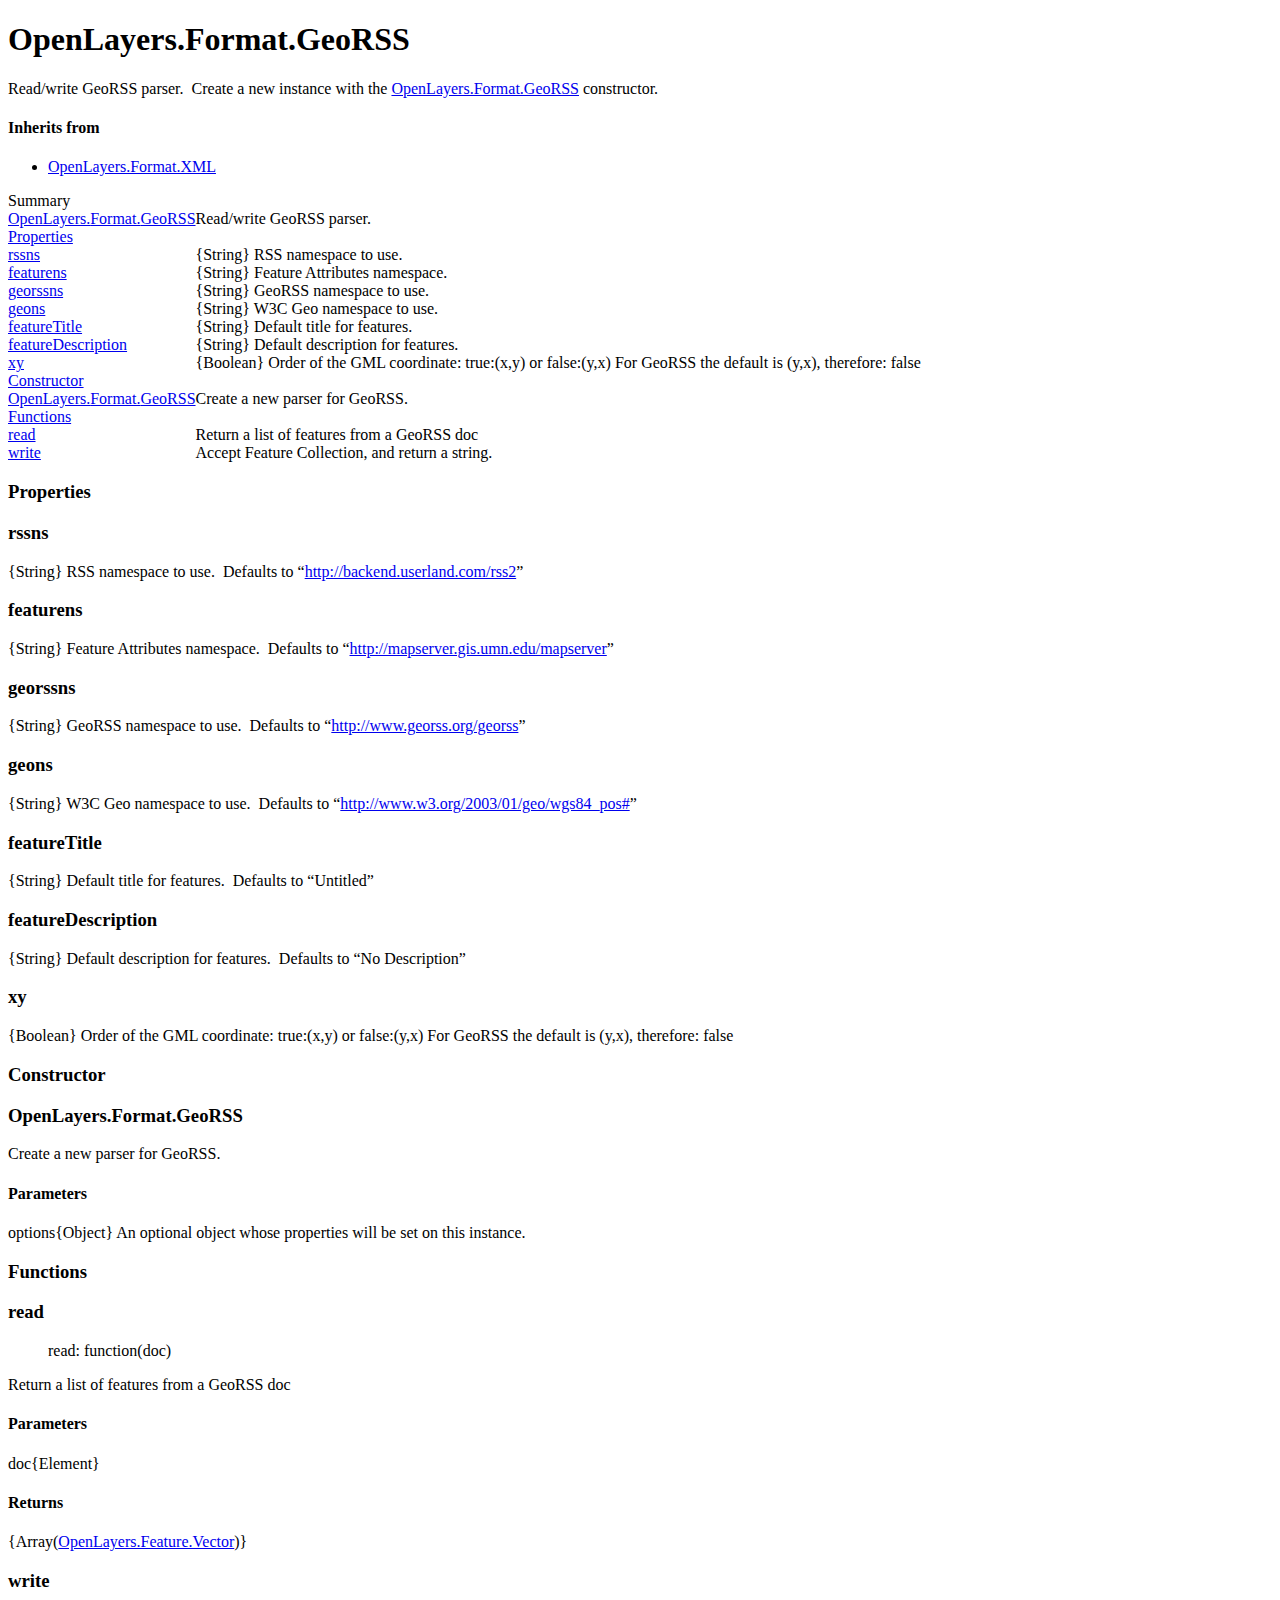
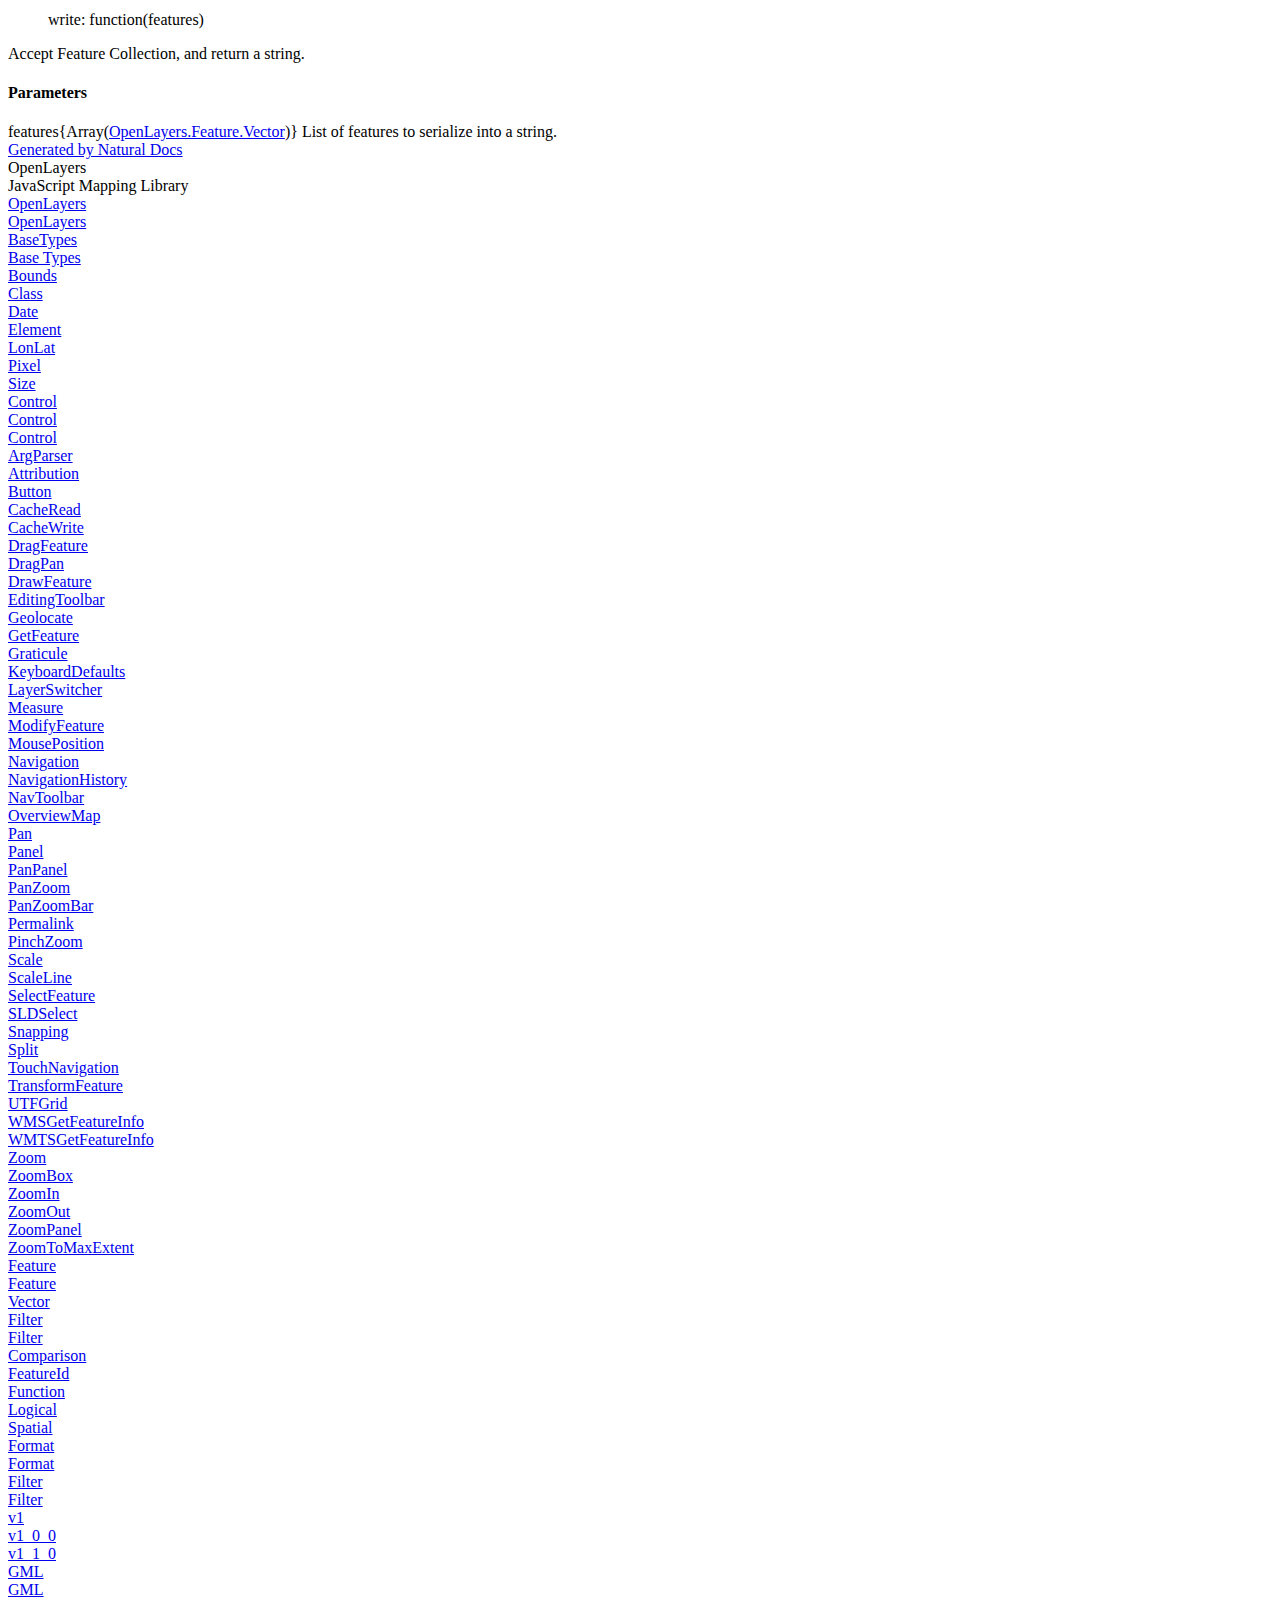
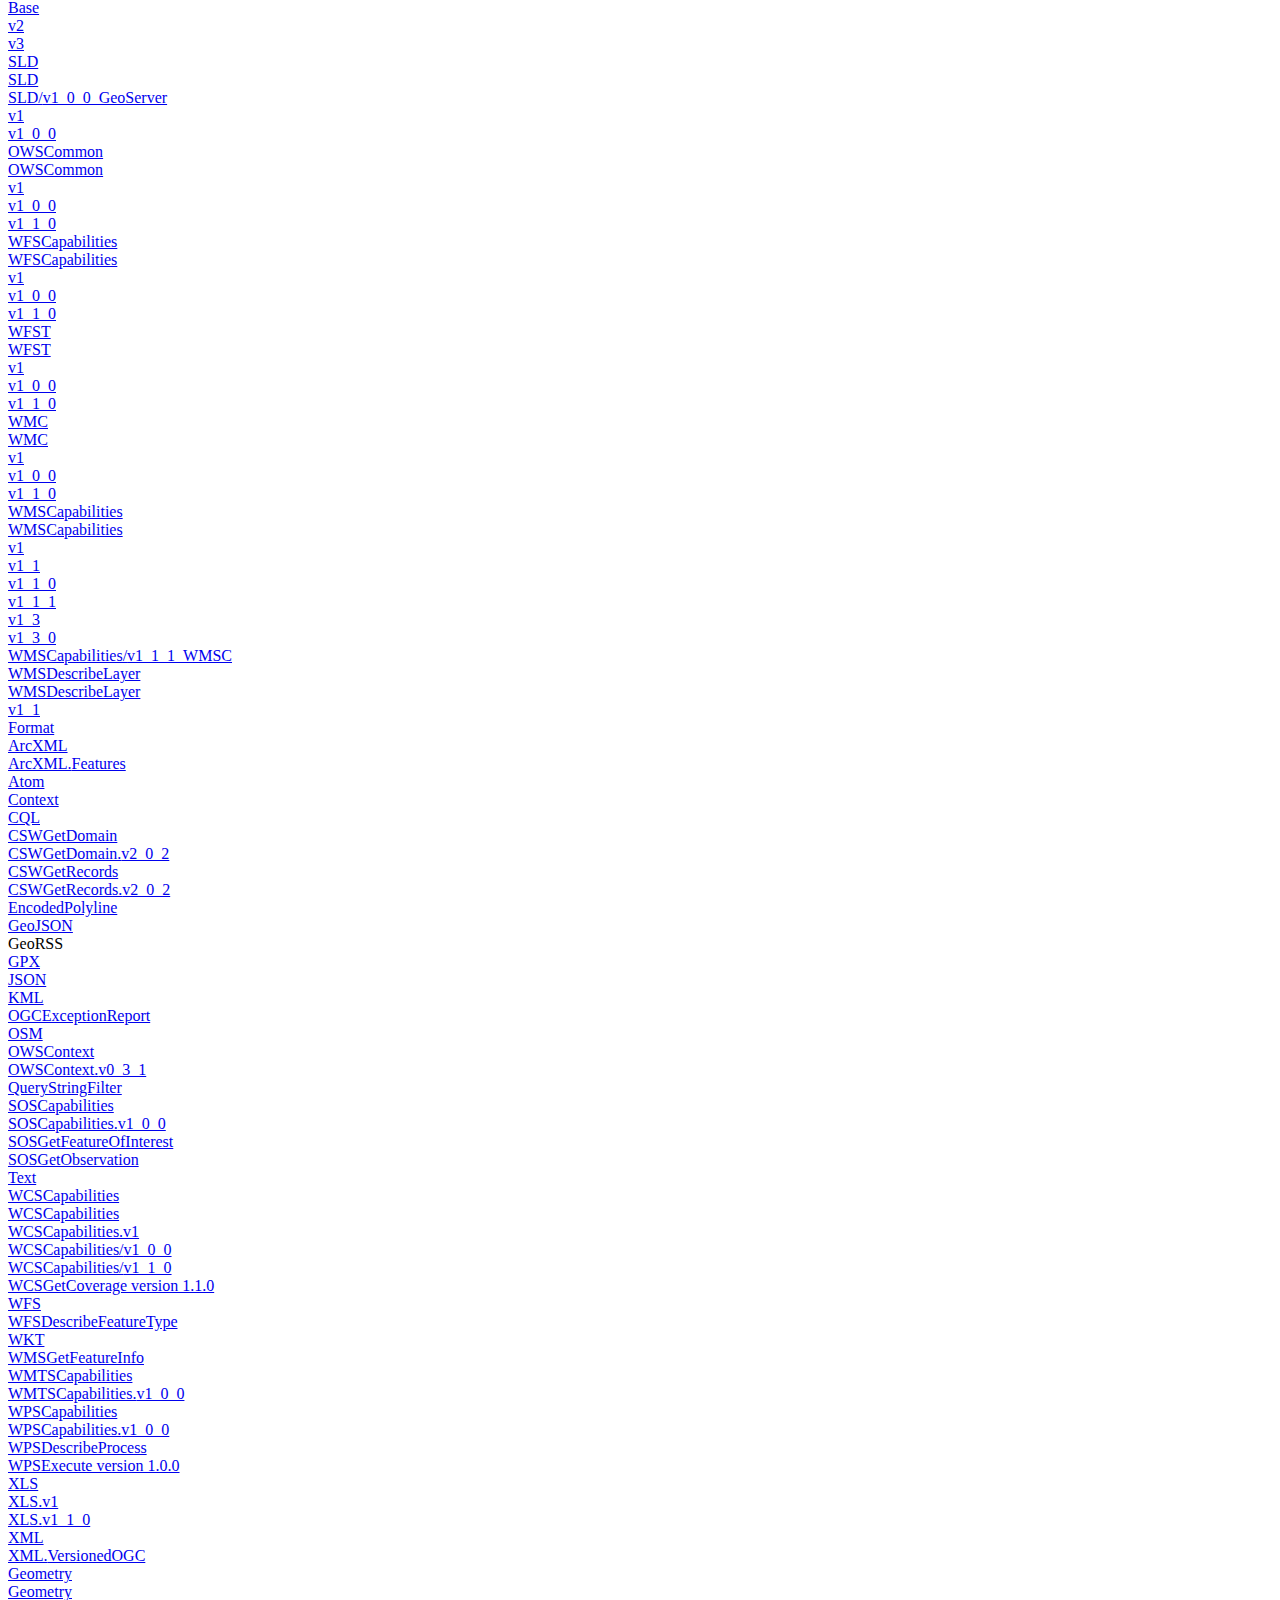
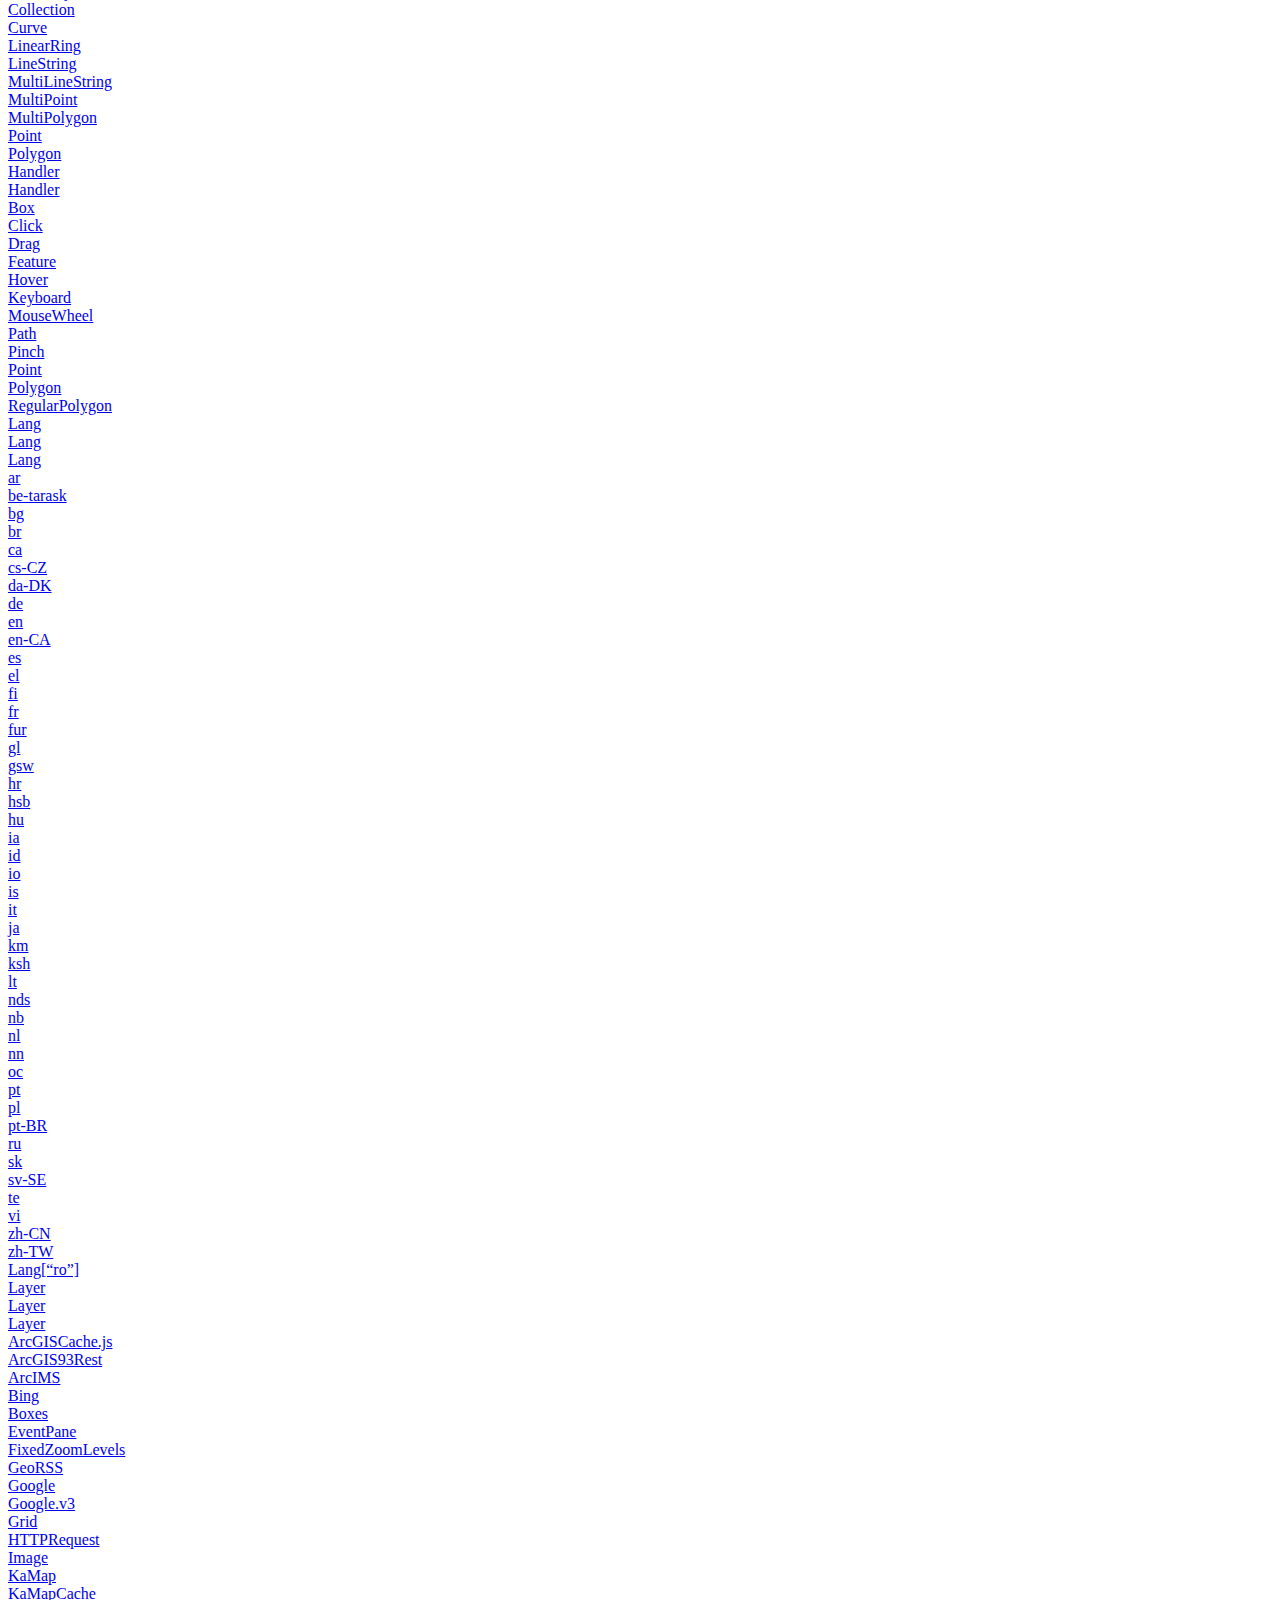
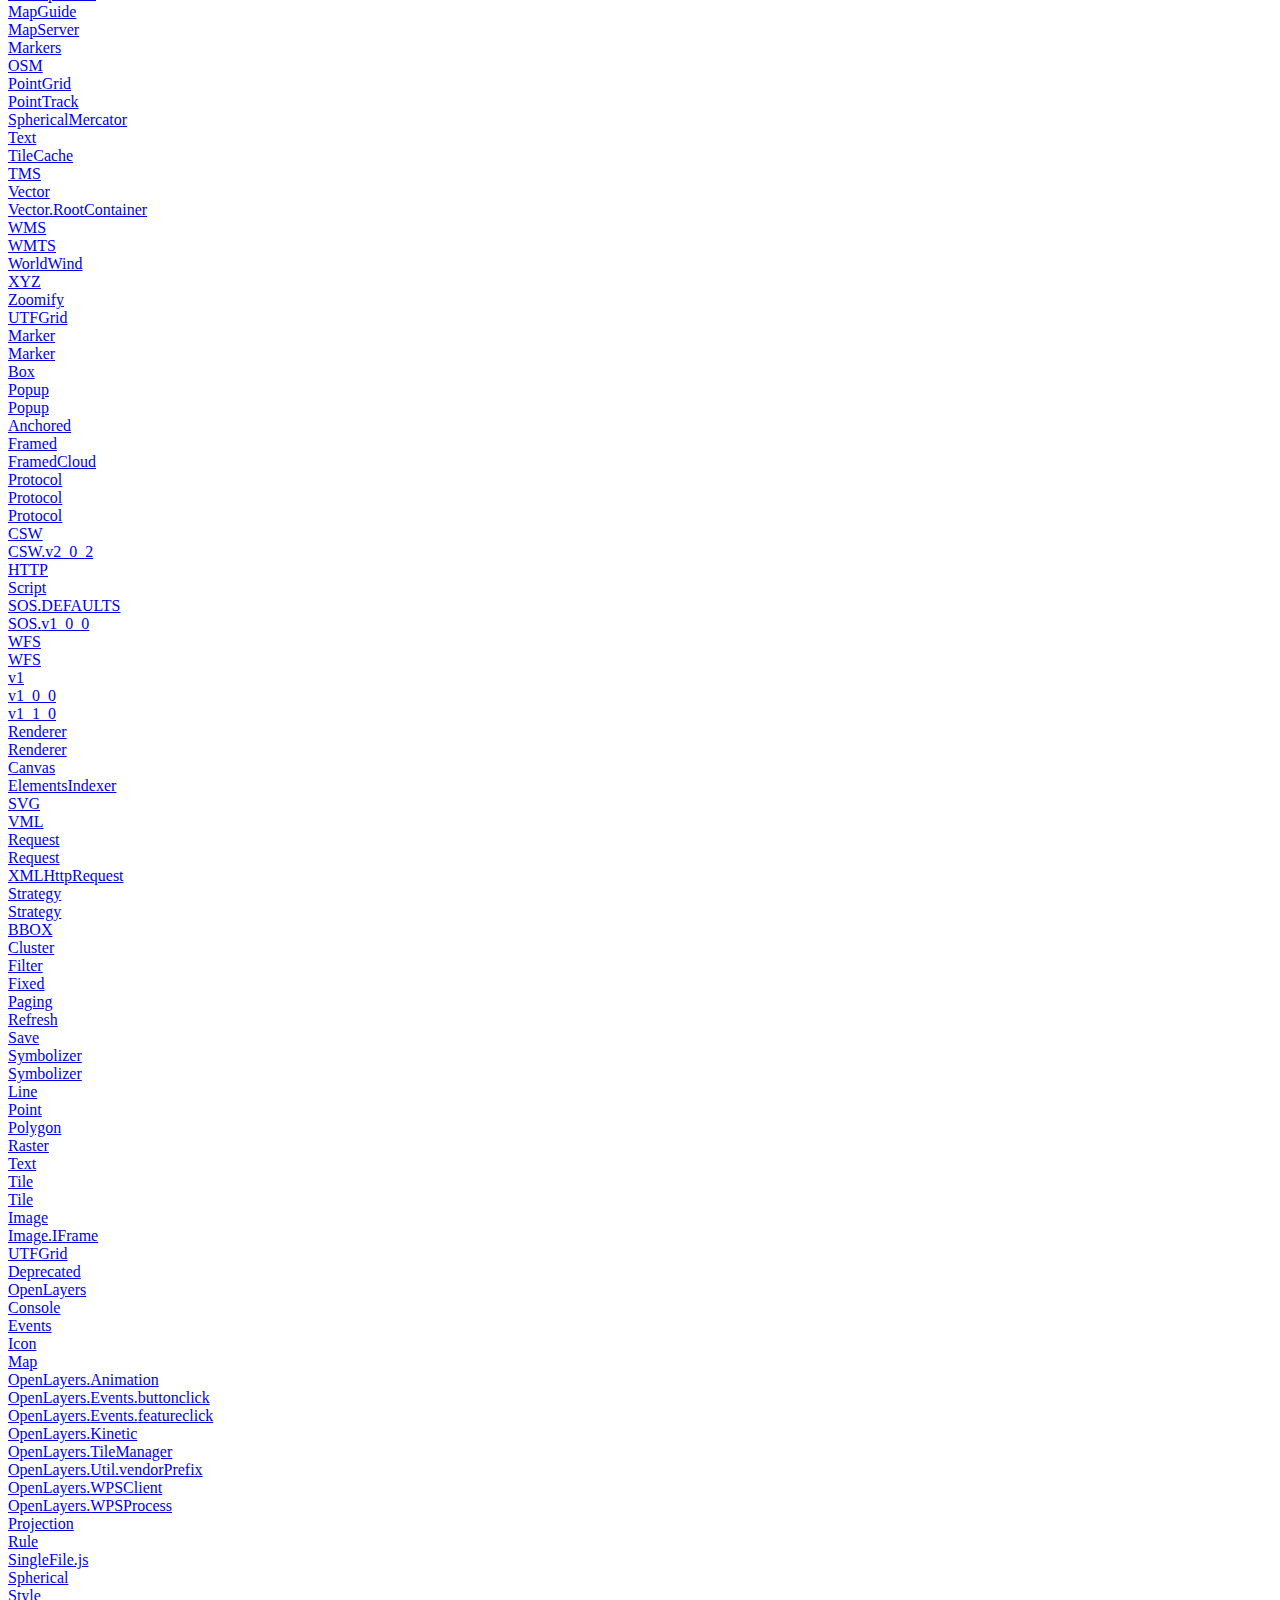
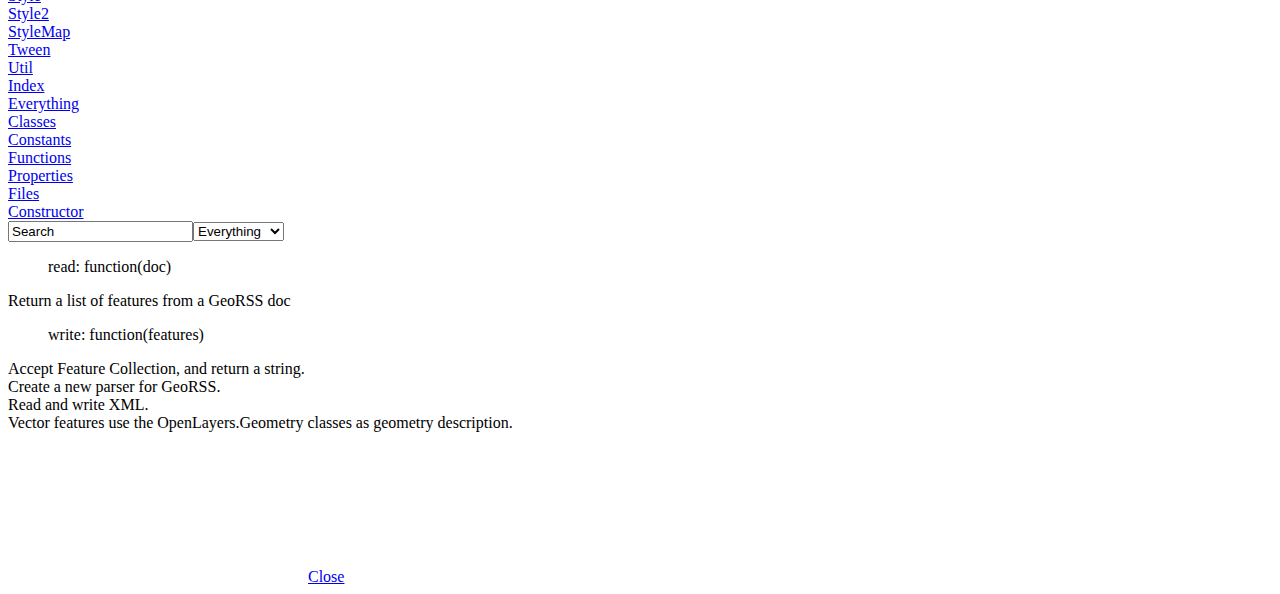
==== GeoRSS-js.html @ 588a09c5 "Add files via upload" ====
<!DOCTYPE HTML PUBLIC "-//W3C//DTD HTML 4.0//EN" "http://www.w3.org/TR/REC-html40/strict.dtd">

<html><head><meta http-equiv="Content-Type" content="text/html; charset=UTF-8"><title>OpenLayers.Format.GeoRSS - OpenLayers</title><link rel="stylesheet" type="text/css" href="../../../styles/main.css"><script language=JavaScript src="../../../javascript/main.js"></script><script language=JavaScript src="../../../javascript/prettify.js"></script><script language=JavaScript src="../../../javascript/searchdata.js"></script></head><body class="ContentPage" onLoad="NDOnLoad();prettyPrint();"><script language=JavaScript><!--
if (browserType) {document.write("<div class=" + browserType + ">");if (browserVer) {document.write("<div class=" + browserVer + ">"); }}// --></script>

<!--  Generated by Natural Docs, version 1.51 -->
<!--  http://www.naturaldocs.org  -->

<!-- saved from url=(0026)http://www.naturaldocs.org -->




<div id=Content><div class="CClass"><div class=CTopic id=MainTopic><h1 class=CTitle><a name="OpenLayers.Format.GeoRSS"></a>OpenLayers.<wbr>Format.<wbr>GeoRSS</h1><div class=CBody><p>Read/write GeoRSS parser.&nbsp; Create a new instance with the <a href="#OpenLayers.Format.GeoRSS.OpenLayers.Format.GeoRSS" class=LConstructor id=link3 onMouseOver="ShowTip(event, 'tt3', 'link3')" onMouseOut="HideTip('tt3')">OpenLayers.Format.GeoRSS</a> constructor.</p><h4 class=CHeading>Inherits from</h4><ul><li><a href="XML-js.html#OpenLayers.Format.XML" class=LClass id=link4 onMouseOver="ShowTip(event, 'tt4', 'link4')" onMouseOut="HideTip('tt4')">OpenLayers.Format.XML</a></li></ul><!--START_ND_SUMMARY--><div class=Summary><div class=STitle>Summary</div><div class=SBorder><table border=0 cellspacing=0 cellpadding=0 class=STable><tr class="SMain"><td class=SEntry><a href="#OpenLayers.Format.GeoRSS" >OpenLayers.<wbr>Format.<wbr>GeoRSS</a></td><td class=SDescription>Read/write GeoRSS parser. </td></tr><tr class="SGroup SIndent1"><td class=SEntry><a href="#OpenLayers.Format.GeoRSS.Properties" >Properties</a></td><td class=SDescription></td></tr><tr class="SProperty SIndent2 SMarked"><td class=SEntry><a href="#OpenLayers.Format.GeoRSS.rssns" >rssns</a></td><td class=SDescription>{String} RSS namespace to use. </td></tr><tr class="SProperty SIndent2"><td class=SEntry><a href="#OpenLayers.Format.GeoRSS.featurens" >featurens</a></td><td class=SDescription>{String} Feature Attributes namespace. </td></tr><tr class="SProperty SIndent2 SMarked"><td class=SEntry><a href="#OpenLayers.Format.GeoRSS.georssns" >georssns</a></td><td class=SDescription>{String} GeoRSS namespace to use. </td></tr><tr class="SProperty SIndent2"><td class=SEntry><a href="#OpenLayers.Format.GeoRSS.geons" >geons</a></td><td class=SDescription>{String} W3C Geo namespace to use. </td></tr><tr class="SProperty SIndent2 SMarked"><td class=SEntry><a href="#OpenLayers.Format.GeoRSS.featureTitle" >featureTitle</a></td><td class=SDescription>{String} Default title for features. </td></tr><tr class="SProperty SIndent2"><td class=SEntry><a href="#OpenLayers.Format.GeoRSS.featureDescription" >featureDescription</a></td><td class=SDescription>{String} Default description for features. </td></tr><tr class="SProperty SIndent2 SMarked"><td class=SEntry><a href="#OpenLayers.Format.GeoRSS.xy" >xy</a></td><td class=SDescription>{Boolean} Order of the GML coordinate: true:(x,y) or false:(y,x) For GeoRSS the default is (y,x), therefore: false</td></tr><tr class="SGroup SIndent1"><td class=SEntry><a href="#OpenLayers.Format.GeoRSS.Constructor" >Constructor</a></td><td class=SDescription></td></tr><tr class="SConstructor SIndent2 SMarked"><td class=SEntry><a href="#OpenLayers.Format.GeoRSS.OpenLayers.Format.GeoRSS" >OpenLayers.<wbr>Format.<wbr>GeoRSS</a></td><td class=SDescription>Create a new parser for GeoRSS.</td></tr><tr class="SGroup SIndent1"><td class=SEntry><a href="#OpenLayers.Format.GeoRSS.Functions" >Functions</a></td><td class=SDescription></td></tr><tr class="SFunction SIndent2 SMarked"><td class=SEntry><a href="#OpenLayers.Format.GeoRSS.read" id=link1 onMouseOver="ShowTip(event, 'tt1', 'link1')" onMouseOut="HideTip('tt1')">read</a></td><td class=SDescription>Return a list of features from a GeoRSS doc</td></tr><tr class="SFunction SIndent2"><td class=SEntry><a href="#OpenLayers.Format.GeoRSS.write" id=link2 onMouseOver="ShowTip(event, 'tt2', 'link2')" onMouseOut="HideTip('tt2')">write</a></td><td class=SDescription>Accept Feature Collection, and return a string.</td></tr></table></div></div><!--END_ND_SUMMARY--></div></div></div>

<div class="CGroup"><div class=CTopic><h3 class=CTitle><a name="OpenLayers.Format.GeoRSS.Properties"></a>Properties</h3></div></div>

<div class="CProperty"><div class=CTopic><h3 class=CTitle><a name="OpenLayers.Format.GeoRSS.rssns"></a>rssns</h3><div class=CBody><p>{String} RSS namespace to use.&nbsp; Defaults to &ldquo;<a href="http://backend.userland.com/rss2" class=LURL target=_top>http://backend.userland.com/rss2</a>&rdquo;</p></div></div></div>

<div class="CProperty"><div class=CTopic><h3 class=CTitle><a name="OpenLayers.Format.GeoRSS.featurens"></a>featurens</h3><div class=CBody><p>{String} Feature Attributes namespace.&nbsp;  Defaults to &ldquo;<a href="http://mapserver.gis.umn.edu/mapserver" class=LURL target=_top>http://mapserver.gis.umn.edu/mapserver</a>&rdquo;</p></div></div></div>

<div class="CProperty"><div class=CTopic><h3 class=CTitle><a name="OpenLayers.Format.GeoRSS.georssns"></a>georssns</h3><div class=CBody><p>{String} GeoRSS namespace to use.&nbsp;  Defaults to &ldquo;<a href="http://www.georss.org/georss" class=LURL target=_top>http://www.georss.org/georss</a>&rdquo;</p></div></div></div>

<div class="CProperty"><div class=CTopic><h3 class=CTitle><a name="OpenLayers.Format.GeoRSS.geons"></a>geons</h3><div class=CBody><p>{String} W3C Geo namespace to use.&nbsp;  Defaults to &ldquo;<a href="http://www.w3.org/2003/01/geo/wgs84_pos#" class=LURL target=_top>http://www.w3.org/2003/01/geo/wgs84_pos#</a>&rdquo;</p></div></div></div>

<div class="CProperty"><div class=CTopic><h3 class=CTitle><a name="OpenLayers.Format.GeoRSS.featureTitle"></a>featureTitle</h3><div class=CBody><p>{String} Default title for features.&nbsp;  Defaults to &ldquo;Untitled&rdquo;</p></div></div></div>

<div class="CProperty"><div class=CTopic><h3 class=CTitle><a name="OpenLayers.Format.GeoRSS.featureDescription"></a>featureDescription</h3><div class=CBody><p>{String} Default description for features.&nbsp;  Defaults to &ldquo;No Description&rdquo;</p></div></div></div>

<div class="CProperty"><div class=CTopic><h3 class=CTitle><a name="OpenLayers.Format.GeoRSS.xy"></a>xy</h3><div class=CBody><p>{Boolean} Order of the GML coordinate: true:(x,y) or false:(y,x) For GeoRSS the default is (y,x), therefore: false</p></div></div></div>

<div class="CGroup"><div class=CTopic><h3 class=CTitle><a name="OpenLayers.Format.GeoRSS.Constructor"></a>Constructor</h3></div></div>

<div class="CConstructor"><div class=CTopic><h3 class=CTitle><a name="OpenLayers.Format.GeoRSS.OpenLayers.Format.GeoRSS"></a>OpenLayers.<wbr>Format.<wbr>GeoRSS</h3><div class=CBody><p>Create a new parser for GeoRSS.</p><h4 class=CHeading>Parameters</h4><table border=0 cellspacing=0 cellpadding=0 class=CDescriptionList><tr><td class=CDLEntry>options</td><td class=CDLDescription>{Object} An optional object whose properties will be set on this instance.</td></tr></table></div></div></div>

<div class="CGroup"><div class=CTopic><h3 class=CTitle><a name="OpenLayers.Format.GeoRSS.Functions"></a>Functions</h3></div></div>

<div class="CFunction"><div class=CTopic><h3 class=CTitle><a name="OpenLayers.Format.GeoRSS.read"></a>read</h3><div class=CBody><blockquote><table border=0 cellspacing=0 cellpadding=0 class="Prototype"><tr><td><table border=0 cellspacing=0 cellpadding=0><tr><td class="PBeforeParameters  prettyprint "nowrap>read: function(</td><td class="PParameter  prettyprint " nowrap>doc</td><td class="PAfterParameters  prettyprint "nowrap>)</td></tr></table></td></tr></table></blockquote><p>Return a list of features from a GeoRSS doc</p><h4 class=CHeading>Parameters</h4><table border=0 cellspacing=0 cellpadding=0 class=CDescriptionList><tr><td class=CDLEntry>doc</td><td class=CDLDescription>{Element}</td></tr></table><h4 class=CHeading>Returns</h4><p>{Array(<a href="../Feature/Vector-js.html#OpenLayers.Feature.Vector" class=LClass id=link5 onMouseOver="ShowTip(event, 'tt5', 'link5')" onMouseOut="HideTip('tt5')">OpenLayers.Feature.Vector</a>)}</p></div></div></div>

<div class="CFunction"><div class=CTopic><h3 class=CTitle><a name="OpenLayers.Format.GeoRSS.write"></a>write</h3><div class=CBody><blockquote><table border=0 cellspacing=0 cellpadding=0 class="Prototype"><tr><td><table border=0 cellspacing=0 cellpadding=0><tr><td class="PBeforeParameters  prettyprint "nowrap>write: function(</td><td class="PParameter  prettyprint " nowrap>features</td><td class="PAfterParameters  prettyprint "nowrap>)</td></tr></table></td></tr></table></blockquote><p>Accept Feature Collection, and return a string.</p><h4 class=CHeading>Parameters</h4><table border=0 cellspacing=0 cellpadding=0 class=CDescriptionList><tr><td class=CDLEntry>features</td><td class=CDLDescription>{Array(<a href="../Feature/Vector-js.html#OpenLayers.Feature.Vector" class=LClass id=link6 onMouseOver="ShowTip(event, 'tt5', 'link6')" onMouseOut="HideTip('tt5')">OpenLayers.Feature.Vector</a>)} List of features to serialize into a string.</td></tr></table></div></div></div>

</div><!--Content-->


<div id=Footer><a href="http://www.naturaldocs.org">Generated by Natural Docs</a></div><!--Footer-->


<div id=Menu><div class=MTitle>OpenLayers<div class=MSubTitle>JavaScript Mapping Library</div></div><div class=MEntry><div class=MGroup><a href="javascript:ToggleMenu('MGroupContent35')">OpenLayers</a><div class=MGroupContent id=MGroupContent35><div class=MEntry><div class=MFile><a href="../../OpenLayers-js.html">OpenLayers</a></div></div><div class=MEntry><div class=MGroup><a href="javascript:ToggleMenu('MGroupContent1')">BaseTypes</a><div class=MGroupContent id=MGroupContent1><div class=MEntry><div class=MFile><a href="../BaseTypes-js.html">Base Types</a></div></div><div class=MEntry><div class=MFile><a href="../BaseTypes/Bounds-js.html">Bounds</a></div></div><div class=MEntry><div class=MFile><a href="../BaseTypes/Class-js.html">Class</a></div></div><div class=MEntry><div class=MFile><a href="../BaseTypes/Date-js.html">Date</a></div></div><div class=MEntry><div class=MFile><a href="../BaseTypes/Element-js.html">Element</a></div></div><div class=MEntry><div class=MFile><a href="../BaseTypes/LonLat-js.html">LonLat</a></div></div><div class=MEntry><div class=MFile><a href="../BaseTypes/Pixel-js.html">Pixel</a></div></div><div class=MEntry><div class=MFile><a href="../BaseTypes/Size-js.html">Size</a></div></div></div></div></div><div class=MEntry><div class=MGroup><a href="javascript:ToggleMenu('MGroupContent3')">Control</a><div class=MGroupContent id=MGroupContent3><div class=MEntry><div class=MFile><a href="../Control-js.html">Control</a></div></div><div class=MEntry><div class=MGroup><a href="javascript:ToggleMenu('MGroupContent2')">Control</a><div class=MGroupContent id=MGroupContent2><div class=MEntry><div class=MFile><a href="../Control/ArgParser-js.html">ArgParser</a></div></div><div class=MEntry><div class=MFile><a href="../Control/Attribution-js.html">Attribution</a></div></div><div class=MEntry><div class=MFile><a href="../Control/Button-js.html">Button</a></div></div><div class=MEntry><div class=MFile><a href="../Control/CacheRead-js.html">CacheRead</a></div></div><div class=MEntry><div class=MFile><a href="../Control/CacheWrite-js.html">CacheWrite</a></div></div><div class=MEntry><div class=MFile><a href="../Control/DragFeature-js.html">DragFeature</a></div></div><div class=MEntry><div class=MFile><a href="../Control/DragPan-js.html">DragPan</a></div></div><div class=MEntry><div class=MFile><a href="../Control/DrawFeature-js.html">DrawFeature</a></div></div><div class=MEntry><div class=MFile><a href="../Control/EditingToolbar-js.html">EditingToolbar</a></div></div><div class=MEntry><div class=MFile><a href="../Control/Geolocate-js.html">Geolocate</a></div></div><div class=MEntry><div class=MFile><a href="../Control/GetFeature-js.html">GetFeature</a></div></div><div class=MEntry><div class=MFile><a href="../Control/Graticule-js.html">Graticule</a></div></div><div class=MEntry><div class=MFile><a href="../Control/KeyboardDefaults-js.html">KeyboardDefaults</a></div></div><div class=MEntry><div class=MFile><a href="../Control/LayerSwitcher-js.html">LayerSwitcher</a></div></div><div class=MEntry><div class=MFile><a href="../Control/Measure-js.html">Measure</a></div></div><div class=MEntry><div class=MFile><a href="../Control/ModifyFeature-js.html">ModifyFeature</a></div></div><div class=MEntry><div class=MFile><a href="../Control/MousePosition-js.html">MousePosition</a></div></div><div class=MEntry><div class=MFile><a href="../Control/Navigation-js.html">Navigation</a></div></div><div class=MEntry><div class=MFile><a href="../Control/NavigationHistory-js.html">NavigationHistory</a></div></div><div class=MEntry><div class=MFile><a href="../Control/NavToolbar-js.html">NavToolbar</a></div></div><div class=MEntry><div class=MFile><a href="../Control/OverviewMap-js.html">OverviewMap</a></div></div><div class=MEntry><div class=MFile><a href="../Control/Pan-js.html">Pan</a></div></div><div class=MEntry><div class=MFile><a href="../Control/Panel-js.html">Panel</a></div></div><div class=MEntry><div class=MFile><a href="../Control/PanPanel-js.html">PanPanel</a></div></div><div class=MEntry><div class=MFile><a href="../Control/PanZoom-js.html">PanZoom</a></div></div><div class=MEntry><div class=MFile><a href="../Control/PanZoomBar-js.html">PanZoomBar</a></div></div><div class=MEntry><div class=MFile><a href="../Control/Permalink-js.html">Permalink</a></div></div><div class=MEntry><div class=MFile><a href="../Control/PinchZoom-js.html">PinchZoom</a></div></div><div class=MEntry><div class=MFile><a href="../Control/Scale-js.html">Scale</a></div></div><div class=MEntry><div class=MFile><a href="../Control/ScaleLine-js.html">ScaleLine</a></div></div><div class=MEntry><div class=MFile><a href="../Control/SelectFeature-js.html">SelectFeature</a></div></div><div class=MEntry><div class=MFile><a href="../Control/SLDSelect-js.html">SLDSelect</a></div></div><div class=MEntry><div class=MFile><a href="../Control/Snapping-js.html">Snapping</a></div></div><div class=MEntry><div class=MFile><a href="../Control/Split-js.html">Split</a></div></div><div class=MEntry><div class=MFile><a href="../Control/TouchNavigation-js.html">TouchNavigation</a></div></div><div class=MEntry><div class=MFile><a href="../Control/TransformFeature-js.html">TransformFeature</a></div></div><div class=MEntry><div class=MFile><a href="../Control/UTFGrid-js.html">UTFGrid</a></div></div><div class=MEntry><div class=MFile><a href="../Control/WMSGetFeatureInfo-js.html">WMSGetFeatureInfo</a></div></div><div class=MEntry><div class=MFile><a href="../Control/WMTSGetFeatureInfo-js.html">WMTSGetFeatureInfo</a></div></div><div class=MEntry><div class=MFile><a href="../Control/Zoom-js.html">Zoom</a></div></div><div class=MEntry><div class=MFile><a href="../Control/ZoomBox-js.html">ZoomBox</a></div></div><div class=MEntry><div class=MFile><a href="../Control/ZoomIn-js.html">ZoomIn</a></div></div><div class=MEntry><div class=MFile><a href="../Control/ZoomOut-js.html">ZoomOut</a></div></div><div class=MEntry><div class=MFile><a href="../Control/ZoomPanel-js.html">ZoomPanel</a></div></div><div class=MEntry><div class=MFile><a href="../Control/ZoomToMaxExtent-js.html">ZoomToMaxExtent</a></div></div></div></div></div></div></div></div><div class=MEntry><div class=MGroup><a href="javascript:ToggleMenu('MGroupContent4')">Feature</a><div class=MGroupContent id=MGroupContent4><div class=MEntry><div class=MFile><a href="../Feature-js.html">Feature</a></div></div><div class=MEntry><div class=MFile><a href="../Feature/Vector-js.html">Vector</a></div></div></div></div></div><div class=MEntry><div class=MGroup><a href="javascript:ToggleMenu('MGroupContent5')">Filter</a><div class=MGroupContent id=MGroupContent5><div class=MEntry><div class=MFile><a href="../Filter-js.html">Filter</a></div></div><div class=MEntry><div class=MFile><a href="../Filter/Comparison-js.html">Comparison</a></div></div><div class=MEntry><div class=MFile><a href="../Filter/FeatureId-js.html">FeatureId</a></div></div><div class=MEntry><div class=MFile><a href="../Filter/Function-js.html">Function</a></div></div><div class=MEntry><div class=MFile><a href="../Filter/Logical-js.html">Logical</a></div></div><div class=MEntry><div class=MFile><a href="../Filter/Spatial-js.html">Spatial</a></div></div></div></div></div><div class=MEntry><div class=MGroup><a href="javascript:ToggleMenu('MGroupContent17')">Format</a><div class=MGroupContent id=MGroupContent17><div class=MEntry><div class=MFile><a href="../Format-js.html">Format</a></div></div><div class=MEntry><div class=MGroup><a href="javascript:ToggleMenu('MGroupContent6')">Filter</a><div class=MGroupContent id=MGroupContent6><div class=MEntry><div class=MFile><a href="Filter-js.html">Filter</a></div></div><div class=MEntry><div class=MFile><a href="Filter/v1-js.html">v1</a></div></div><div class=MEntry><div class=MFile><a href="Filter/v1_0_0-js.html">v1_0_0</a></div></div><div class=MEntry><div class=MFile><a href="Filter/v1_1_0-js.html">v1_1_0</a></div></div></div></div></div><div class=MEntry><div class=MGroup><a href="javascript:ToggleMenu('MGroupContent7')">GML</a><div class=MGroupContent id=MGroupContent7><div class=MEntry><div class=MFile><a href="GML-js.html">GML</a></div></div><div class=MEntry><div class=MFile><a href="GML/Base-js.html">Base</a></div></div><div class=MEntry><div class=MFile><a href="GML/v2-js.html">v2</a></div></div><div class=MEntry><div class=MFile><a href="GML/v3-js.html">v3</a></div></div></div></div></div><div class=MEntry><div class=MGroup><a href="javascript:ToggleMenu('MGroupContent8')">SLD</a><div class=MGroupContent id=MGroupContent8><div class=MEntry><div class=MFile><a href="SLD-js.html">SLD</a></div></div><div class=MEntry><div class=MFile><a href="SLD/v1_0_0_GeoServer-js.html">SLD/<wbr>v1_0_0_GeoServer</a></div></div><div class=MEntry><div class=MFile><a href="SLD/v1-js.html">v1</a></div></div><div class=MEntry><div class=MFile><a href="SLD/v1_0_0-js.html">v1_0_0</a></div></div></div></div></div><div class=MEntry><div class=MGroup><a href="javascript:ToggleMenu('MGroupContent9')">OWSCommon</a><div class=MGroupContent id=MGroupContent9><div class=MEntry><div class=MFile><a href="OWSCommon-js.html">OWSCommon</a></div></div><div class=MEntry><div class=MFile><a href="OWSCommon/v1-js.html">v1</a></div></div><div class=MEntry><div class=MFile><a href="OWSCommon/v1_0_0-js.html">v1_0_0</a></div></div><div class=MEntry><div class=MFile><a href="OWSCommon/v1_1_0-js.html">v1_1_0</a></div></div></div></div></div><div class=MEntry><div class=MGroup><a href="javascript:ToggleMenu('MGroupContent10')">WFSCapabilities</a><div class=MGroupContent id=MGroupContent10><div class=MEntry><div class=MFile><a href="WFSCapabilities-js.html">WFSCapabilities</a></div></div><div class=MEntry><div class=MFile><a href="WFSCapabilities/v1-js.html">v1</a></div></div><div class=MEntry><div class=MFile><a href="WFSCapabilities/v1_0_0-js.html">v1_0_0</a></div></div><div class=MEntry><div class=MFile><a href="WFSCapabilities/v1_1_0-js.html">v1_1_0</a></div></div></div></div></div><div class=MEntry><div class=MGroup><a href="javascript:ToggleMenu('MGroupContent11')">WFST</a><div class=MGroupContent id=MGroupContent11><div class=MEntry><div class=MFile><a href="WFST-js.html">WFST</a></div></div><div class=MEntry><div class=MFile><a href="WFST/v1-js.html">v1</a></div></div><div class=MEntry><div class=MFile><a href="WFST/v1_0_0-js.html">v1_0_0</a></div></div><div class=MEntry><div class=MFile><a href="WFST/v1_1_0-js.html">v1_1_0</a></div></div></div></div></div><div class=MEntry><div class=MGroup><a href="javascript:ToggleMenu('MGroupContent12')">WMC</a><div class=MGroupContent id=MGroupContent12><div class=MEntry><div class=MFile><a href="WMC-js.html">WMC</a></div></div><div class=MEntry><div class=MFile><a href="WMC/v1-js.html">v1</a></div></div><div class=MEntry><div class=MFile><a href="WMC/v1_0_0-js.html">v1_0_0</a></div></div><div class=MEntry><div class=MFile><a href="WMC/v1_1_0-js.html">v1_1_0</a></div></div></div></div></div><div class=MEntry><div class=MGroup><a href="javascript:ToggleMenu('MGroupContent13')">WMSCapabilities</a><div class=MGroupContent id=MGroupContent13><div class=MEntry><div class=MFile><a href="WMSCapabilities-js.html">WMSCapabilities</a></div></div><div class=MEntry><div class=MFile><a href="WMSCapabilities/v1-js.html">v1</a></div></div><div class=MEntry><div class=MFile><a href="WMSCapabilities/v1_1-js.html">v1_1</a></div></div><div class=MEntry><div class=MFile><a href="WMSCapabilities/v1_1_0-js.html">v1_1_0</a></div></div><div class=MEntry><div class=MFile><a href="WMSCapabilities/v1_1_1-js.html">v1_1_1</a></div></div><div class=MEntry><div class=MFile><a href="WMSCapabilities/v1_3-js.html">v1_3</a></div></div><div class=MEntry><div class=MFile><a href="WMSCapabilities/v1_3_0-js.html">v1_3_0</a></div></div><div class=MEntry><div class=MFile><a href="WMSCapabilities/v1_1_1_WMSC-js.html">WMSCapabilities/<wbr>v1_1_1_WMSC</a></div></div></div></div></div><div class=MEntry><div class=MGroup><a href="javascript:ToggleMenu('MGroupContent14')">WMSDescribeLayer</a><div class=MGroupContent id=MGroupContent14><div class=MEntry><div class=MFile><a href="WMSDescribeLayer-js.html">WMSDescribeLayer</a></div></div><div class=MEntry><div class=MFile><a href="WMSDescribeLayer/v1_1-js.html">v1_1</a></div></div></div></div></div><div class=MEntry><div class=MGroup><a href="javascript:ToggleMenu('MGroupContent16')">Format</a><div class=MGroupContent id=MGroupContent16><div class=MEntry><div class=MFile><a href="ArcXML-js.html">ArcXML</a></div></div><div class=MEntry><div class=MFile><a href="ArcXML/Features-js.html">ArcXML.<wbr>Features</a></div></div><div class=MEntry><div class=MFile><a href="Atom-js.html">Atom</a></div></div><div class=MEntry><div class=MFile><a href="Context-js.html">Context</a></div></div><div class=MEntry><div class=MFile><a href="CQL-js.html">CQL</a></div></div><div class=MEntry><div class=MFile><a href="CSWGetDomain-js.html">CSWGetDomain</a></div></div><div class=MEntry><div class=MFile><a href="CSWGetDomain/v2_0_2-js.html">CSWGetDomain.<wbr>v2_0_2</a></div></div><div class=MEntry><div class=MFile><a href="CSWGetRecords-js.html">CSWGetRecords</a></div></div><div class=MEntry><div class=MFile><a href="CSWGetRecords/v2_0_2-js.html">CSWGetRecords.<wbr>v2_0_2</a></div></div><div class=MEntry><div class=MFile><a href="EncodedPolyline-js.html">EncodedPolyline</a></div></div><div class=MEntry><div class=MFile><a href="GeoJSON-js.html">GeoJSON</a></div></div><div class=MEntry><div class=MFile id=MSelected>GeoRSS</div></div><div class=MEntry><div class=MFile><a href="GPX-js.html">GPX</a></div></div><div class=MEntry><div class=MFile><a href="JSON-js.html">JSON</a></div></div><div class=MEntry><div class=MFile><a href="KML-js.html">KML</a></div></div><div class=MEntry><div class=MFile><a href="OGCExceptionReport-js.html">OGCExceptionReport</a></div></div><div class=MEntry><div class=MFile><a href="OSM-js.html">OSM</a></div></div><div class=MEntry><div class=MFile><a href="OWSContext-js.html">OWSContext</a></div></div><div class=MEntry><div class=MFile><a href="OWSContext/v0_3_1-js.html">OWSContext.<wbr>v0_3_1</a></div></div><div class=MEntry><div class=MFile><a href="QueryStringFilter-js.html">QueryStringFilter</a></div></div><div class=MEntry><div class=MFile><a href="SOSCapabilities-js.html">SOSCapabilities</a></div></div><div class=MEntry><div class=MFile><a href="SOSCapabilities/v1_0_0-js.html">SOSCapabilities.<wbr>v1_0_0</a></div></div><div class=MEntry><div class=MFile><a href="SOSGetFeatureOfInterest-js.html">SOSGetFeatureOfInterest</a></div></div><div class=MEntry><div class=MFile><a href="SOSGetObservation-js.html">SOSGetObservation</a></div></div><div class=MEntry><div class=MFile><a href="Text-js.html">Text</a></div></div><div class=MEntry><div class=MFile><a href="WCSCapabilities-js.html">WCSCapabilities</a></div></div><div class=MEntry><div class=MGroup><a href="javascript:ToggleMenu('MGroupContent15')">WCSCapabilities</a><div class=MGroupContent id=MGroupContent15><div class=MEntry><div class=MFile><a href="WCSCapabilities/v1-js.html">WCSCapabilities.v1</a></div></div><div class=MEntry><div class=MFile><a href="WCSCapabilities/v1_0_0-js.html">WCSCapabilities/<wbr>v1_0_0</a></div></div><div class=MEntry><div class=MFile><a href="WCSCapabilities/v1_1_0-js.html">WCSCapabilities/<wbr>v1_1_0</a></div></div></div></div></div><div class=MEntry><div class=MFile><a href="WCSGetCoverage-js.html">WCSGetCoverage version 1.1.0</a></div></div><div class=MEntry><div class=MFile><a href="WFS-js.html">WFS</a></div></div><div class=MEntry><div class=MFile><a href="WFSDescribeFeatureType-js.html">WFSDescribeFeatureType</a></div></div><div class=MEntry><div class=MFile><a href="WKT-js.html">WKT</a></div></div><div class=MEntry><div class=MFile><a href="WMSGetFeatureInfo-js.html">WMSGetFeatureInfo</a></div></div><div class=MEntry><div class=MFile><a href="WMTSCapabilities-js.html">WMTSCapabilities</a></div></div><div class=MEntry><div class=MFile><a href="WMTSCapabilities/v1_0_0-js.html">WMTSCapabilities.<wbr>v1_0_0</a></div></div><div class=MEntry><div class=MFile><a href="WPSCapabilities-js.html">WPSCapabilities</a></div></div><div class=MEntry><div class=MFile><a href="WPSCapabilities/v1_0_0-js.html">WPSCapabilities.<wbr>v1_0_0</a></div></div><div class=MEntry><div class=MFile><a href="WPSDescribeProcess-js.html">WPSDescribeProcess</a></div></div><div class=MEntry><div class=MFile><a href="WPSExecute-js.html">WPSExecute version 1.0.0</a></div></div><div class=MEntry><div class=MFile><a href="XLS-js.html">XLS</a></div></div><div class=MEntry><div class=MFile><a href="XLS/v1-js.html">XLS.v1</a></div></div><div class=MEntry><div class=MFile><a href="XLS/v1_1_0-js.html">XLS.<wbr>v1_1_0</a></div></div><div class=MEntry><div class=MFile><a href="XML-js.html">XML</a></div></div><div class=MEntry><div class=MFile><a href="XML/VersionedOGC-js.html">XML.<wbr>VersionedOGC</a></div></div></div></div></div></div></div></div><div class=MEntry><div class=MGroup><a href="javascript:ToggleMenu('MGroupContent18')">Geometry</a><div class=MGroupContent id=MGroupContent18><div class=MEntry><div class=MFile><a href="../Geometry-js.html">Geometry</a></div></div><div class=MEntry><div class=MFile><a href="../Geometry/Collection-js.html">Collection</a></div></div><div class=MEntry><div class=MFile><a href="../Geometry/Curve-js.html">Curve</a></div></div><div class=MEntry><div class=MFile><a href="../Geometry/LinearRing-js.html">LinearRing</a></div></div><div class=MEntry><div class=MFile><a href="../Geometry/LineString-js.html">LineString</a></div></div><div class=MEntry><div class=MFile><a href="../Geometry/MultiLineString-js.html">MultiLineString</a></div></div><div class=MEntry><div class=MFile><a href="../Geometry/MultiPoint-js.html">MultiPoint</a></div></div><div class=MEntry><div class=MFile><a href="../Geometry/MultiPolygon-js.html">MultiPolygon</a></div></div><div class=MEntry><div class=MFile><a href="../Geometry/Point-js.html">Point</a></div></div><div class=MEntry><div class=MFile><a href="../Geometry/Polygon-js.html">Polygon</a></div></div></div></div></div><div class=MEntry><div class=MGroup><a href="javascript:ToggleMenu('MGroupContent19')">Handler</a><div class=MGroupContent id=MGroupContent19><div class=MEntry><div class=MFile><a href="../Handler-js.html">Handler</a></div></div><div class=MEntry><div class=MFile><a href="../Handler/Box-js.html">Box</a></div></div><div class=MEntry><div class=MFile><a href="../Handler/Click-js.html">Click</a></div></div><div class=MEntry><div class=MFile><a href="../Handler/Drag-js.html">Drag</a></div></div><div class=MEntry><div class=MFile><a href="../Handler/Feature-js.html">Feature</a></div></div><div class=MEntry><div class=MFile><a href="../Handler/Hover-js.html">Hover</a></div></div><div class=MEntry><div class=MFile><a href="../Handler/Keyboard-js.html">Keyboard</a></div></div><div class=MEntry><div class=MFile><a href="../Handler/MouseWheel-js.html">MouseWheel</a></div></div><div class=MEntry><div class=MFile><a href="../Handler/Path-js.html">Path</a></div></div><div class=MEntry><div class=MFile><a href="../Handler/Pinch-js.html">Pinch</a></div></div><div class=MEntry><div class=MFile><a href="../Handler/Point-js.html">Point</a></div></div><div class=MEntry><div class=MFile><a href="../Handler/Polygon-js.html">Polygon</a></div></div><div class=MEntry><div class=MFile><a href="../Handler/RegularPolygon-js.html">RegularPolygon</a></div></div></div></div></div><div class=MEntry><div class=MGroup><a href="javascript:ToggleMenu('MGroupContent21')">Lang</a><div class=MGroupContent id=MGroupContent21><div class=MEntry><div class=MFile><a href="../Lang-js.html">Lang</a></div></div><div class=MEntry><div class=MGroup><a href="javascript:ToggleMenu('MGroupContent20')">Lang</a><div class=MGroupContent id=MGroupContent20><div class=MEntry><div class=MFile><a href="../Lang/ar-js.html">ar</a></div></div><div class=MEntry><div class=MFile><a href="../Lang/be-tarask-js.html">be-tarask</a></div></div><div class=MEntry><div class=MFile><a href="../Lang/bg-js.html">bg</a></div></div><div class=MEntry><div class=MFile><a href="../Lang/br-js.html">br</a></div></div><div class=MEntry><div class=MFile><a href="../Lang/ca-js.html">ca</a></div></div><div class=MEntry><div class=MFile><a href="../Lang/cs-CZ-js.html">cs-CZ</a></div></div><div class=MEntry><div class=MFile><a href="../Lang/da-DK-js.html">da-DK</a></div></div><div class=MEntry><div class=MFile><a href="../Lang/de-js.html">de</a></div></div><div class=MEntry><div class=MFile><a href="../Lang/en-js.html">en</a></div></div><div class=MEntry><div class=MFile><a href="../Lang/en-CA-js.html">en-CA</a></div></div><div class=MEntry><div class=MFile><a href="../Lang/es-js.html">es</a></div></div><div class=MEntry><div class=MFile><a href="../Lang/el-js.html">el</a></div></div><div class=MEntry><div class=MFile><a href="../Lang/fi-js.html">fi</a></div></div><div class=MEntry><div class=MFile><a href="../Lang/fr-js.html">fr</a></div></div><div class=MEntry><div class=MFile><a href="../Lang/fur-js.html">fur</a></div></div><div class=MEntry><div class=MFile><a href="../Lang/gl-js.html">gl</a></div></div><div class=MEntry><div class=MFile><a href="../Lang/gsw-js.html">gsw</a></div></div><div class=MEntry><div class=MFile><a href="../Lang/hr-js.html">hr</a></div></div><div class=MEntry><div class=MFile><a href="../Lang/hsb-js.html">hsb</a></div></div><div class=MEntry><div class=MFile><a href="../Lang/hu-js.html">hu</a></div></div><div class=MEntry><div class=MFile><a href="../Lang/ia-js.html">ia</a></div></div><div class=MEntry><div class=MFile><a href="../Lang/id-js.html">id</a></div></div><div class=MEntry><div class=MFile><a href="../Lang/io-js.html">io</a></div></div><div class=MEntry><div class=MFile><a href="../Lang/is-js.html">is</a></div></div><div class=MEntry><div class=MFile><a href="../Lang/it-js.html">it</a></div></div><div class=MEntry><div class=MFile><a href="../Lang/ja-js.html">ja</a></div></div><div class=MEntry><div class=MFile><a href="../Lang/km-js.html">km</a></div></div><div class=MEntry><div class=MFile><a href="../Lang/ksh-js.html">ksh</a></div></div><div class=MEntry><div class=MFile><a href="../Lang/lt-js.html">lt</a></div></div><div class=MEntry><div class=MFile><a href="../Lang/nds-js.html">nds</a></div></div><div class=MEntry><div class=MFile><a href="../Lang/nb-js.html">nb</a></div></div><div class=MEntry><div class=MFile><a href="../Lang/nl-js.html">nl</a></div></div><div class=MEntry><div class=MFile><a href="../Lang/nn-js.html">nn</a></div></div><div class=MEntry><div class=MFile><a href="../Lang/oc-js.html">oc</a></div></div><div class=MEntry><div class=MFile><a href="../Lang/pt-js.html">pt</a></div></div><div class=MEntry><div class=MFile><a href="../Lang/pl-js.html">pl</a></div></div><div class=MEntry><div class=MFile><a href="../Lang/pt-BR-js.html">pt-BR</a></div></div><div class=MEntry><div class=MFile><a href="../Lang/ru-js.html">ru</a></div></div><div class=MEntry><div class=MFile><a href="../Lang/sk-js.html">sk</a></div></div><div class=MEntry><div class=MFile><a href="../Lang/sv-SE-js.html">sv-SE</a></div></div><div class=MEntry><div class=MFile><a href="../Lang/te-js.html">te</a></div></div><div class=MEntry><div class=MFile><a href="../Lang/vi-js.html">vi</a></div></div><div class=MEntry><div class=MFile><a href="../Lang/zh-CN-js.html">zh-CN</a></div></div><div class=MEntry><div class=MFile><a href="../Lang/zh-TW-js.html">zh-TW</a></div></div><div class=MEntry><div class=MFile><a href="../Lang/ro-js.html">Lang[&ldquo;ro&rdquo;]</a></div></div></div></div></div></div></div></div><div class=MEntry><div class=MGroup><a href="javascript:ToggleMenu('MGroupContent23')">Layer</a><div class=MGroupContent id=MGroupContent23><div class=MEntry><div class=MFile><a href="../Layer-js.html">Layer</a></div></div><div class=MEntry><div class=MGroup><a href="javascript:ToggleMenu('MGroupContent22')">Layer</a><div class=MGroupContent id=MGroupContent22><div class=MEntry><div class=MFile><a href="../Layer/ArcGISCache-js.html">ArcGISCache.js</a></div></div><div class=MEntry><div class=MFile><a href="../Layer/ArcGIS93Rest-js.html">ArcGIS93Rest</a></div></div><div class=MEntry><div class=MFile><a href="../Layer/ArcIMS-js.html">ArcIMS</a></div></div><div class=MEntry><div class=MFile><a href="../Layer/Bing-js.html">Bing</a></div></div><div class=MEntry><div class=MFile><a href="../Layer/Boxes-js.html">Boxes</a></div></div><div class=MEntry><div class=MFile><a href="../Layer/EventPane-js.html">EventPane</a></div></div><div class=MEntry><div class=MFile><a href="../Layer/FixedZoomLevels-js.html">FixedZoomLevels</a></div></div><div class=MEntry><div class=MFile><a href="../Layer/GeoRSS-js.html">GeoRSS</a></div></div><div class=MEntry><div class=MFile><a href="../Layer/Google-js.html">Google</a></div></div><div class=MEntry><div class=MFile><a href="../Layer/Google/v3-js.html">Google.v3</a></div></div><div class=MEntry><div class=MFile><a href="../Layer/Grid-js.html">Grid</a></div></div><div class=MEntry><div class=MFile><a href="../Layer/HTTPRequest-js.html">HTTPRequest</a></div></div><div class=MEntry><div class=MFile><a href="../Layer/Image-js.html">Image</a></div></div><div class=MEntry><div class=MFile><a href="../Layer/KaMap-js.html">KaMap</a></div></div><div class=MEntry><div class=MFile><a href="../Layer/KaMapCache-js.html">KaMapCache</a></div></div><div class=MEntry><div class=MFile><a href="../Layer/MapGuide-js.html">MapGuide</a></div></div><div class=MEntry><div class=MFile><a href="../Layer/MapServer-js.html">MapServer</a></div></div><div class=MEntry><div class=MFile><a href="../Layer/Markers-js.html">Markers</a></div></div><div class=MEntry><div class=MFile><a href="../Layer/OSM-js.html">OSM</a></div></div><div class=MEntry><div class=MFile><a href="../Layer/PointGrid-js.html">PointGrid</a></div></div><div class=MEntry><div class=MFile><a href="../Layer/PointTrack-js.html">PointTrack</a></div></div><div class=MEntry><div class=MFile><a href="../Layer/SphericalMercator-js.html">SphericalMercator</a></div></div><div class=MEntry><div class=MFile><a href="../Layer/Text-js.html">Text</a></div></div><div class=MEntry><div class=MFile><a href="../Layer/TileCache-js.html">TileCache</a></div></div><div class=MEntry><div class=MFile><a href="../Layer/TMS-js.html">TMS</a></div></div><div class=MEntry><div class=MFile><a href="../Layer/Vector-js.html">Vector</a></div></div><div class=MEntry><div class=MFile><a href="../Layer/Vector/RootContainer-js.html">Vector.<wbr>RootContainer</a></div></div><div class=MEntry><div class=MFile><a href="../Layer/WMS-js.html">WMS</a></div></div><div class=MEntry><div class=MFile><a href="../Layer/WMTS-js.html">WMTS</a></div></div><div class=MEntry><div class=MFile><a href="../Layer/WorldWind-js.html">WorldWind</a></div></div><div class=MEntry><div class=MFile><a href="../Layer/XYZ-js.html">XYZ</a></div></div><div class=MEntry><div class=MFile><a href="../Layer/Zoomify-js.html">Zoomify</a></div></div><div class=MEntry><div class=MFile><a href="../Layer/UTFGrid-js.html">UTFGrid</a></div></div></div></div></div></div></div></div><div class=MEntry><div class=MGroup><a href="javascript:ToggleMenu('MGroupContent24')">Marker</a><div class=MGroupContent id=MGroupContent24><div class=MEntry><div class=MFile><a href="../Marker-js.html">Marker</a></div></div><div class=MEntry><div class=MFile><a href="../Marker/Box-js.html">Box</a></div></div></div></div></div><div class=MEntry><div class=MGroup><a href="javascript:ToggleMenu('MGroupContent25')">Popup</a><div class=MGroupContent id=MGroupContent25><div class=MEntry><div class=MFile><a href="../Popup-js.html">Popup</a></div></div><div class=MEntry><div class=MFile><a href="../Popup/Anchored-js.html">Anchored</a></div></div><div class=MEntry><div class=MFile><a href="../Popup/Framed-js.html">Framed</a></div></div><div class=MEntry><div class=MFile><a href="../Popup/FramedCloud-js.html">FramedCloud</a></div></div></div></div></div><div class=MEntry><div class=MGroup><a href="javascript:ToggleMenu('MGroupContent28')">Protocol</a><div class=MGroupContent id=MGroupContent28><div class=MEntry><div class=MFile><a href="../Protocol-js.html">Protocol</a></div></div><div class=MEntry><div class=MGroup><a href="javascript:ToggleMenu('MGroupContent26')">Protocol</a><div class=MGroupContent id=MGroupContent26><div class=MEntry><div class=MFile><a href="../Protocol/CSW-js.html">CSW</a></div></div><div class=MEntry><div class=MFile><a href="../Protocol/CSW/v2_0_2-js.html">CSW.<wbr>v2_0_2</a></div></div><div class=MEntry><div class=MFile><a href="../Protocol/HTTP-js.html">HTTP</a></div></div><div class=MEntry><div class=MFile><a href="../Protocol/Script-js.html">Script</a></div></div><div class=MEntry><div class=MFile><a href="../Protocol/SOS-js.html">SOS.<wbr>DEFAULTS</a></div></div><div class=MEntry><div class=MFile><a href="../Protocol/SOS/v1_0_0-js.html">SOS.<wbr>v1_0_0</a></div></div></div></div></div><div class=MEntry><div class=MGroup><a href="javascript:ToggleMenu('MGroupContent27')">WFS</a><div class=MGroupContent id=MGroupContent27><div class=MEntry><div class=MFile><a href="../Protocol/WFS-js.html">WFS</a></div></div><div class=MEntry><div class=MFile><a href="../Protocol/WFS/v1-js.html">v1</a></div></div><div class=MEntry><div class=MFile><a href="../Protocol/WFS/v1_0_0-js.html">v1_0_0</a></div></div><div class=MEntry><div class=MFile><a href="../Protocol/WFS/v1_1_0-js.html">v1_1_0</a></div></div></div></div></div></div></div></div><div class=MEntry><div class=MGroup><a href="javascript:ToggleMenu('MGroupContent29')">Renderer</a><div class=MGroupContent id=MGroupContent29><div class=MEntry><div class=MFile><a href="../Renderer-js.html">Renderer</a></div></div><div class=MEntry><div class=MFile><a href="../Renderer/Canvas-js.html">Canvas</a></div></div><div class=MEntry><div class=MFile><a href="../Renderer/Elements-js.html">ElementsIndexer</a></div></div><div class=MEntry><div class=MFile><a href="../Renderer/SVG-js.html">SVG</a></div></div><div class=MEntry><div class=MFile><a href="../Renderer/VML-js.html">VML</a></div></div></div></div></div><div class=MEntry><div class=MGroup><a href="javascript:ToggleMenu('MGroupContent30')">Request</a><div class=MGroupContent id=MGroupContent30><div class=MEntry><div class=MFile><a href="../Request-js.html">Request</a></div></div><div class=MEntry><div class=MFile><a href="../Request/XMLHttpRequest-js.html">XMLHttpRequest</a></div></div></div></div></div><div class=MEntry><div class=MGroup><a href="javascript:ToggleMenu('MGroupContent31')">Strategy</a><div class=MGroupContent id=MGroupContent31><div class=MEntry><div class=MFile><a href="../Strategy-js.html">Strategy</a></div></div><div class=MEntry><div class=MFile><a href="../Strategy/BBOX-js.html">BBOX</a></div></div><div class=MEntry><div class=MFile><a href="../Strategy/Cluster-js.html">Cluster</a></div></div><div class=MEntry><div class=MFile><a href="../Strategy/Filter-js.html">Filter</a></div></div><div class=MEntry><div class=MFile><a href="../Strategy/Fixed-js.html">Fixed</a></div></div><div class=MEntry><div class=MFile><a href="../Strategy/Paging-js.html">Paging</a></div></div><div class=MEntry><div class=MFile><a href="../Strategy/Refresh-js.html">Refresh</a></div></div><div class=MEntry><div class=MFile><a href="../Strategy/Save-js.html">Save</a></div></div></div></div></div><div class=MEntry><div class=MGroup><a href="javascript:ToggleMenu('MGroupContent32')">Symbolizer</a><div class=MGroupContent id=MGroupContent32><div class=MEntry><div class=MFile><a href="../Symbolizer-js.html">Symbolizer</a></div></div><div class=MEntry><div class=MFile><a href="../Symbolizer/Line-js.html">Line</a></div></div><div class=MEntry><div class=MFile><a href="../Symbolizer/Point-js.html">Point</a></div></div><div class=MEntry><div class=MFile><a href="../Symbolizer/Polygon-js.html">Polygon</a></div></div><div class=MEntry><div class=MFile><a href="../Symbolizer/Raster-js.html">Raster</a></div></div><div class=MEntry><div class=MFile><a href="../Symbolizer/Text-js.html">Text</a></div></div></div></div></div><div class=MEntry><div class=MGroup><a href="javascript:ToggleMenu('MGroupContent33')">Tile</a><div class=MGroupContent id=MGroupContent33><div class=MEntry><div class=MFile><a href="../Tile-js.html">Tile</a></div></div><div class=MEntry><div class=MFile><a href="../Tile/Image-js.html">Image</a></div></div><div class=MEntry><div class=MFile><a href="../Tile/Image/IFrame-js.html">Image.<wbr>IFrame</a></div></div><div class=MEntry><div class=MFile><a href="../Tile/UTFGrid-js.html">UTFGrid</a></div></div></div></div></div><div class=MEntry><div class=MFile><a href="../../deprecated-js.html">Deprecated</a></div></div><div class=MEntry><div class=MGroup><a href="javascript:ToggleMenu('MGroupContent34')">OpenLayers</a><div class=MGroupContent id=MGroupContent34><div class=MEntry><div class=MFile><a href="../Console-js.html">Console</a></div></div><div class=MEntry><div class=MFile><a href="../Events-js.html">Events</a></div></div><div class=MEntry><div class=MFile><a href="../Icon-js.html">Icon</a></div></div><div class=MEntry><div class=MFile><a href="../Map-js.html">Map</a></div></div><div class=MEntry><div class=MFile><a href="../Animation-js.html">OpenLayers.<wbr>Animation</a></div></div><div class=MEntry><div class=MFile><a href="../Events/buttonclick-js.html">OpenLayers.<wbr>Events.<wbr>buttonclick</a></div></div><div class=MEntry><div class=MFile><a href="../Events/featureclick-js.html">OpenLayers.<wbr>Events.<wbr>featureclick</a></div></div><div class=MEntry><div class=MFile><a href="../Kinetic-js.html">OpenLayers.<wbr>Kinetic</a></div></div><div class=MEntry><div class=MFile><a href="../TileManager-js.html">OpenLayers.<wbr>TileManager</a></div></div><div class=MEntry><div class=MFile><a href="../Util/vendorPrefix-js.html">OpenLayers.<wbr>Util.<wbr>vendorPrefix</a></div></div><div class=MEntry><div class=MFile><a href="../WPSClient-js.html">OpenLayers.<wbr>WPSClient</a></div></div><div class=MEntry><div class=MFile><a href="../WPSProcess-js.html">OpenLayers.<wbr>WPSProcess</a></div></div><div class=MEntry><div class=MFile><a href="../Projection-js.html">Projection</a></div></div><div class=MEntry><div class=MFile><a href="../Rule-js.html">Rule</a></div></div><div class=MEntry><div class=MFile><a href="../SingleFile-js.html">SingleFile.js</a></div></div><div class=MEntry><div class=MFile><a href="../Spherical-js.html">Spherical</a></div></div><div class=MEntry><div class=MFile><a href="../Style-js.html">Style</a></div></div><div class=MEntry><div class=MFile><a href="../Style2-js.html">Style2</a></div></div><div class=MEntry><div class=MFile><a href="../StyleMap-js.html">StyleMap</a></div></div><div class=MEntry><div class=MFile><a href="../Tween-js.html">Tween</a></div></div><div class=MEntry><div class=MFile><a href="../Util-js.html">Util</a></div></div></div></div></div></div></div></div><div class=MEntry><div class=MGroup><a href="javascript:ToggleMenu('MGroupContent36')">Index</a><div class=MGroupContent id=MGroupContent36><div class=MEntry><div class=MIndex><a href="../../../index/General.html">Everything</a></div></div><div class=MEntry><div class=MIndex><a href="../../../index/Classes.html">Classes</a></div></div><div class=MEntry><div class=MIndex><a href="../../../index/Constants.html">Constants</a></div></div><div class=MEntry><div class=MIndex><a href="../../../index/Functions.html">Functions</a></div></div><div class=MEntry><div class=MIndex><a href="../../../index/Properties.html">Properties</a></div></div><div class=MEntry><div class=MIndex><a href="../../../index/Files.html">Files</a></div></div><div class=MEntry><div class=MIndex><a href="../../../index/Constructor.html">Constructor</a></div></div></div></div></div><script type="text/javascript"><!--
var searchPanel = new SearchPanel("searchPanel", "HTML", "../../../search");
--></script><div id=MSearchPanel class=MSearchPanelInactive><input type=text id=MSearchField value=Search onFocus="searchPanel.OnSearchFieldFocus(true)" onBlur="searchPanel.OnSearchFieldFocus(false)" onKeyUp="searchPanel.OnSearchFieldChange()"><select id=MSearchType onFocus="searchPanel.OnSearchTypeFocus(true)" onBlur="searchPanel.OnSearchTypeFocus(false)" onChange="searchPanel.OnSearchTypeChange()"><option  id=MSearchEverything selected value="General">Everything</option><option value="Classes">Classes</option><option value="Constants">Constants</option><option value="Constructor">Constructor</option><option value="Files">Files</option><option value="Functions">Functions</option><option value="Properties">Properties</option></select></div><script language=JavaScript><!--
HideAllBut([16, 17, 35], 37);// --></script></div><!--Menu-->



<!--START_ND_TOOLTIPS-->
<div class=CToolTip id="tt1"><div class=CFunction><blockquote><table border=0 cellspacing=0 cellpadding=0 class="Prototype"><tr><td><table border=0 cellspacing=0 cellpadding=0><tr><td class="PBeforeParameters  prettyprint "nowrap>read: function(</td><td class="PParameter  prettyprint " nowrap>doc</td><td class="PAfterParameters  prettyprint "nowrap>)</td></tr></table></td></tr></table></blockquote>Return a list of features from a GeoRSS doc</div></div><div class=CToolTip id="tt2"><div class=CFunction><blockquote><table border=0 cellspacing=0 cellpadding=0 class="Prototype"><tr><td><table border=0 cellspacing=0 cellpadding=0><tr><td class="PBeforeParameters  prettyprint "nowrap>write: function(</td><td class="PParameter  prettyprint " nowrap>features</td><td class="PAfterParameters  prettyprint "nowrap>)</td></tr></table></td></tr></table></blockquote>Accept Feature Collection, and return a string.</div></div><div class=CToolTip id="tt3"><div class=CConstructor>Create a new parser for GeoRSS.</div></div><div class=CToolTip id="tt4"><div class=CClass>Read and write XML. </div></div><div class=CToolTip id="tt5"><div class=CClass>Vector features use the OpenLayers.Geometry classes as geometry description. </div></div><!--END_ND_TOOLTIPS-->




<div id=MSearchResultsWindow><iframe src="" frameborder=0 name=MSearchResults id=MSearchResults></iframe><a href="javascript:searchPanel.CloseResultsWindow()" id=MSearchResultsWindowClose>Close</a></div>


<script language=JavaScript><!--
if (browserType) {if (browserVer) {document.write("</div>"); }document.write("</div>");}// --></script></body></html>
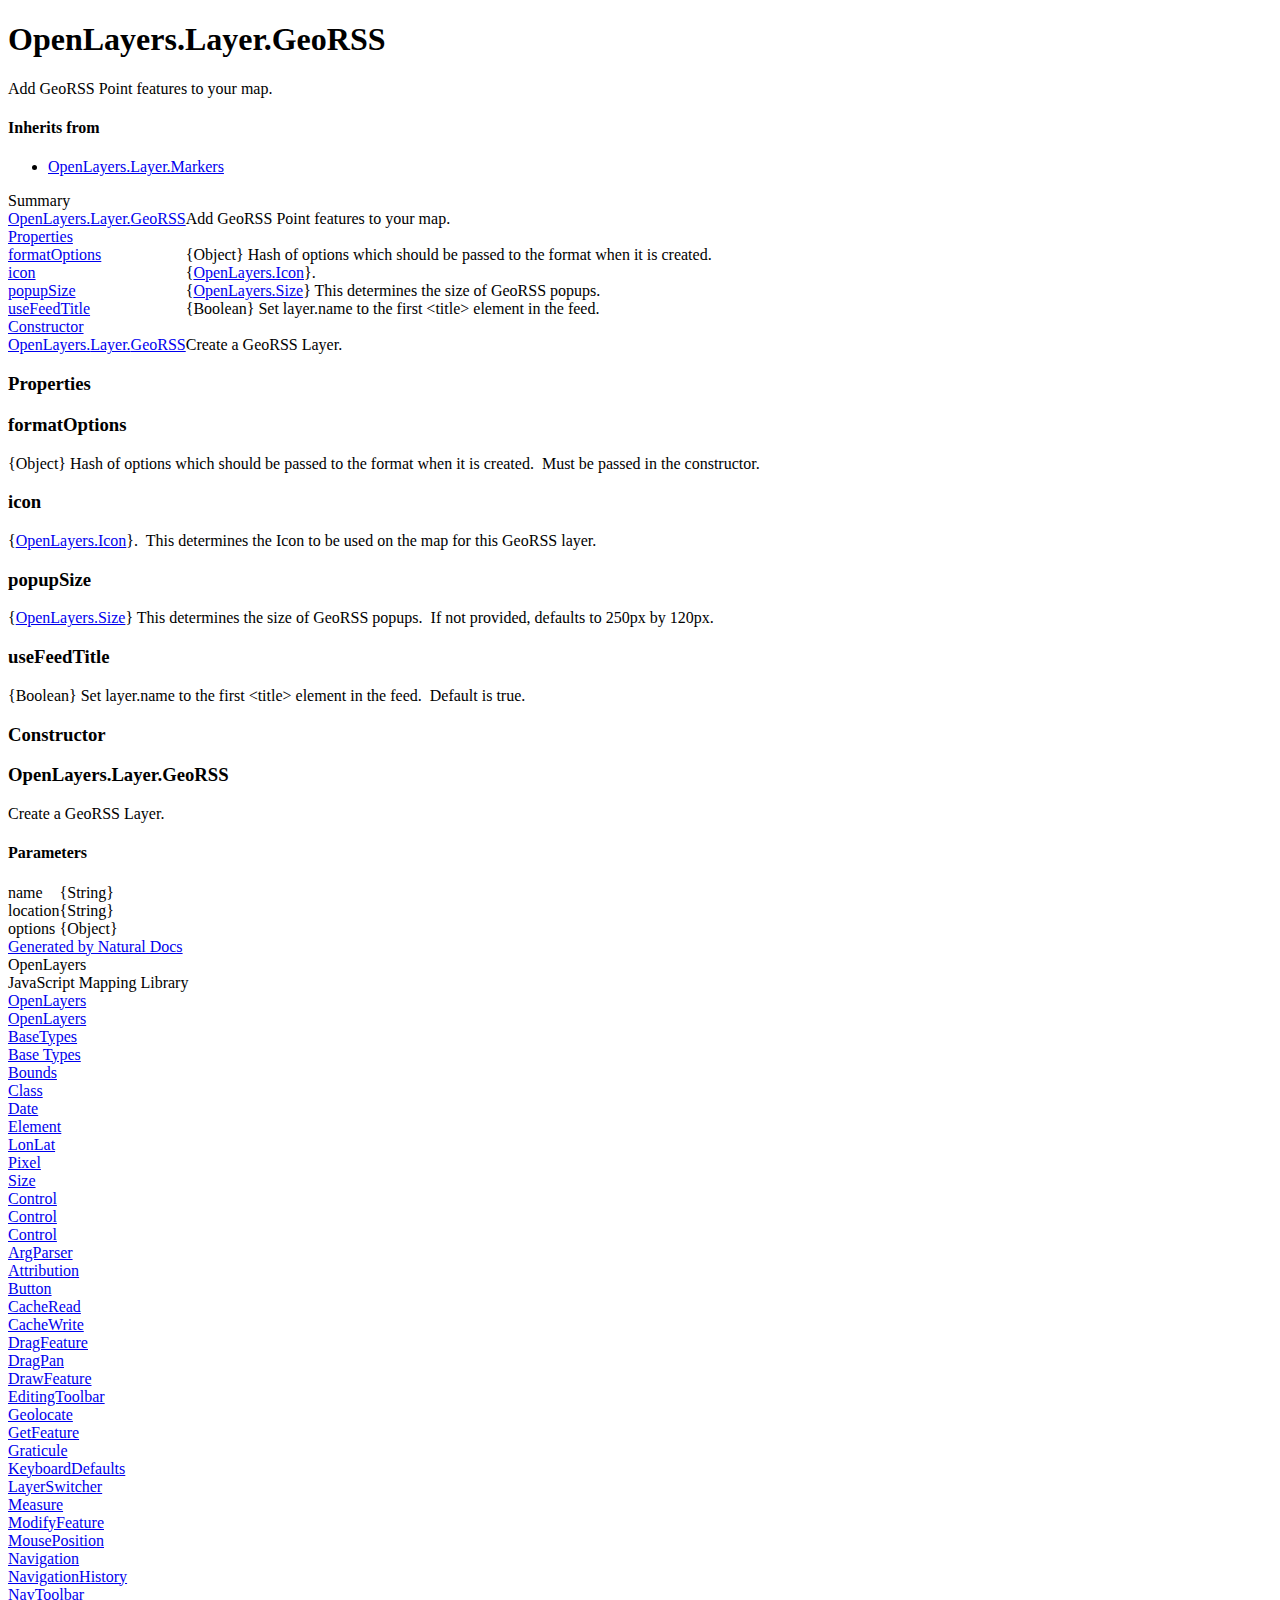
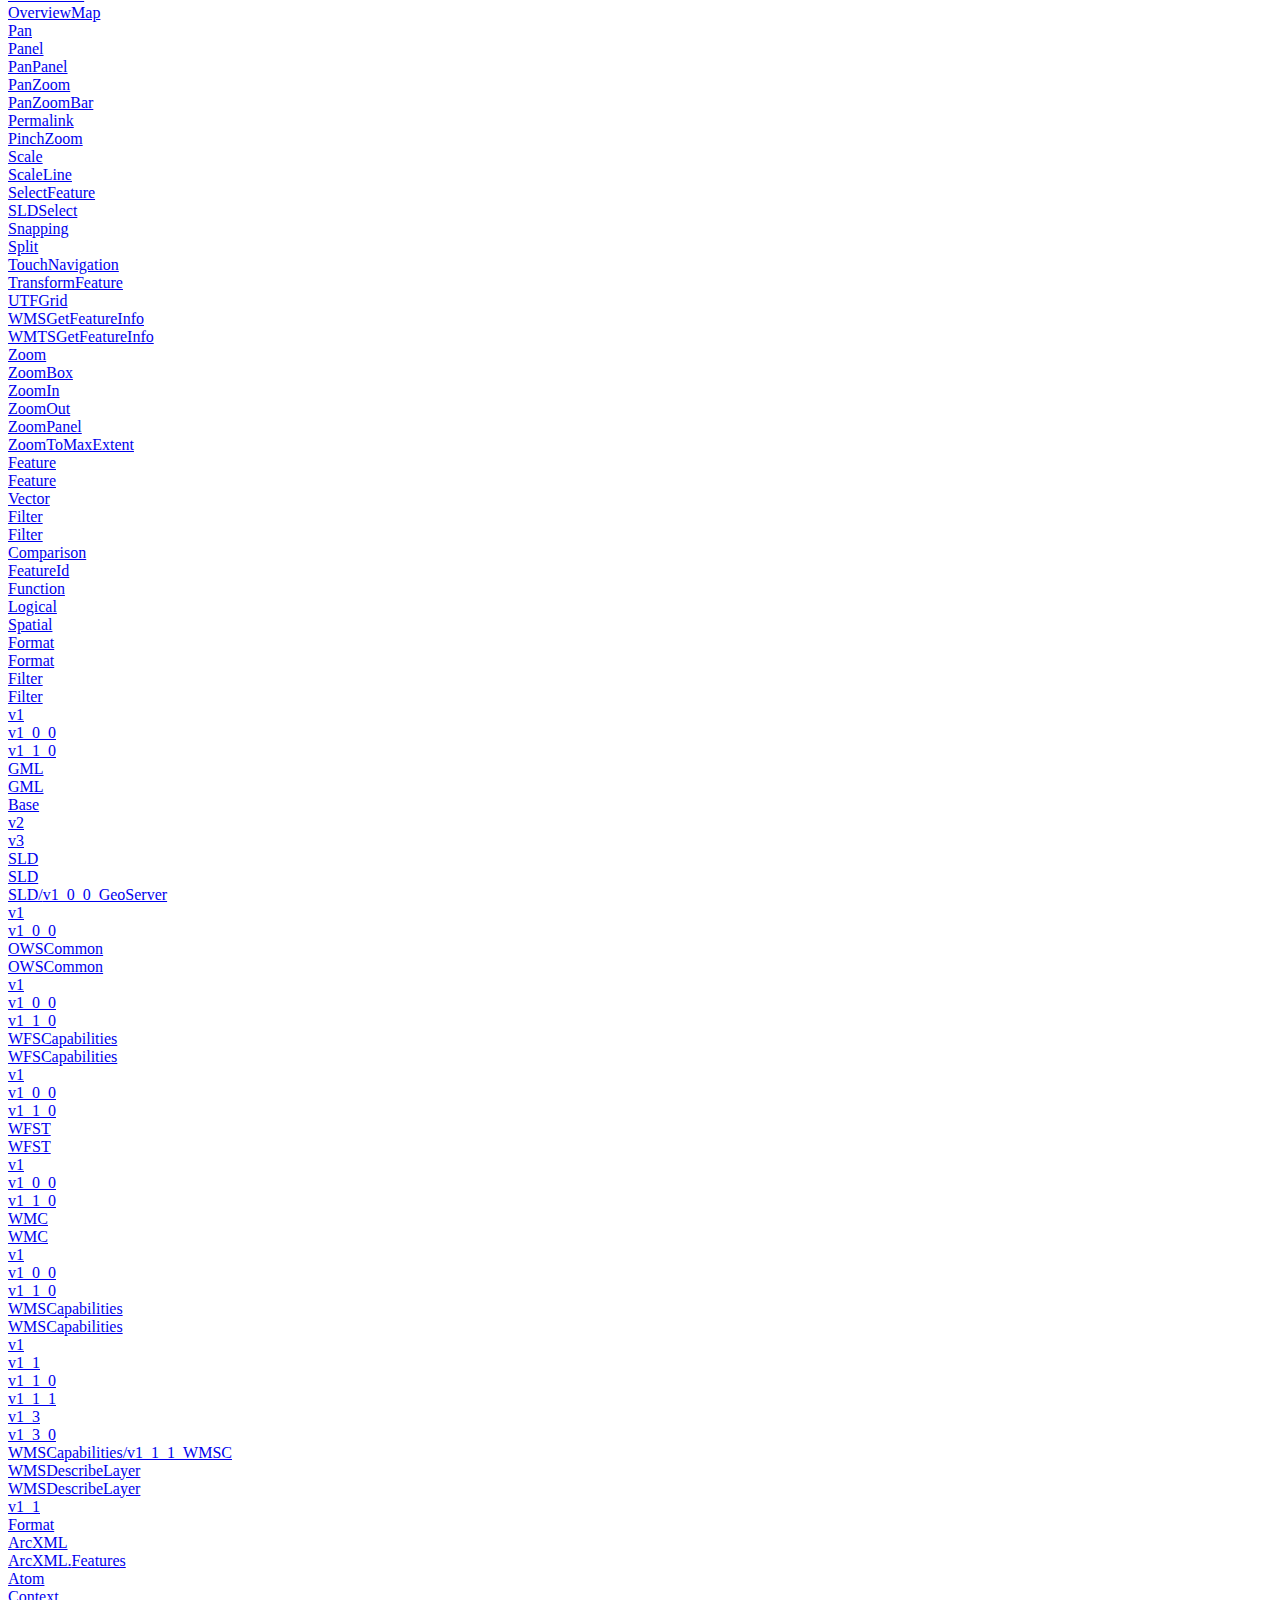
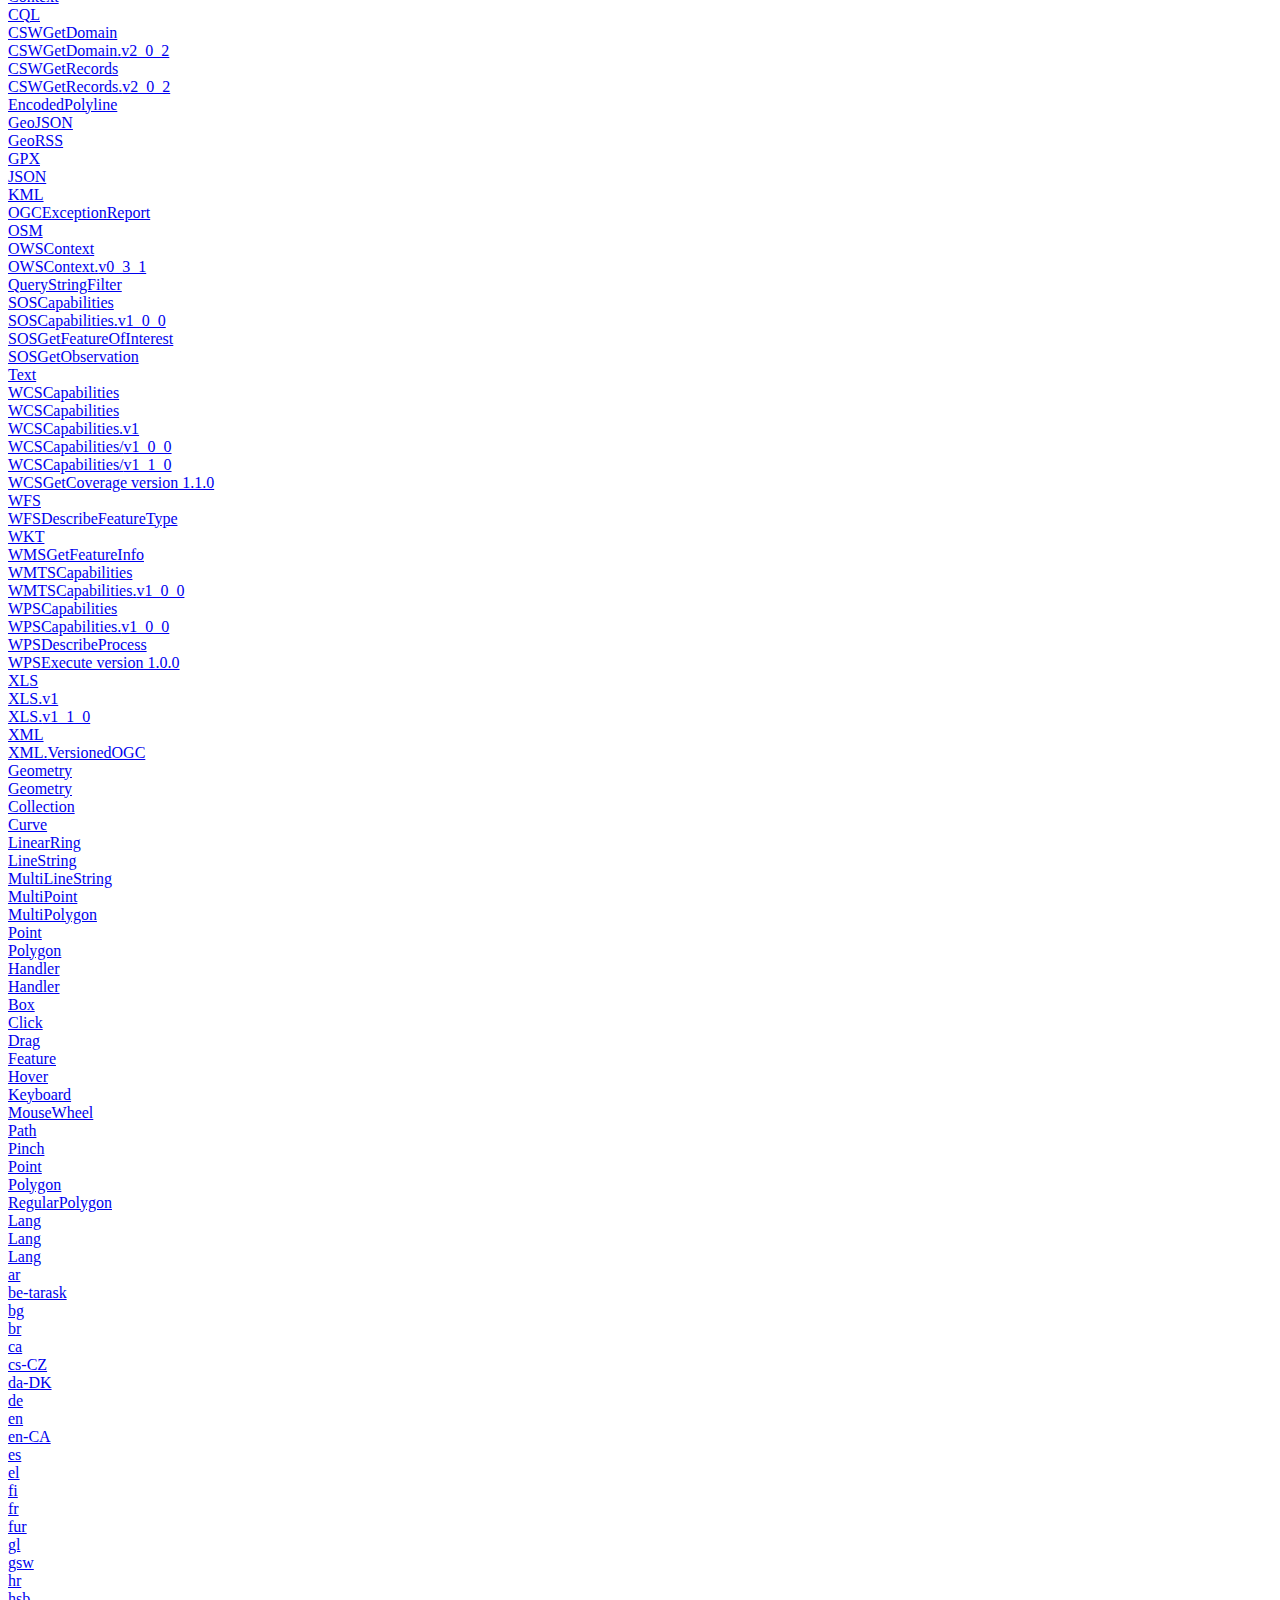
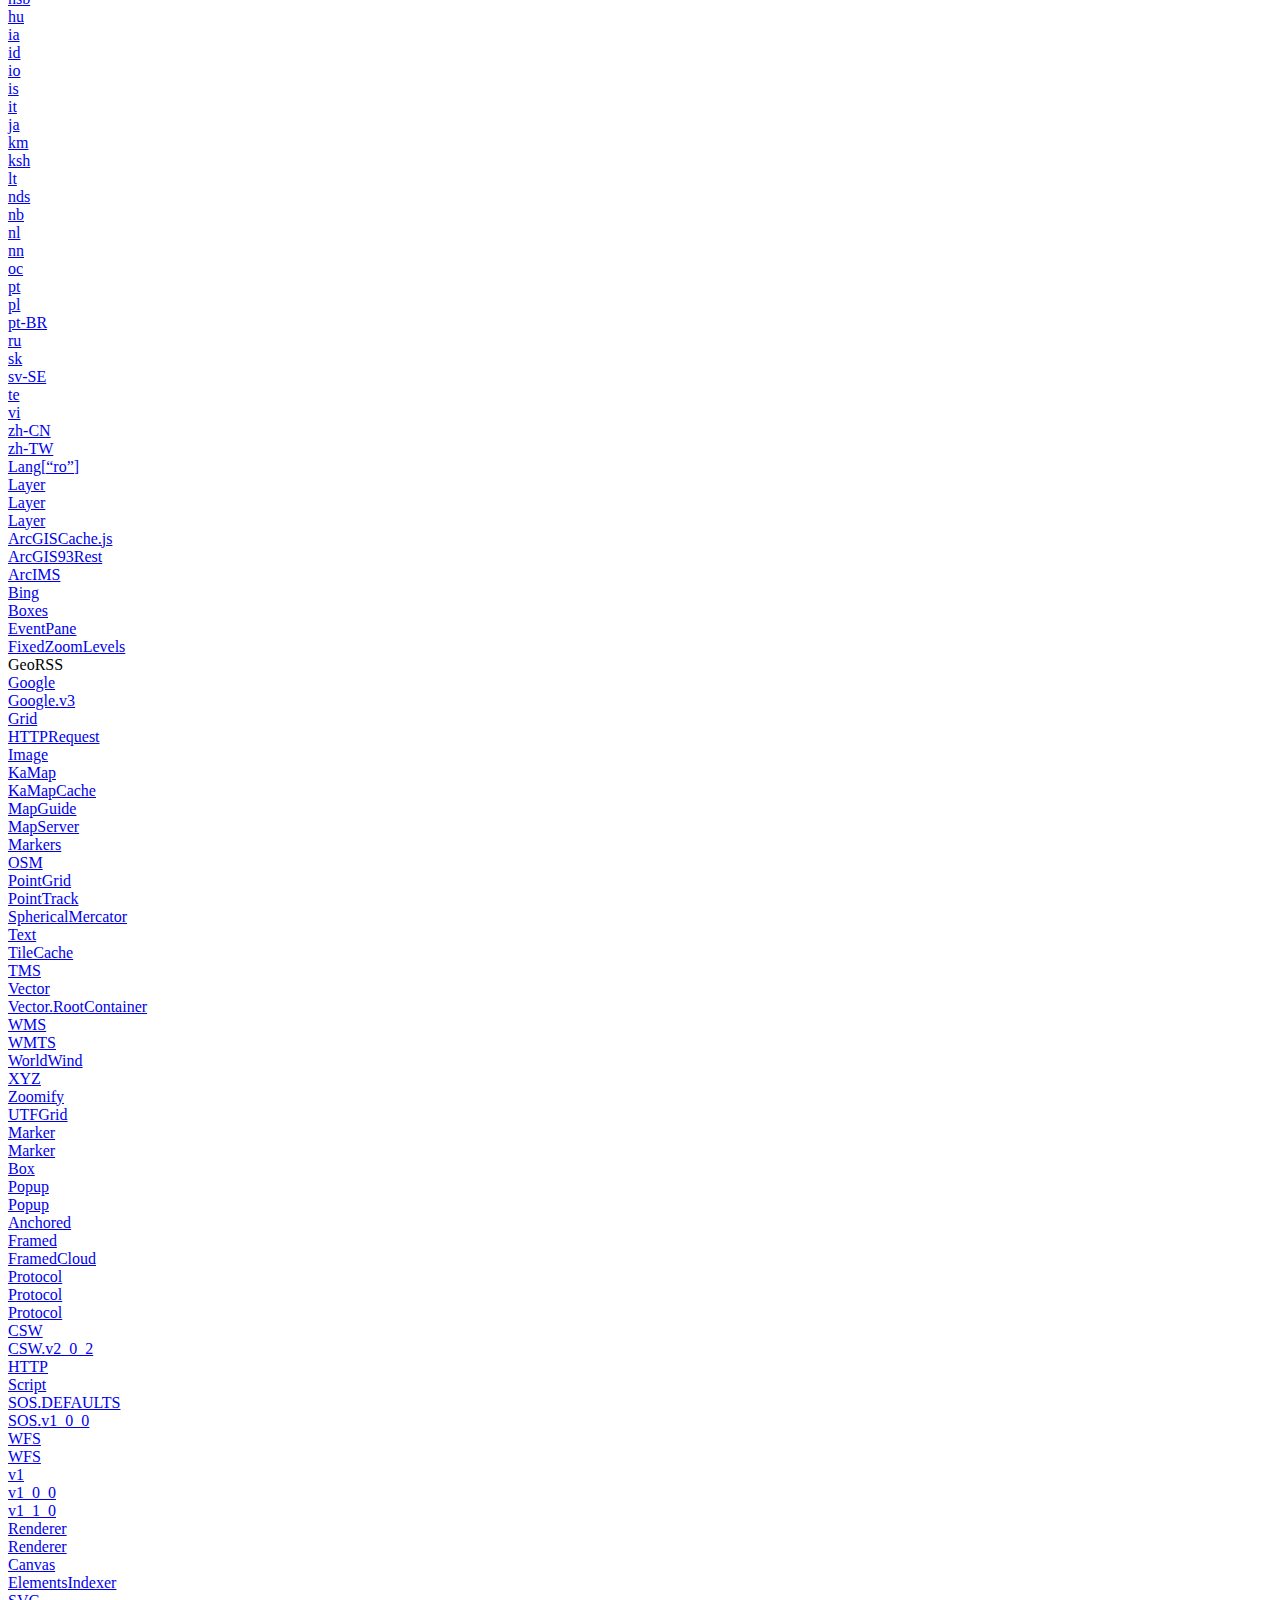
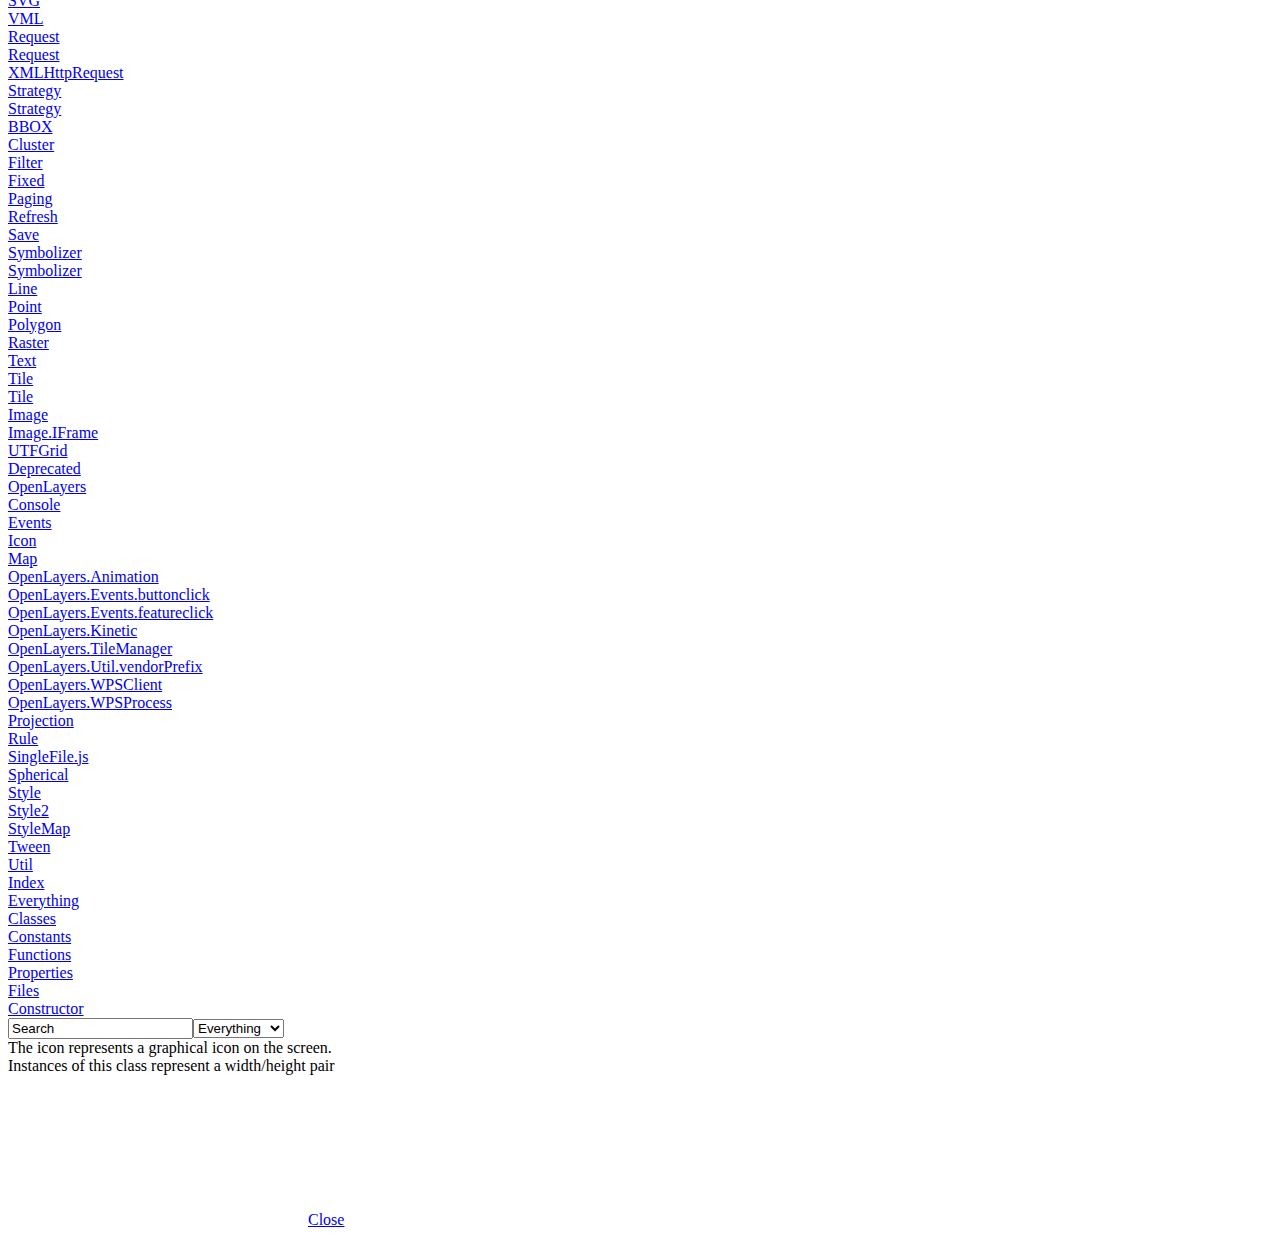
==== commit d07dbd6d: "Add files via upload" ====
--- a/GeoRSS-js.html
+++ b/GeoRSS-js.html
@@ -1,6 +1,6 @@
 <!DOCTYPE HTML PUBLIC "-//W3C//DTD HTML 4.0//EN" "http://www.w3.org/TR/REC-html40/strict.dtd">
 
-<html><head><meta http-equiv="Content-Type" content="text/html; charset=UTF-8"><title>OpenLayers.Format.GeoRSS - OpenLayers</title><link rel="stylesheet" type="text/css" href="../../../styles/main.css"><script language=JavaScript src="../../../javascript/main.js"></script><script language=JavaScript src="../../../javascript/prettify.js"></script><script language=JavaScript src="../../../javascript/searchdata.js"></script></head><body class="ContentPage" onLoad="NDOnLoad();prettyPrint();"><script language=JavaScript><!--
+<html><head><meta http-equiv="Content-Type" content="text/html; charset=UTF-8"><title>OpenLayers.Layer.GeoRSS - OpenLayers</title><link rel="stylesheet" type="text/css" href="../../../styles/main.css"><script language=JavaScript src="../../../javascript/main.js"></script><script language=JavaScript src="../../../javascript/prettify.js"></script><script language=JavaScript src="../../../javascript/searchdata.js"></script></head><body class="ContentPage" onLoad="NDOnLoad();prettyPrint();"><script language=JavaScript><!--
 if (browserType) {document.write("<div class=" + browserType + ">");if (browserVer) {document.write("<div class=" + browserVer + ">"); }}// --></script>
 
 <!--  Generated by Natural Docs, version 1.51 -->
@@ -11,33 +11,21 @@
 
 
 
-<div id=Content><div class="CClass"><div class=CTopic id=MainTopic><h1 class=CTitle><a name="OpenLayers.Format.GeoRSS"></a>OpenLayers.<wbr>Format.<wbr>GeoRSS</h1><div class=CBody><p>Read/write GeoRSS parser.&nbsp; Create a new instance with the <a href="#OpenLayers.Format.GeoRSS.OpenLayers.Format.GeoRSS" class=LConstructor id=link3 onMouseOver="ShowTip(event, 'tt3', 'link3')" onMouseOut="HideTip('tt3')">OpenLayers.Format.GeoRSS</a> constructor.</p><h4 class=CHeading>Inherits from</h4><ul><li><a href="XML-js.html#OpenLayers.Format.XML" class=LClass id=link4 onMouseOver="ShowTip(event, 'tt4', 'link4')" onMouseOut="HideTip('tt4')">OpenLayers.Format.XML</a></li></ul><!--START_ND_SUMMARY--><div class=Summary><div class=STitle>Summary</div><div class=SBorder><table border=0 cellspacing=0 cellpadding=0 class=STable><tr class="SMain"><td class=SEntry><a href="#OpenLayers.Format.GeoRSS" >OpenLayers.<wbr>Format.<wbr>GeoRSS</a></td><td class=SDescription>Read/write GeoRSS parser. </td></tr><tr class="SGroup SIndent1"><td class=SEntry><a href="#OpenLayers.Format.GeoRSS.Properties" >Properties</a></td><td class=SDescription></td></tr><tr class="SProperty SIndent2 SMarked"><td class=SEntry><a href="#OpenLayers.Format.GeoRSS.rssns" >rssns</a></td><td class=SDescription>{String} RSS namespace to use. </td></tr><tr class="SProperty SIndent2"><td class=SEntry><a href="#OpenLayers.Format.GeoRSS.featurens" >featurens</a></td><td class=SDescription>{String} Feature Attributes namespace. </td></tr><tr class="SProperty SIndent2 SMarked"><td class=SEntry><a href="#OpenLayers.Format.GeoRSS.georssns" >georssns</a></td><td class=SDescription>{String} GeoRSS namespace to use. </td></tr><tr class="SProperty SIndent2"><td class=SEntry><a href="#OpenLayers.Format.GeoRSS.geons" >geons</a></td><td class=SDescription>{String} W3C Geo namespace to use. </td></tr><tr class="SProperty SIndent2 SMarked"><td class=SEntry><a href="#OpenLayers.Format.GeoRSS.featureTitle" >featureTitle</a></td><td class=SDescription>{String} Default title for features. </td></tr><tr class="SProperty SIndent2"><td class=SEntry><a href="#OpenLayers.Format.GeoRSS.featureDescription" >featureDescription</a></td><td class=SDescription>{String} Default description for features. </td></tr><tr class="SProperty SIndent2 SMarked"><td class=SEntry><a href="#OpenLayers.Format.GeoRSS.xy" >xy</a></td><td class=SDescription>{Boolean} Order of the GML coordinate: true:(x,y) or false:(y,x) For GeoRSS the default is (y,x), therefore: false</td></tr><tr class="SGroup SIndent1"><td class=SEntry><a href="#OpenLayers.Format.GeoRSS.Constructor" >Constructor</a></td><td class=SDescription></td></tr><tr class="SConstructor SIndent2 SMarked"><td class=SEntry><a href="#OpenLayers.Format.GeoRSS.OpenLayers.Format.GeoRSS" >OpenLayers.<wbr>Format.<wbr>GeoRSS</a></td><td class=SDescription>Create a new parser for GeoRSS.</td></tr><tr class="SGroup SIndent1"><td class=SEntry><a href="#OpenLayers.Format.GeoRSS.Functions" >Functions</a></td><td class=SDescription></td></tr><tr class="SFunction SIndent2 SMarked"><td class=SEntry><a href="#OpenLayers.Format.GeoRSS.read" id=link1 onMouseOver="ShowTip(event, 'tt1', 'link1')" onMouseOut="HideTip('tt1')">read</a></td><td class=SDescription>Return a list of features from a GeoRSS doc</td></tr><tr class="SFunction SIndent2"><td class=SEntry><a href="#OpenLayers.Format.GeoRSS.write" id=link2 onMouseOver="ShowTip(event, 'tt2', 'link2')" onMouseOut="HideTip('tt2')">write</a></td><td class=SDescription>Accept Feature Collection, and return a string.</td></tr></table></div></div><!--END_ND_SUMMARY--></div></div></div>
+<div id=Content><div class="CClass"><div class=CTopic id=MainTopic><h1 class=CTitle><a name="OpenLayers.Layer.GeoRSS"></a>OpenLayers.<wbr>Layer.<wbr>GeoRSS</h1><div class=CBody><p>Add GeoRSS Point features to your map.</p><h4 class=CHeading>Inherits from</h4><ul><li><a href="Markers-js.html#OpenLayers.Layer.Markers" class=LClass >OpenLayers.Layer.Markers</a></li></ul><!--START_ND_SUMMARY--><div class=Summary><div class=STitle>Summary</div><div class=SBorder><table border=0 cellspacing=0 cellpadding=0 class=STable><tr class="SMain"><td class=SEntry><a href="#OpenLayers.Layer.GeoRSS" >OpenLayers.<wbr>Layer.<wbr>GeoRSS</a></td><td class=SDescription>Add GeoRSS Point features to your map.</td></tr><tr class="SGroup SIndent1"><td class=SEntry><a href="#OpenLayers.Layer.GeoRSS.Properties" >Properties</a></td><td class=SDescription></td></tr><tr class="SProperty SIndent2 SMarked"><td class=SEntry><a href="#OpenLayers.Layer.GeoRSS.formatOptions" >formatOptions</a></td><td class=SDescription>{Object} Hash of options which should be passed to the format when it is created. </td></tr><tr class="SProperty SIndent2"><td class=SEntry><a href="#OpenLayers.Layer.GeoRSS.icon" >icon</a></td><td class=SDescription>{<a href="../Icon-js.html#OpenLayers.Icon" class=LClass id=link1 onMouseOver="ShowTip(event, 'tt1', 'link1')" onMouseOut="HideTip('tt1')">OpenLayers.Icon</a>}. </td></tr><tr class="SProperty SIndent2 SMarked"><td class=SEntry><a href="#OpenLayers.Layer.GeoRSS.popupSize" >popupSize</a></td><td class=SDescription>{<a href="../BaseTypes/Size-js.html#OpenLayers.Size" class=LClass id=link2 onMouseOver="ShowTip(event, 'tt2', 'link2')" onMouseOut="HideTip('tt2')">OpenLayers.Size</a>} This determines the size of GeoRSS popups. </td></tr><tr class="SProperty SIndent2"><td class=SEntry><a href="#OpenLayers.Layer.GeoRSS.useFeedTitle" >useFeedTitle</a></td><td class=SDescription>{Boolean} Set layer.name to the first &lt;title&gt; element in the feed. </td></tr><tr class="SGroup SIndent1"><td class=SEntry><a href="#OpenLayers.Layer.GeoRSS.Constructor" >Constructor</a></td><td class=SDescription></td></tr><tr class="SConstructor SIndent2 SMarked"><td class=SEntry><a href="#OpenLayers.Layer.GeoRSS.OpenLayers.Layer.GeoRSS" >OpenLayers.<wbr>Layer.<wbr>GeoRSS</a></td><td class=SDescription>Create a GeoRSS Layer.</td></tr></table></div></div><!--END_ND_SUMMARY--></div></div></div>
 
-<div class="CGroup"><div class=CTopic><h3 class=CTitle><a name="OpenLayers.Format.GeoRSS.Properties"></a>Properties</h3></div></div>
+<div class="CGroup"><div class=CTopic><h3 class=CTitle><a name="OpenLayers.Layer.GeoRSS.Properties"></a>Properties</h3></div></div>
 
-<div class="CProperty"><div class=CTopic><h3 class=CTitle><a name="OpenLayers.Format.GeoRSS.rssns"></a>rssns</h3><div class=CBody><p>{String} RSS namespace to use.&nbsp; Defaults to &ldquo;<a href="http://backend.userland.com/rss2" class=LURL target=_top>http://backend.userland.com/rss2</a>&rdquo;</p></div></div></div>
+<div class="CProperty"><div class=CTopic><h3 class=CTitle><a name="OpenLayers.Layer.GeoRSS.formatOptions"></a>formatOptions</h3><div class=CBody><p>{Object} Hash of options which should be passed to the format when it is created.&nbsp; Must be passed in the constructor.</p></div></div></div>
 
-<div class="CProperty"><div class=CTopic><h3 class=CTitle><a name="OpenLayers.Format.GeoRSS.featurens"></a>featurens</h3><div class=CBody><p>{String} Feature Attributes namespace.&nbsp;  Defaults to &ldquo;<a href="http://mapserver.gis.umn.edu/mapserver" class=LURL target=_top>http://mapserver.gis.umn.edu/mapserver</a>&rdquo;</p></div></div></div>
+<div class="CProperty"><div class=CTopic><h3 class=CTitle><a name="OpenLayers.Layer.GeoRSS.icon"></a>icon</h3><div class=CBody><p>{<a href="../Icon-js.html#OpenLayers.Icon" class=LClass id=link3 onMouseOver="ShowTip(event, 'tt1', 'link3')" onMouseOut="HideTip('tt1')">OpenLayers.Icon</a>}.&nbsp; This determines the Icon to be used on the map for this GeoRSS layer.</p></div></div></div>
 
-<div class="CProperty"><div class=CTopic><h3 class=CTitle><a name="OpenLayers.Format.GeoRSS.georssns"></a>georssns</h3><div class=CBody><p>{String} GeoRSS namespace to use.&nbsp;  Defaults to &ldquo;<a href="http://www.georss.org/georss" class=LURL target=_top>http://www.georss.org/georss</a>&rdquo;</p></div></div></div>
+<div class="CProperty"><div class=CTopic><h3 class=CTitle><a name="OpenLayers.Layer.GeoRSS.popupSize"></a>popupSize</h3><div class=CBody><p>{<a href="../BaseTypes/Size-js.html#OpenLayers.Size" class=LClass id=link4 onMouseOver="ShowTip(event, 'tt2', 'link4')" onMouseOut="HideTip('tt2')">OpenLayers.Size</a>} This determines the size of GeoRSS popups.&nbsp; If not provided, defaults to 250px by 120px.</p></div></div></div>
 
-<div class="CProperty"><div class=CTopic><h3 class=CTitle><a name="OpenLayers.Format.GeoRSS.geons"></a>geons</h3><div class=CBody><p>{String} W3C Geo namespace to use.&nbsp;  Defaults to &ldquo;<a href="http://www.w3.org/2003/01/geo/wgs84_pos#" class=LURL target=_top>http://www.w3.org/2003/01/geo/wgs84_pos#</a>&rdquo;</p></div></div></div>
+<div class="CProperty"><div class=CTopic><h3 class=CTitle><a name="OpenLayers.Layer.GeoRSS.useFeedTitle"></a>useFeedTitle</h3><div class=CBody><p>{Boolean} Set layer.name to the first &lt;title&gt; element in the feed.&nbsp; Default is true.</p></div></div></div>
 
-<div class="CProperty"><div class=CTopic><h3 class=CTitle><a name="OpenLayers.Format.GeoRSS.featureTitle"></a>featureTitle</h3><div class=CBody><p>{String} Default title for features.&nbsp;  Defaults to &ldquo;Untitled&rdquo;</p></div></div></div>
+<div class="CGroup"><div class=CTopic><h3 class=CTitle><a name="OpenLayers.Layer.GeoRSS.Constructor"></a>Constructor</h3></div></div>
 
-<div class="CProperty"><div class=CTopic><h3 class=CTitle><a name="OpenLayers.Format.GeoRSS.featureDescription"></a>featureDescription</h3><div class=CBody><p>{String} Default description for features.&nbsp;  Defaults to &ldquo;No Description&rdquo;</p></div></div></div>
-
-<div class="CProperty"><div class=CTopic><h3 class=CTitle><a name="OpenLayers.Format.GeoRSS.xy"></a>xy</h3><div class=CBody><p>{Boolean} Order of the GML coordinate: true:(x,y) or false:(y,x) For GeoRSS the default is (y,x), therefore: false</p></div></div></div>
-
-<div class="CGroup"><div class=CTopic><h3 class=CTitle><a name="OpenLayers.Format.GeoRSS.Constructor"></a>Constructor</h3></div></div>
-
-<div class="CConstructor"><div class=CTopic><h3 class=CTitle><a name="OpenLayers.Format.GeoRSS.OpenLayers.Format.GeoRSS"></a>OpenLayers.<wbr>Format.<wbr>GeoRSS</h3><div class=CBody><p>Create a new parser for GeoRSS.</p><h4 class=CHeading>Parameters</h4><table border=0 cellspacing=0 cellpadding=0 class=CDescriptionList><tr><td class=CDLEntry>options</td><td class=CDLDescription>{Object} An optional object whose properties will be set on this instance.</td></tr></table></div></div></div>
-
-<div class="CGroup"><div class=CTopic><h3 class=CTitle><a name="OpenLayers.Format.GeoRSS.Functions"></a>Functions</h3></div></div>
-
-<div class="CFunction"><div class=CTopic><h3 class=CTitle><a name="OpenLayers.Format.GeoRSS.read"></a>read</h3><div class=CBody><blockquote><table border=0 cellspacing=0 cellpadding=0 class="Prototype"><tr><td><table border=0 cellspacing=0 cellpadding=0><tr><td class="PBeforeParameters  prettyprint "nowrap>read: function(</td><td class="PParameter  prettyprint " nowrap>doc</td><td class="PAfterParameters  prettyprint "nowrap>)</td></tr></table></td></tr></table></blockquote><p>Return a list of features from a GeoRSS doc</p><h4 class=CHeading>Parameters</h4><table border=0 cellspacing=0 cellpadding=0 class=CDescriptionList><tr><td class=CDLEntry>doc</td><td class=CDLDescription>{Element}</td></tr></table><h4 class=CHeading>Returns</h4><p>{Array(<a href="../Feature/Vector-js.html#OpenLayers.Feature.Vector" class=LClass id=link5 onMouseOver="ShowTip(event, 'tt5', 'link5')" onMouseOut="HideTip('tt5')">OpenLayers.Feature.Vector</a>)}</p></div></div></div>
-
-<div class="CFunction"><div class=CTopic><h3 class=CTitle><a name="OpenLayers.Format.GeoRSS.write"></a>write</h3><div class=CBody><blockquote><table border=0 cellspacing=0 cellpadding=0 class="Prototype"><tr><td><table border=0 cellspacing=0 cellpadding=0><tr><td class="PBeforeParameters  prettyprint "nowrap>write: function(</td><td class="PParameter  prettyprint " nowrap>features</td><td class="PAfterParameters  prettyprint "nowrap>)</td></tr></table></td></tr></table></blockquote><p>Accept Feature Collection, and return a string.</p><h4 class=CHeading>Parameters</h4><table border=0 cellspacing=0 cellpadding=0 class=CDescriptionList><tr><td class=CDLEntry>features</td><td class=CDLDescription>{Array(<a href="../Feature/Vector-js.html#OpenLayers.Feature.Vector" class=LClass id=link6 onMouseOver="ShowTip(event, 'tt5', 'link6')" onMouseOut="HideTip('tt5')">OpenLayers.Feature.Vector</a>)} List of features to serialize into a string.</td></tr></table></div></div></div>
+<div class="CConstructor"><div class=CTopic><h3 class=CTitle><a name="OpenLayers.Layer.GeoRSS.OpenLayers.Layer.GeoRSS"></a>OpenLayers.<wbr>Layer.<wbr>GeoRSS</h3><div class=CBody><p>Create a GeoRSS Layer.</p><h4 class=CHeading>Parameters</h4><table border=0 cellspacing=0 cellpadding=0 class=CDescriptionList><tr><td class=CDLEntry>name</td><td class=CDLDescription>{String}</td></tr><tr><td class=CDLEntry>location</td><td class=CDLDescription>{String}</td></tr><tr><td class=CDLEntry>options</td><td class=CDLDescription>{Object}</td></tr></table></div></div></div>
 
 </div><!--Content-->
 
@@ -45,15 +33,15 @@
 <div id=Footer><a href="http://www.naturaldocs.org">Generated by Natural Docs</a></div><!--Footer-->
 
 
-<div id=Menu><div class=MTitle>OpenLayers<div class=MSubTitle>JavaScript Mapping Library</div></div><div class=MEntry><div class=MGroup><a href="javascript:ToggleMenu('MGroupContent35')">OpenLayers</a><div class=MGroupContent id=MGroupContent35><div class=MEntry><div class=MFile><a href="../../OpenLayers-js.html">OpenLayers</a></div></div><div class=MEntry><div class=MGroup><a href="javascript:ToggleMenu('MGroupContent1')">BaseTypes</a><div class=MGroupContent id=MGroupContent1><div class=MEntry><div class=MFile><a href="../BaseTypes-js.html">Base Types</a></div></div><div class=MEntry><div class=MFile><a href="../BaseTypes/Bounds-js.html">Bounds</a></div></div><div class=MEntry><div class=MFile><a href="../BaseTypes/Class-js.html">Class</a></div></div><div class=MEntry><div class=MFile><a href="../BaseTypes/Date-js.html">Date</a></div></div><div class=MEntry><div class=MFile><a href="../BaseTypes/Element-js.html">Element</a></div></div><div class=MEntry><div class=MFile><a href="../BaseTypes/LonLat-js.html">LonLat</a></div></div><div class=MEntry><div class=MFile><a href="../BaseTypes/Pixel-js.html">Pixel</a></div></div><div class=MEntry><div class=MFile><a href="../BaseTypes/Size-js.html">Size</a></div></div></div></div></div><div class=MEntry><div class=MGroup><a href="javascript:ToggleMenu('MGroupContent3')">Control</a><div class=MGroupContent id=MGroupContent3><div class=MEntry><div class=MFile><a href="../Control-js.html">Control</a></div></div><div class=MEntry><div class=MGroup><a href="javascript:ToggleMenu('MGroupContent2')">Control</a><div class=MGroupContent id=MGroupContent2><div class=MEntry><div class=MFile><a href="../Control/ArgParser-js.html">ArgParser</a></div></div><div class=MEntry><div class=MFile><a href="../Control/Attribution-js.html">Attribution</a></div></div><div class=MEntry><div class=MFile><a href="../Control/Button-js.html">Button</a></div></div><div class=MEntry><div class=MFile><a href="../Control/CacheRead-js.html">CacheRead</a></div></div><div class=MEntry><div class=MFile><a href="../Control/CacheWrite-js.html">CacheWrite</a></div></div><div class=MEntry><div class=MFile><a href="../Control/DragFeature-js.html">DragFeature</a></div></div><div class=MEntry><div class=MFile><a href="../Control/DragPan-js.html">DragPan</a></div></div><div class=MEntry><div class=MFile><a href="../Control/DrawFeature-js.html">DrawFeature</a></div></div><div class=MEntry><div class=MFile><a href="../Control/EditingToolbar-js.html">EditingToolbar</a></div></div><div class=MEntry><div class=MFile><a href="../Control/Geolocate-js.html">Geolocate</a></div></div><div class=MEntry><div class=MFile><a href="../Control/GetFeature-js.html">GetFeature</a></div></div><div class=MEntry><div class=MFile><a href="../Control/Graticule-js.html">Graticule</a></div></div><div class=MEntry><div class=MFile><a href="../Control/KeyboardDefaults-js.html">KeyboardDefaults</a></div></div><div class=MEntry><div class=MFile><a href="../Control/LayerSwitcher-js.html">LayerSwitcher</a></div></div><div class=MEntry><div class=MFile><a href="../Control/Measure-js.html">Measure</a></div></div><div class=MEntry><div class=MFile><a href="../Control/ModifyFeature-js.html">ModifyFeature</a></div></div><div class=MEntry><div class=MFile><a href="../Control/MousePosition-js.html">MousePosition</a></div></div><div class=MEntry><div class=MFile><a href="../Control/Navigation-js.html">Navigation</a></div></div><div class=MEntry><div class=MFile><a href="../Control/NavigationHistory-js.html">NavigationHistory</a></div></div><div class=MEntry><div class=MFile><a href="../Control/NavToolbar-js.html">NavToolbar</a></div></div><div class=MEntry><div class=MFile><a href="../Control/OverviewMap-js.html">OverviewMap</a></div></div><div class=MEntry><div class=MFile><a href="../Control/Pan-js.html">Pan</a></div></div><div class=MEntry><div class=MFile><a href="../Control/Panel-js.html">Panel</a></div></div><div class=MEntry><div class=MFile><a href="../Control/PanPanel-js.html">PanPanel</a></div></div><div class=MEntry><div class=MFile><a href="../Control/PanZoom-js.html">PanZoom</a></div></div><div class=MEntry><div class=MFile><a href="../Control/PanZoomBar-js.html">PanZoomBar</a></div></div><div class=MEntry><div class=MFile><a href="../Control/Permalink-js.html">Permalink</a></div></div><div class=MEntry><div class=MFile><a href="../Control/PinchZoom-js.html">PinchZoom</a></div></div><div class=MEntry><div class=MFile><a href="../Control/Scale-js.html">Scale</a></div></div><div class=MEntry><div class=MFile><a href="../Control/ScaleLine-js.html">ScaleLine</a></div></div><div class=MEntry><div class=MFile><a href="../Control/SelectFeature-js.html">SelectFeature</a></div></div><div class=MEntry><div class=MFile><a href="../Control/SLDSelect-js.html">SLDSelect</a></div></div><div class=MEntry><div class=MFile><a href="../Control/Snapping-js.html">Snapping</a></div></div><div class=MEntry><div class=MFile><a href="../Control/Split-js.html">Split</a></div></div><div class=MEntry><div class=MFile><a href="../Control/TouchNavigation-js.html">TouchNavigation</a></div></div><div class=MEntry><div class=MFile><a href="../Control/TransformFeature-js.html">TransformFeature</a></div></div><div class=MEntry><div class=MFile><a href="../Control/UTFGrid-js.html">UTFGrid</a></div></div><div class=MEntry><div class=MFile><a href="../Control/WMSGetFeatureInfo-js.html">WMSGetFeatureInfo</a></div></div><div class=MEntry><div class=MFile><a href="../Control/WMTSGetFeatureInfo-js.html">WMTSGetFeatureInfo</a></div></div><div class=MEntry><div class=MFile><a href="../Control/Zoom-js.html">Zoom</a></div></div><div class=MEntry><div class=MFile><a href="../Control/ZoomBox-js.html">ZoomBox</a></div></div><div class=MEntry><div class=MFile><a href="../Control/ZoomIn-js.html">ZoomIn</a></div></div><div class=MEntry><div class=MFile><a href="../Control/ZoomOut-js.html">ZoomOut</a></div></div><div class=MEntry><div class=MFile><a href="../Control/ZoomPanel-js.html">ZoomPanel</a></div></div><div class=MEntry><div class=MFile><a href="../Control/ZoomToMaxExtent-js.html">ZoomToMaxExtent</a></div></div></div></div></div></div></div></div><div class=MEntry><div class=MGroup><a href="javascript:ToggleMenu('MGroupContent4')">Feature</a><div class=MGroupContent id=MGroupContent4><div class=MEntry><div class=MFile><a href="../Feature-js.html">Feature</a></div></div><div class=MEntry><div class=MFile><a href="../Feature/Vector-js.html">Vector</a></div></div></div></div></div><div class=MEntry><div class=MGroup><a href="javascript:ToggleMenu('MGroupContent5')">Filter</a><div class=MGroupContent id=MGroupContent5><div class=MEntry><div class=MFile><a href="../Filter-js.html">Filter</a></div></div><div class=MEntry><div class=MFile><a href="../Filter/Comparison-js.html">Comparison</a></div></div><div class=MEntry><div class=MFile><a href="../Filter/FeatureId-js.html">FeatureId</a></div></div><div class=MEntry><div class=MFile><a href="../Filter/Function-js.html">Function</a></div></div><div class=MEntry><div class=MFile><a href="../Filter/Logical-js.html">Logical</a></div></div><div class=MEntry><div class=MFile><a href="../Filter/Spatial-js.html">Spatial</a></div></div></div></div></div><div class=MEntry><div class=MGroup><a href="javascript:ToggleMenu('MGroupContent17')">Format</a><div class=MGroupContent id=MGroupContent17><div class=MEntry><div class=MFile><a href="../Format-js.html">Format</a></div></div><div class=MEntry><div class=MGroup><a href="javascript:ToggleMenu('MGroupContent6')">Filter</a><div class=MGroupContent id=MGroupContent6><div class=MEntry><div class=MFile><a href="Filter-js.html">Filter</a></div></div><div class=MEntry><div class=MFile><a href="Filter/v1-js.html">v1</a></div></div><div class=MEntry><div class=MFile><a href="Filter/v1_0_0-js.html">v1_0_0</a></div></div><div class=MEntry><div class=MFile><a href="Filter/v1_1_0-js.html">v1_1_0</a></div></div></div></div></div><div class=MEntry><div class=MGroup><a href="javascript:ToggleMenu('MGroupContent7')">GML</a><div class=MGroupContent id=MGroupContent7><div class=MEntry><div class=MFile><a href="GML-js.html">GML</a></div></div><div class=MEntry><div class=MFile><a href="GML/Base-js.html">Base</a></div></div><div class=MEntry><div class=MFile><a href="GML/v2-js.html">v2</a></div></div><div class=MEntry><div class=MFile><a href="GML/v3-js.html">v3</a></div></div></div></div></div><div class=MEntry><div class=MGroup><a href="javascript:ToggleMenu('MGroupContent8')">SLD</a><div class=MGroupContent id=MGroupContent8><div class=MEntry><div class=MFile><a href="SLD-js.html">SLD</a></div></div><div class=MEntry><div class=MFile><a href="SLD/v1_0_0_GeoServer-js.html">SLD/<wbr>v1_0_0_GeoServer</a></div></div><div class=MEntry><div class=MFile><a href="SLD/v1-js.html">v1</a></div></div><div class=MEntry><div class=MFile><a href="SLD/v1_0_0-js.html">v1_0_0</a></div></div></div></div></div><div class=MEntry><div class=MGroup><a href="javascript:ToggleMenu('MGroupContent9')">OWSCommon</a><div class=MGroupContent id=MGroupContent9><div class=MEntry><div class=MFile><a href="OWSCommon-js.html">OWSCommon</a></div></div><div class=MEntry><div class=MFile><a href="OWSCommon/v1-js.html">v1</a></div></div><div class=MEntry><div class=MFile><a href="OWSCommon/v1_0_0-js.html">v1_0_0</a></div></div><div class=MEntry><div class=MFile><a href="OWSCommon/v1_1_0-js.html">v1_1_0</a></div></div></div></div></div><div class=MEntry><div class=MGroup><a href="javascript:ToggleMenu('MGroupContent10')">WFSCapabilities</a><div class=MGroupContent id=MGroupContent10><div class=MEntry><div class=MFile><a href="WFSCapabilities-js.html">WFSCapabilities</a></div></div><div class=MEntry><div class=MFile><a href="WFSCapabilities/v1-js.html">v1</a></div></div><div class=MEntry><div class=MFile><a href="WFSCapabilities/v1_0_0-js.html">v1_0_0</a></div></div><div class=MEntry><div class=MFile><a href="WFSCapabilities/v1_1_0-js.html">v1_1_0</a></div></div></div></div></div><div class=MEntry><div class=MGroup><a href="javascript:ToggleMenu('MGroupContent11')">WFST</a><div class=MGroupContent id=MGroupContent11><div class=MEntry><div class=MFile><a href="WFST-js.html">WFST</a></div></div><div class=MEntry><div class=MFile><a href="WFST/v1-js.html">v1</a></div></div><div class=MEntry><div class=MFile><a href="WFST/v1_0_0-js.html">v1_0_0</a></div></div><div class=MEntry><div class=MFile><a href="WFST/v1_1_0-js.html">v1_1_0</a></div></div></div></div></div><div class=MEntry><div class=MGroup><a href="javascript:ToggleMenu('MGroupContent12')">WMC</a><div class=MGroupContent id=MGroupContent12><div class=MEntry><div class=MFile><a href="WMC-js.html">WMC</a></div></div><div class=MEntry><div class=MFile><a href="WMC/v1-js.html">v1</a></div></div><div class=MEntry><div class=MFile><a href="WMC/v1_0_0-js.html">v1_0_0</a></div></div><div class=MEntry><div class=MFile><a href="WMC/v1_1_0-js.html">v1_1_0</a></div></div></div></div></div><div class=MEntry><div class=MGroup><a href="javascript:ToggleMenu('MGroupContent13')">WMSCapabilities</a><div class=MGroupContent id=MGroupContent13><div class=MEntry><div class=MFile><a href="WMSCapabilities-js.html">WMSCapabilities</a></div></div><div class=MEntry><div class=MFile><a href="WMSCapabilities/v1-js.html">v1</a></div></div><div class=MEntry><div class=MFile><a href="WMSCapabilities/v1_1-js.html">v1_1</a></div></div><div class=MEntry><div class=MFile><a href="WMSCapabilities/v1_1_0-js.html">v1_1_0</a></div></div><div class=MEntry><div class=MFile><a href="WMSCapabilities/v1_1_1-js.html">v1_1_1</a></div></div><div class=MEntry><div class=MFile><a href="WMSCapabilities/v1_3-js.html">v1_3</a></div></div><div class=MEntry><div class=MFile><a href="WMSCapabilities/v1_3_0-js.html">v1_3_0</a></div></div><div class=MEntry><div class=MFile><a href="WMSCapabilities/v1_1_1_WMSC-js.html">WMSCapabilities/<wbr>v1_1_1_WMSC</a></div></div></div></div></div><div class=MEntry><div class=MGroup><a href="javascript:ToggleMenu('MGroupContent14')">WMSDescribeLayer</a><div class=MGroupContent id=MGroupContent14><div class=MEntry><div class=MFile><a href="WMSDescribeLayer-js.html">WMSDescribeLayer</a></div></div><div class=MEntry><div class=MFile><a href="WMSDescribeLayer/v1_1-js.html">v1_1</a></div></div></div></div></div><div class=MEntry><div class=MGroup><a href="javascript:ToggleMenu('MGroupContent16')">Format</a><div class=MGroupContent id=MGroupContent16><div class=MEntry><div class=MFile><a href="ArcXML-js.html">ArcXML</a></div></div><div class=MEntry><div class=MFile><a href="ArcXML/Features-js.html">ArcXML.<wbr>Features</a></div></div><div class=MEntry><div class=MFile><a href="Atom-js.html">Atom</a></div></div><div class=MEntry><div class=MFile><a href="Context-js.html">Context</a></div></div><div class=MEntry><div class=MFile><a href="CQL-js.html">CQL</a></div></div><div class=MEntry><div class=MFile><a href="CSWGetDomain-js.html">CSWGetDomain</a></div></div><div class=MEntry><div class=MFile><a href="CSWGetDomain/v2_0_2-js.html">CSWGetDomain.<wbr>v2_0_2</a></div></div><div class=MEntry><div class=MFile><a href="CSWGetRecords-js.html">CSWGetRecords</a></div></div><div class=MEntry><div class=MFile><a href="CSWGetRecords/v2_0_2-js.html">CSWGetRecords.<wbr>v2_0_2</a></div></div><div class=MEntry><div class=MFile><a href="EncodedPolyline-js.html">EncodedPolyline</a></div></div><div class=MEntry><div class=MFile><a href="GeoJSON-js.html">GeoJSON</a></div></div><div class=MEntry><div class=MFile id=MSelected>GeoRSS</div></div><div class=MEntry><div class=MFile><a href="GPX-js.html">GPX</a></div></div><div class=MEntry><div class=MFile><a href="JSON-js.html">JSON</a></div></div><div class=MEntry><div class=MFile><a href="KML-js.html">KML</a></div></div><div class=MEntry><div class=MFile><a href="OGCExceptionReport-js.html">OGCExceptionReport</a></div></div><div class=MEntry><div class=MFile><a href="OSM-js.html">OSM</a></div></div><div class=MEntry><div class=MFile><a href="OWSContext-js.html">OWSContext</a></div></div><div class=MEntry><div class=MFile><a href="OWSContext/v0_3_1-js.html">OWSContext.<wbr>v0_3_1</a></div></div><div class=MEntry><div class=MFile><a href="QueryStringFilter-js.html">QueryStringFilter</a></div></div><div class=MEntry><div class=MFile><a href="SOSCapabilities-js.html">SOSCapabilities</a></div></div><div class=MEntry><div class=MFile><a href="SOSCapabilities/v1_0_0-js.html">SOSCapabilities.<wbr>v1_0_0</a></div></div><div class=MEntry><div class=MFile><a href="SOSGetFeatureOfInterest-js.html">SOSGetFeatureOfInterest</a></div></div><div class=MEntry><div class=MFile><a href="SOSGetObservation-js.html">SOSGetObservation</a></div></div><div class=MEntry><div class=MFile><a href="Text-js.html">Text</a></div></div><div class=MEntry><div class=MFile><a href="WCSCapabilities-js.html">WCSCapabilities</a></div></div><div class=MEntry><div class=MGroup><a href="javascript:ToggleMenu('MGroupContent15')">WCSCapabilities</a><div class=MGroupContent id=MGroupContent15><div class=MEntry><div class=MFile><a href="WCSCapabilities/v1-js.html">WCSCapabilities.v1</a></div></div><div class=MEntry><div class=MFile><a href="WCSCapabilities/v1_0_0-js.html">WCSCapabilities/<wbr>v1_0_0</a></div></div><div class=MEntry><div class=MFile><a href="WCSCapabilities/v1_1_0-js.html">WCSCapabilities/<wbr>v1_1_0</a></div></div></div></div></div><div class=MEntry><div class=MFile><a href="WCSGetCoverage-js.html">WCSGetCoverage version 1.1.0</a></div></div><div class=MEntry><div class=MFile><a href="WFS-js.html">WFS</a></div></div><div class=MEntry><div class=MFile><a href="WFSDescribeFeatureType-js.html">WFSDescribeFeatureType</a></div></div><div class=MEntry><div class=MFile><a href="WKT-js.html">WKT</a></div></div><div class=MEntry><div class=MFile><a href="WMSGetFeatureInfo-js.html">WMSGetFeatureInfo</a></div></div><div class=MEntry><div class=MFile><a href="WMTSCapabilities-js.html">WMTSCapabilities</a></div></div><div class=MEntry><div class=MFile><a href="WMTSCapabilities/v1_0_0-js.html">WMTSCapabilities.<wbr>v1_0_0</a></div></div><div class=MEntry><div class=MFile><a href="WPSCapabilities-js.html">WPSCapabilities</a></div></div><div class=MEntry><div class=MFile><a href="WPSCapabilities/v1_0_0-js.html">WPSCapabilities.<wbr>v1_0_0</a></div></div><div class=MEntry><div class=MFile><a href="WPSDescribeProcess-js.html">WPSDescribeProcess</a></div></div><div class=MEntry><div class=MFile><a href="WPSExecute-js.html">WPSExecute version 1.0.0</a></div></div><div class=MEntry><div class=MFile><a href="XLS-js.html">XLS</a></div></div><div class=MEntry><div class=MFile><a href="XLS/v1-js.html">XLS.v1</a></div></div><div class=MEntry><div class=MFile><a href="XLS/v1_1_0-js.html">XLS.<wbr>v1_1_0</a></div></div><div class=MEntry><div class=MFile><a href="XML-js.html">XML</a></div></div><div class=MEntry><div class=MFile><a href="XML/VersionedOGC-js.html">XML.<wbr>VersionedOGC</a></div></div></div></div></div></div></div></div><div class=MEntry><div class=MGroup><a href="javascript:ToggleMenu('MGroupContent18')">Geometry</a><div class=MGroupContent id=MGroupContent18><div class=MEntry><div class=MFile><a href="../Geometry-js.html">Geometry</a></div></div><div class=MEntry><div class=MFile><a href="../Geometry/Collection-js.html">Collection</a></div></div><div class=MEntry><div class=MFile><a href="../Geometry/Curve-js.html">Curve</a></div></div><div class=MEntry><div class=MFile><a href="../Geometry/LinearRing-js.html">LinearRing</a></div></div><div class=MEntry><div class=MFile><a href="../Geometry/LineString-js.html">LineString</a></div></div><div class=MEntry><div class=MFile><a href="../Geometry/MultiLineString-js.html">MultiLineString</a></div></div><div class=MEntry><div class=MFile><a href="../Geometry/MultiPoint-js.html">MultiPoint</a></div></div><div class=MEntry><div class=MFile><a href="../Geometry/MultiPolygon-js.html">MultiPolygon</a></div></div><div class=MEntry><div class=MFile><a href="../Geometry/Point-js.html">Point</a></div></div><div class=MEntry><div class=MFile><a href="../Geometry/Polygon-js.html">Polygon</a></div></div></div></div></div><div class=MEntry><div class=MGroup><a href="javascript:ToggleMenu('MGroupContent19')">Handler</a><div class=MGroupContent id=MGroupContent19><div class=MEntry><div class=MFile><a href="../Handler-js.html">Handler</a></div></div><div class=MEntry><div class=MFile><a href="../Handler/Box-js.html">Box</a></div></div><div class=MEntry><div class=MFile><a href="../Handler/Click-js.html">Click</a></div></div><div class=MEntry><div class=MFile><a href="../Handler/Drag-js.html">Drag</a></div></div><div class=MEntry><div class=MFile><a href="../Handler/Feature-js.html">Feature</a></div></div><div class=MEntry><div class=MFile><a href="../Handler/Hover-js.html">Hover</a></div></div><div class=MEntry><div class=MFile><a href="../Handler/Keyboard-js.html">Keyboard</a></div></div><div class=MEntry><div class=MFile><a href="../Handler/MouseWheel-js.html">MouseWheel</a></div></div><div class=MEntry><div class=MFile><a href="../Handler/Path-js.html">Path</a></div></div><div class=MEntry><div class=MFile><a href="../Handler/Pinch-js.html">Pinch</a></div></div><div class=MEntry><div class=MFile><a href="../Handler/Point-js.html">Point</a></div></div><div class=MEntry><div class=MFile><a href="../Handler/Polygon-js.html">Polygon</a></div></div><div class=MEntry><div class=MFile><a href="../Handler/RegularPolygon-js.html">RegularPolygon</a></div></div></div></div></div><div class=MEntry><div class=MGroup><a href="javascript:ToggleMenu('MGroupContent21')">Lang</a><div class=MGroupContent id=MGroupContent21><div class=MEntry><div class=MFile><a href="../Lang-js.html">Lang</a></div></div><div class=MEntry><div class=MGroup><a href="javascript:ToggleMenu('MGroupContent20')">Lang</a><div class=MGroupContent id=MGroupContent20><div class=MEntry><div class=MFile><a href="../Lang/ar-js.html">ar</a></div></div><div class=MEntry><div class=MFile><a href="../Lang/be-tarask-js.html">be-tarask</a></div></div><div class=MEntry><div class=MFile><a href="../Lang/bg-js.html">bg</a></div></div><div class=MEntry><div class=MFile><a href="../Lang/br-js.html">br</a></div></div><div class=MEntry><div class=MFile><a href="../Lang/ca-js.html">ca</a></div></div><div class=MEntry><div class=MFile><a href="../Lang/cs-CZ-js.html">cs-CZ</a></div></div><div class=MEntry><div class=MFile><a href="../Lang/da-DK-js.html">da-DK</a></div></div><div class=MEntry><div class=MFile><a href="../Lang/de-js.html">de</a></div></div><div class=MEntry><div class=MFile><a href="../Lang/en-js.html">en</a></div></div><div class=MEntry><div class=MFile><a href="../Lang/en-CA-js.html">en-CA</a></div></div><div class=MEntry><div class=MFile><a href="../Lang/es-js.html">es</a></div></div><div class=MEntry><div class=MFile><a href="../Lang/el-js.html">el</a></div></div><div class=MEntry><div class=MFile><a href="../Lang/fi-js.html">fi</a></div></div><div class=MEntry><div class=MFile><a href="../Lang/fr-js.html">fr</a></div></div><div class=MEntry><div class=MFile><a href="../Lang/fur-js.html">fur</a></div></div><div class=MEntry><div class=MFile><a href="../Lang/gl-js.html">gl</a></div></div><div class=MEntry><div class=MFile><a href="../Lang/gsw-js.html">gsw</a></div></div><div class=MEntry><div class=MFile><a href="../Lang/hr-js.html">hr</a></div></div><div class=MEntry><div class=MFile><a href="../Lang/hsb-js.html">hsb</a></div></div><div class=MEntry><div class=MFile><a href="../Lang/hu-js.html">hu</a></div></div><div class=MEntry><div class=MFile><a href="../Lang/ia-js.html">ia</a></div></div><div class=MEntry><div class=MFile><a href="../Lang/id-js.html">id</a></div></div><div class=MEntry><div class=MFile><a href="../Lang/io-js.html">io</a></div></div><div class=MEntry><div class=MFile><a href="../Lang/is-js.html">is</a></div></div><div class=MEntry><div class=MFile><a href="../Lang/it-js.html">it</a></div></div><div class=MEntry><div class=MFile><a href="../Lang/ja-js.html">ja</a></div></div><div class=MEntry><div class=MFile><a href="../Lang/km-js.html">km</a></div></div><div class=MEntry><div class=MFile><a href="../Lang/ksh-js.html">ksh</a></div></div><div class=MEntry><div class=MFile><a href="../Lang/lt-js.html">lt</a></div></div><div class=MEntry><div class=MFile><a href="../Lang/nds-js.html">nds</a></div></div><div class=MEntry><div class=MFile><a href="../Lang/nb-js.html">nb</a></div></div><div class=MEntry><div class=MFile><a href="../Lang/nl-js.html">nl</a></div></div><div class=MEntry><div class=MFile><a href="../Lang/nn-js.html">nn</a></div></div><div class=MEntry><div class=MFile><a href="../Lang/oc-js.html">oc</a></div></div><div class=MEntry><div class=MFile><a href="../Lang/pt-js.html">pt</a></div></div><div class=MEntry><div class=MFile><a href="../Lang/pl-js.html">pl</a></div></div><div class=MEntry><div class=MFile><a href="../Lang/pt-BR-js.html">pt-BR</a></div></div><div class=MEntry><div class=MFile><a href="../Lang/ru-js.html">ru</a></div></div><div class=MEntry><div class=MFile><a href="../Lang/sk-js.html">sk</a></div></div><div class=MEntry><div class=MFile><a href="../Lang/sv-SE-js.html">sv-SE</a></div></div><div class=MEntry><div class=MFile><a href="../Lang/te-js.html">te</a></div></div><div class=MEntry><div class=MFile><a href="../Lang/vi-js.html">vi</a></div></div><div class=MEntry><div class=MFile><a href="../Lang/zh-CN-js.html">zh-CN</a></div></div><div class=MEntry><div class=MFile><a href="../Lang/zh-TW-js.html">zh-TW</a></div></div><div class=MEntry><div class=MFile><a href="../Lang/ro-js.html">Lang[&ldquo;ro&rdquo;]</a></div></div></div></div></div></div></div></div><div class=MEntry><div class=MGroup><a href="javascript:ToggleMenu('MGroupContent23')">Layer</a><div class=MGroupContent id=MGroupContent23><div class=MEntry><div class=MFile><a href="../Layer-js.html">Layer</a></div></div><div class=MEntry><div class=MGroup><a href="javascript:ToggleMenu('MGroupContent22')">Layer</a><div class=MGroupContent id=MGroupContent22><div class=MEntry><div class=MFile><a href="../Layer/ArcGISCache-js.html">ArcGISCache.js</a></div></div><div class=MEntry><div class=MFile><a href="../Layer/ArcGIS93Rest-js.html">ArcGIS93Rest</a></div></div><div class=MEntry><div class=MFile><a href="../Layer/ArcIMS-js.html">ArcIMS</a></div></div><div class=MEntry><div class=MFile><a href="../Layer/Bing-js.html">Bing</a></div></div><div class=MEntry><div class=MFile><a href="../Layer/Boxes-js.html">Boxes</a></div></div><div class=MEntry><div class=MFile><a href="../Layer/EventPane-js.html">EventPane</a></div></div><div class=MEntry><div class=MFile><a href="../Layer/FixedZoomLevels-js.html">FixedZoomLevels</a></div></div><div class=MEntry><div class=MFile><a href="../Layer/GeoRSS-js.html">GeoRSS</a></div></div><div class=MEntry><div class=MFile><a href="../Layer/Google-js.html">Google</a></div></div><div class=MEntry><div class=MFile><a href="../Layer/Google/v3-js.html">Google.v3</a></div></div><div class=MEntry><div class=MFile><a href="../Layer/Grid-js.html">Grid</a></div></div><div class=MEntry><div class=MFile><a href="../Layer/HTTPRequest-js.html">HTTPRequest</a></div></div><div class=MEntry><div class=MFile><a href="../Layer/Image-js.html">Image</a></div></div><div class=MEntry><div class=MFile><a href="../Layer/KaMap-js.html">KaMap</a></div></div><div class=MEntry><div class=MFile><a href="../Layer/KaMapCache-js.html">KaMapCache</a></div></div><div class=MEntry><div class=MFile><a href="../Layer/MapGuide-js.html">MapGuide</a></div></div><div class=MEntry><div class=MFile><a href="../Layer/MapServer-js.html">MapServer</a></div></div><div class=MEntry><div class=MFile><a href="../Layer/Markers-js.html">Markers</a></div></div><div class=MEntry><div class=MFile><a href="../Layer/OSM-js.html">OSM</a></div></div><div class=MEntry><div class=MFile><a href="../Layer/PointGrid-js.html">PointGrid</a></div></div><div class=MEntry><div class=MFile><a href="../Layer/PointTrack-js.html">PointTrack</a></div></div><div class=MEntry><div class=MFile><a href="../Layer/SphericalMercator-js.html">SphericalMercator</a></div></div><div class=MEntry><div class=MFile><a href="../Layer/Text-js.html">Text</a></div></div><div class=MEntry><div class=MFile><a href="../Layer/TileCache-js.html">TileCache</a></div></div><div class=MEntry><div class=MFile><a href="../Layer/TMS-js.html">TMS</a></div></div><div class=MEntry><div class=MFile><a href="../Layer/Vector-js.html">Vector</a></div></div><div class=MEntry><div class=MFile><a href="../Layer/Vector/RootContainer-js.html">Vector.<wbr>RootContainer</a></div></div><div class=MEntry><div class=MFile><a href="../Layer/WMS-js.html">WMS</a></div></div><div class=MEntry><div class=MFile><a href="../Layer/WMTS-js.html">WMTS</a></div></div><div class=MEntry><div class=MFile><a href="../Layer/WorldWind-js.html">WorldWind</a></div></div><div class=MEntry><div class=MFile><a href="../Layer/XYZ-js.html">XYZ</a></div></div><div class=MEntry><div class=MFile><a href="../Layer/Zoomify-js.html">Zoomify</a></div></div><div class=MEntry><div class=MFile><a href="../Layer/UTFGrid-js.html">UTFGrid</a></div></div></div></div></div></div></div></div><div class=MEntry><div class=MGroup><a href="javascript:ToggleMenu('MGroupContent24')">Marker</a><div class=MGroupContent id=MGroupContent24><div class=MEntry><div class=MFile><a href="../Marker-js.html">Marker</a></div></div><div class=MEntry><div class=MFile><a href="../Marker/Box-js.html">Box</a></div></div></div></div></div><div class=MEntry><div class=MGroup><a href="javascript:ToggleMenu('MGroupContent25')">Popup</a><div class=MGroupContent id=MGroupContent25><div class=MEntry><div class=MFile><a href="../Popup-js.html">Popup</a></div></div><div class=MEntry><div class=MFile><a href="../Popup/Anchored-js.html">Anchored</a></div></div><div class=MEntry><div class=MFile><a href="../Popup/Framed-js.html">Framed</a></div></div><div class=MEntry><div class=MFile><a href="../Popup/FramedCloud-js.html">FramedCloud</a></div></div></div></div></div><div class=MEntry><div class=MGroup><a href="javascript:ToggleMenu('MGroupContent28')">Protocol</a><div class=MGroupContent id=MGroupContent28><div class=MEntry><div class=MFile><a href="../Protocol-js.html">Protocol</a></div></div><div class=MEntry><div class=MGroup><a href="javascript:ToggleMenu('MGroupContent26')">Protocol</a><div class=MGroupContent id=MGroupContent26><div class=MEntry><div class=MFile><a href="../Protocol/CSW-js.html">CSW</a></div></div><div class=MEntry><div class=MFile><a href="../Protocol/CSW/v2_0_2-js.html">CSW.<wbr>v2_0_2</a></div></div><div class=MEntry><div class=MFile><a href="../Protocol/HTTP-js.html">HTTP</a></div></div><div class=MEntry><div class=MFile><a href="../Protocol/Script-js.html">Script</a></div></div><div class=MEntry><div class=MFile><a href="../Protocol/SOS-js.html">SOS.<wbr>DEFAULTS</a></div></div><div class=MEntry><div class=MFile><a href="../Protocol/SOS/v1_0_0-js.html">SOS.<wbr>v1_0_0</a></div></div></div></div></div><div class=MEntry><div class=MGroup><a href="javascript:ToggleMenu('MGroupContent27')">WFS</a><div class=MGroupContent id=MGroupContent27><div class=MEntry><div class=MFile><a href="../Protocol/WFS-js.html">WFS</a></div></div><div class=MEntry><div class=MFile><a href="../Protocol/WFS/v1-js.html">v1</a></div></div><div class=MEntry><div class=MFile><a href="../Protocol/WFS/v1_0_0-js.html">v1_0_0</a></div></div><div class=MEntry><div class=MFile><a href="../Protocol/WFS/v1_1_0-js.html">v1_1_0</a></div></div></div></div></div></div></div></div><div class=MEntry><div class=MGroup><a href="javascript:ToggleMenu('MGroupContent29')">Renderer</a><div class=MGroupContent id=MGroupContent29><div class=MEntry><div class=MFile><a href="../Renderer-js.html">Renderer</a></div></div><div class=MEntry><div class=MFile><a href="../Renderer/Canvas-js.html">Canvas</a></div></div><div class=MEntry><div class=MFile><a href="../Renderer/Elements-js.html">ElementsIndexer</a></div></div><div class=MEntry><div class=MFile><a href="../Renderer/SVG-js.html">SVG</a></div></div><div class=MEntry><div class=MFile><a href="../Renderer/VML-js.html">VML</a></div></div></div></div></div><div class=MEntry><div class=MGroup><a href="javascript:ToggleMenu('MGroupContent30')">Request</a><div class=MGroupContent id=MGroupContent30><div class=MEntry><div class=MFile><a href="../Request-js.html">Request</a></div></div><div class=MEntry><div class=MFile><a href="../Request/XMLHttpRequest-js.html">XMLHttpRequest</a></div></div></div></div></div><div class=MEntry><div class=MGroup><a href="javascript:ToggleMenu('MGroupContent31')">Strategy</a><div class=MGroupContent id=MGroupContent31><div class=MEntry><div class=MFile><a href="../Strategy-js.html">Strategy</a></div></div><div class=MEntry><div class=MFile><a href="../Strategy/BBOX-js.html">BBOX</a></div></div><div class=MEntry><div class=MFile><a href="../Strategy/Cluster-js.html">Cluster</a></div></div><div class=MEntry><div class=MFile><a href="../Strategy/Filter-js.html">Filter</a></div></div><div class=MEntry><div class=MFile><a href="../Strategy/Fixed-js.html">Fixed</a></div></div><div class=MEntry><div class=MFile><a href="../Strategy/Paging-js.html">Paging</a></div></div><div class=MEntry><div class=MFile><a href="../Strategy/Refresh-js.html">Refresh</a></div></div><div class=MEntry><div class=MFile><a href="../Strategy/Save-js.html">Save</a></div></div></div></div></div><div class=MEntry><div class=MGroup><a href="javascript:ToggleMenu('MGroupContent32')">Symbolizer</a><div class=MGroupContent id=MGroupContent32><div class=MEntry><div class=MFile><a href="../Symbolizer-js.html">Symbolizer</a></div></div><div class=MEntry><div class=MFile><a href="../Symbolizer/Line-js.html">Line</a></div></div><div class=MEntry><div class=MFile><a href="../Symbolizer/Point-js.html">Point</a></div></div><div class=MEntry><div class=MFile><a href="../Symbolizer/Polygon-js.html">Polygon</a></div></div><div class=MEntry><div class=MFile><a href="../Symbolizer/Raster-js.html">Raster</a></div></div><div class=MEntry><div class=MFile><a href="../Symbolizer/Text-js.html">Text</a></div></div></div></div></div><div class=MEntry><div class=MGroup><a href="javascript:ToggleMenu('MGroupContent33')">Tile</a><div class=MGroupContent id=MGroupContent33><div class=MEntry><div class=MFile><a href="../Tile-js.html">Tile</a></div></div><div class=MEntry><div class=MFile><a href="../Tile/Image-js.html">Image</a></div></div><div class=MEntry><div class=MFile><a href="../Tile/Image/IFrame-js.html">Image.<wbr>IFrame</a></div></div><div class=MEntry><div class=MFile><a href="../Tile/UTFGrid-js.html">UTFGrid</a></div></div></div></div></div><div class=MEntry><div class=MFile><a href="../../deprecated-js.html">Deprecated</a></div></div><div class=MEntry><div class=MGroup><a href="javascript:ToggleMenu('MGroupContent34')">OpenLayers</a><div class=MGroupContent id=MGroupContent34><div class=MEntry><div class=MFile><a href="../Console-js.html">Console</a></div></div><div class=MEntry><div class=MFile><a href="../Events-js.html">Events</a></div></div><div class=MEntry><div class=MFile><a href="../Icon-js.html">Icon</a></div></div><div class=MEntry><div class=MFile><a href="../Map-js.html">Map</a></div></div><div class=MEntry><div class=MFile><a href="../Animation-js.html">OpenLayers.<wbr>Animation</a></div></div><div class=MEntry><div class=MFile><a href="../Events/buttonclick-js.html">OpenLayers.<wbr>Events.<wbr>buttonclick</a></div></div><div class=MEntry><div class=MFile><a href="../Events/featureclick-js.html">OpenLayers.<wbr>Events.<wbr>featureclick</a></div></div><div class=MEntry><div class=MFile><a href="../Kinetic-js.html">OpenLayers.<wbr>Kinetic</a></div></div><div class=MEntry><div class=MFile><a href="../TileManager-js.html">OpenLayers.<wbr>TileManager</a></div></div><div class=MEntry><div class=MFile><a href="../Util/vendorPrefix-js.html">OpenLayers.<wbr>Util.<wbr>vendorPrefix</a></div></div><div class=MEntry><div class=MFile><a href="../WPSClient-js.html">OpenLayers.<wbr>WPSClient</a></div></div><div class=MEntry><div class=MFile><a href="../WPSProcess-js.html">OpenLayers.<wbr>WPSProcess</a></div></div><div class=MEntry><div class=MFile><a href="../Projection-js.html">Projection</a></div></div><div class=MEntry><div class=MFile><a href="../Rule-js.html">Rule</a></div></div><div class=MEntry><div class=MFile><a href="../SingleFile-js.html">SingleFile.js</a></div></div><div class=MEntry><div class=MFile><a href="../Spherical-js.html">Spherical</a></div></div><div class=MEntry><div class=MFile><a href="../Style-js.html">Style</a></div></div><div class=MEntry><div class=MFile><a href="../Style2-js.html">Style2</a></div></div><div class=MEntry><div class=MFile><a href="../StyleMap-js.html">StyleMap</a></div></div><div class=MEntry><div class=MFile><a href="../Tween-js.html">Tween</a></div></div><div class=MEntry><div class=MFile><a href="../Util-js.html">Util</a></div></div></div></div></div></div></div></div><div class=MEntry><div class=MGroup><a href="javascript:ToggleMenu('MGroupContent36')">Index</a><div class=MGroupContent id=MGroupContent36><div class=MEntry><div class=MIndex><a href="../../../index/General.html">Everything</a></div></div><div class=MEntry><div class=MIndex><a href="../../../index/Classes.html">Classes</a></div></div><div class=MEntry><div class=MIndex><a href="../../../index/Constants.html">Constants</a></div></div><div class=MEntry><div class=MIndex><a href="../../../index/Functions.html">Functions</a></div></div><div class=MEntry><div class=MIndex><a href="../../../index/Properties.html">Properties</a></div></div><div class=MEntry><div class=MIndex><a href="../../../index/Files.html">Files</a></div></div><div class=MEntry><div class=MIndex><a href="../../../index/Constructor.html">Constructor</a></div></div></div></div></div><script type="text/javascript"><!--
+<div id=Menu><div class=MTitle>OpenLayers<div class=MSubTitle>JavaScript Mapping Library</div></div><div class=MEntry><div class=MGroup><a href="javascript:ToggleMenu('MGroupContent35')">OpenLayers</a><div class=MGroupContent id=MGroupContent35><div class=MEntry><div class=MFile><a href="../../OpenLayers-js.html">OpenLayers</a></div></div><div class=MEntry><div class=MGroup><a href="javascript:ToggleMenu('MGroupContent1')">BaseTypes</a><div class=MGroupContent id=MGroupContent1><div class=MEntry><div class=MFile><a href="../BaseTypes-js.html">Base Types</a></div></div><div class=MEntry><div class=MFile><a href="../BaseTypes/Bounds-js.html">Bounds</a></div></div><div class=MEntry><div class=MFile><a href="../BaseTypes/Class-js.html">Class</a></div></div><div class=MEntry><div class=MFile><a href="../BaseTypes/Date-js.html">Date</a></div></div><div class=MEntry><div class=MFile><a href="../BaseTypes/Element-js.html">Element</a></div></div><div class=MEntry><div class=MFile><a href="../BaseTypes/LonLat-js.html">LonLat</a></div></div><div class=MEntry><div class=MFile><a href="../BaseTypes/Pixel-js.html">Pixel</a></div></div><div class=MEntry><div class=MFile><a href="../BaseTypes/Size-js.html">Size</a></div></div></div></div></div><div class=MEntry><div class=MGroup><a href="javascript:ToggleMenu('MGroupContent3')">Control</a><div class=MGroupContent id=MGroupContent3><div class=MEntry><div class=MFile><a href="../Control-js.html">Control</a></div></div><div class=MEntry><div class=MGroup><a href="javascript:ToggleMenu('MGroupContent2')">Control</a><div class=MGroupContent id=MGroupContent2><div class=MEntry><div class=MFile><a href="../Control/ArgParser-js.html">ArgParser</a></div></div><div class=MEntry><div class=MFile><a href="../Control/Attribution-js.html">Attribution</a></div></div><div class=MEntry><div class=MFile><a href="../Control/Button-js.html">Button</a></div></div><div class=MEntry><div class=MFile><a href="../Control/CacheRead-js.html">CacheRead</a></div></div><div class=MEntry><div class=MFile><a href="../Control/CacheWrite-js.html">CacheWrite</a></div></div><div class=MEntry><div class=MFile><a href="../Control/DragFeature-js.html">DragFeature</a></div></div><div class=MEntry><div class=MFile><a href="../Control/DragPan-js.html">DragPan</a></div></div><div class=MEntry><div class=MFile><a href="../Control/DrawFeature-js.html">DrawFeature</a></div></div><div class=MEntry><div class=MFile><a href="../Control/EditingToolbar-js.html">EditingToolbar</a></div></div><div class=MEntry><div class=MFile><a href="../Control/Geolocate-js.html">Geolocate</a></div></div><div class=MEntry><div class=MFile><a href="../Control/GetFeature-js.html">GetFeature</a></div></div><div class=MEntry><div class=MFile><a href="../Control/Graticule-js.html">Graticule</a></div></div><div class=MEntry><div class=MFile><a href="../Control/KeyboardDefaults-js.html">KeyboardDefaults</a></div></div><div class=MEntry><div class=MFile><a href="../Control/LayerSwitcher-js.html">LayerSwitcher</a></div></div><div class=MEntry><div class=MFile><a href="../Control/Measure-js.html">Measure</a></div></div><div class=MEntry><div class=MFile><a href="../Control/ModifyFeature-js.html">ModifyFeature</a></div></div><div class=MEntry><div class=MFile><a href="../Control/MousePosition-js.html">MousePosition</a></div></div><div class=MEntry><div class=MFile><a href="../Control/Navigation-js.html">Navigation</a></div></div><div class=MEntry><div class=MFile><a href="../Control/NavigationHistory-js.html">NavigationHistory</a></div></div><div class=MEntry><div class=MFile><a href="../Control/NavToolbar-js.html">NavToolbar</a></div></div><div class=MEntry><div class=MFile><a href="../Control/OverviewMap-js.html">OverviewMap</a></div></div><div class=MEntry><div class=MFile><a href="../Control/Pan-js.html">Pan</a></div></div><div class=MEntry><div class=MFile><a href="../Control/Panel-js.html">Panel</a></div></div><div class=MEntry><div class=MFile><a href="../Control/PanPanel-js.html">PanPanel</a></div></div><div class=MEntry><div class=MFile><a href="../Control/PanZoom-js.html">PanZoom</a></div></div><div class=MEntry><div class=MFile><a href="../Control/PanZoomBar-js.html">PanZoomBar</a></div></div><div class=MEntry><div class=MFile><a href="../Control/Permalink-js.html">Permalink</a></div></div><div class=MEntry><div class=MFile><a href="../Control/PinchZoom-js.html">PinchZoom</a></div></div><div class=MEntry><div class=MFile><a href="../Control/Scale-js.html">Scale</a></div></div><div class=MEntry><div class=MFile><a href="../Control/ScaleLine-js.html">ScaleLine</a></div></div><div class=MEntry><div class=MFile><a href="../Control/SelectFeature-js.html">SelectFeature</a></div></div><div class=MEntry><div class=MFile><a href="../Control/SLDSelect-js.html">SLDSelect</a></div></div><div class=MEntry><div class=MFile><a href="../Control/Snapping-js.html">Snapping</a></div></div><div class=MEntry><div class=MFile><a href="../Control/Split-js.html">Split</a></div></div><div class=MEntry><div class=MFile><a href="../Control/TouchNavigation-js.html">TouchNavigation</a></div></div><div class=MEntry><div class=MFile><a href="../Control/TransformFeature-js.html">TransformFeature</a></div></div><div class=MEntry><div class=MFile><a href="../Control/UTFGrid-js.html">UTFGrid</a></div></div><div class=MEntry><div class=MFile><a href="../Control/WMSGetFeatureInfo-js.html">WMSGetFeatureInfo</a></div></div><div class=MEntry><div class=MFile><a href="../Control/WMTSGetFeatureInfo-js.html">WMTSGetFeatureInfo</a></div></div><div class=MEntry><div class=MFile><a href="../Control/Zoom-js.html">Zoom</a></div></div><div class=MEntry><div class=MFile><a href="../Control/ZoomBox-js.html">ZoomBox</a></div></div><div class=MEntry><div class=MFile><a href="../Control/ZoomIn-js.html">ZoomIn</a></div></div><div class=MEntry><div class=MFile><a href="../Control/ZoomOut-js.html">ZoomOut</a></div></div><div class=MEntry><div class=MFile><a href="../Control/ZoomPanel-js.html">ZoomPanel</a></div></div><div class=MEntry><div class=MFile><a href="../Control/ZoomToMaxExtent-js.html">ZoomToMaxExtent</a></div></div></div></div></div></div></div></div><div class=MEntry><div class=MGroup><a href="javascript:ToggleMenu('MGroupContent4')">Feature</a><div class=MGroupContent id=MGroupContent4><div class=MEntry><div class=MFile><a href="../Feature-js.html">Feature</a></div></div><div class=MEntry><div class=MFile><a href="../Feature/Vector-js.html">Vector</a></div></div></div></div></div><div class=MEntry><div class=MGroup><a href="javascript:ToggleMenu('MGroupContent5')">Filter</a><div class=MGroupContent id=MGroupContent5><div class=MEntry><div class=MFile><a href="../Filter-js.html">Filter</a></div></div><div class=MEntry><div class=MFile><a href="../Filter/Comparison-js.html">Comparison</a></div></div><div class=MEntry><div class=MFile><a href="../Filter/FeatureId-js.html">FeatureId</a></div></div><div class=MEntry><div class=MFile><a href="../Filter/Function-js.html">Function</a></div></div><div class=MEntry><div class=MFile><a href="../Filter/Logical-js.html">Logical</a></div></div><div class=MEntry><div class=MFile><a href="../Filter/Spatial-js.html">Spatial</a></div></div></div></div></div><div class=MEntry><div class=MGroup><a href="javascript:ToggleMenu('MGroupContent17')">Format</a><div class=MGroupContent id=MGroupContent17><div class=MEntry><div class=MFile><a href="../Format-js.html">Format</a></div></div><div class=MEntry><div class=MGroup><a href="javascript:ToggleMenu('MGroupContent6')">Filter</a><div class=MGroupContent id=MGroupContent6><div class=MEntry><div class=MFile><a href="../Format/Filter-js.html">Filter</a></div></div><div class=MEntry><div class=MFile><a href="../Format/Filter/v1-js.html">v1</a></div></div><div class=MEntry><div class=MFile><a href="../Format/Filter/v1_0_0-js.html">v1_0_0</a></div></div><div class=MEntry><div class=MFile><a href="../Format/Filter/v1_1_0-js.html">v1_1_0</a></div></div></div></div></div><div class=MEntry><div class=MGroup><a href="javascript:ToggleMenu('MGroupContent7')">GML</a><div class=MGroupContent id=MGroupContent7><div class=MEntry><div class=MFile><a href="../Format/GML-js.html">GML</a></div></div><div class=MEntry><div class=MFile><a href="../Format/GML/Base-js.html">Base</a></div></div><div class=MEntry><div class=MFile><a href="../Format/GML/v2-js.html">v2</a></div></div><div class=MEntry><div class=MFile><a href="../Format/GML/v3-js.html">v3</a></div></div></div></div></div><div class=MEntry><div class=MGroup><a href="javascript:ToggleMenu('MGroupContent8')">SLD</a><div class=MGroupContent id=MGroupContent8><div class=MEntry><div class=MFile><a href="../Format/SLD-js.html">SLD</a></div></div><div class=MEntry><div class=MFile><a href="../Format/SLD/v1_0_0_GeoServer-js.html">SLD/<wbr>v1_0_0_GeoServer</a></div></div><div class=MEntry><div class=MFile><a href="../Format/SLD/v1-js.html">v1</a></div></div><div class=MEntry><div class=MFile><a href="../Format/SLD/v1_0_0-js.html">v1_0_0</a></div></div></div></div></div><div class=MEntry><div class=MGroup><a href="javascript:ToggleMenu('MGroupContent9')">OWSCommon</a><div class=MGroupContent id=MGroupContent9><div class=MEntry><div class=MFile><a href="../Format/OWSCommon-js.html">OWSCommon</a></div></div><div class=MEntry><div class=MFile><a href="../Format/OWSCommon/v1-js.html">v1</a></div></div><div class=MEntry><div class=MFile><a href="../Format/OWSCommon/v1_0_0-js.html">v1_0_0</a></div></div><div class=MEntry><div class=MFile><a href="../Format/OWSCommon/v1_1_0-js.html">v1_1_0</a></div></div></div></div></div><div class=MEntry><div class=MGroup><a href="javascript:ToggleMenu('MGroupContent10')">WFSCapabilities</a><div class=MGroupContent id=MGroupContent10><div class=MEntry><div class=MFile><a href="../Format/WFSCapabilities-js.html">WFSCapabilities</a></div></div><div class=MEntry><div class=MFile><a href="../Format/WFSCapabilities/v1-js.html">v1</a></div></div><div class=MEntry><div class=MFile><a href="../Format/WFSCapabilities/v1_0_0-js.html">v1_0_0</a></div></div><div class=MEntry><div class=MFile><a href="../Format/WFSCapabilities/v1_1_0-js.html">v1_1_0</a></div></div></div></div></div><div class=MEntry><div class=MGroup><a href="javascript:ToggleMenu('MGroupContent11')">WFST</a><div class=MGroupContent id=MGroupContent11><div class=MEntry><div class=MFile><a href="../Format/WFST-js.html">WFST</a></div></div><div class=MEntry><div class=MFile><a href="../Format/WFST/v1-js.html">v1</a></div></div><div class=MEntry><div class=MFile><a href="../Format/WFST/v1_0_0-js.html">v1_0_0</a></div></div><div class=MEntry><div class=MFile><a href="../Format/WFST/v1_1_0-js.html">v1_1_0</a></div></div></div></div></div><div class=MEntry><div class=MGroup><a href="javascript:ToggleMenu('MGroupContent12')">WMC</a><div class=MGroupContent id=MGroupContent12><div class=MEntry><div class=MFile><a href="../Format/WMC-js.html">WMC</a></div></div><div class=MEntry><div class=MFile><a href="../Format/WMC/v1-js.html">v1</a></div></div><div class=MEntry><div class=MFile><a href="../Format/WMC/v1_0_0-js.html">v1_0_0</a></div></div><div class=MEntry><div class=MFile><a href="../Format/WMC/v1_1_0-js.html">v1_1_0</a></div></div></div></div></div><div class=MEntry><div class=MGroup><a href="javascript:ToggleMenu('MGroupContent13')">WMSCapabilities</a><div class=MGroupContent id=MGroupContent13><div class=MEntry><div class=MFile><a href="../Format/WMSCapabilities-js.html">WMSCapabilities</a></div></div><div class=MEntry><div class=MFile><a href="../Format/WMSCapabilities/v1-js.html">v1</a></div></div><div class=MEntry><div class=MFile><a href="../Format/WMSCapabilities/v1_1-js.html">v1_1</a></div></div><div class=MEntry><div class=MFile><a href="../Format/WMSCapabilities/v1_1_0-js.html">v1_1_0</a></div></div><div class=MEntry><div class=MFile><a href="../Format/WMSCapabilities/v1_1_1-js.html">v1_1_1</a></div></div><div class=MEntry><div class=MFile><a href="../Format/WMSCapabilities/v1_3-js.html">v1_3</a></div></div><div class=MEntry><div class=MFile><a href="../Format/WMSCapabilities/v1_3_0-js.html">v1_3_0</a></div></div><div class=MEntry><div class=MFile><a href="../Format/WMSCapabilities/v1_1_1_WMSC-js.html">WMSCapabilities/<wbr>v1_1_1_WMSC</a></div></div></div></div></div><div class=MEntry><div class=MGroup><a href="javascript:ToggleMenu('MGroupContent14')">WMSDescribeLayer</a><div class=MGroupContent id=MGroupContent14><div class=MEntry><div class=MFile><a href="../Format/WMSDescribeLayer-js.html">WMSDescribeLayer</a></div></div><div class=MEntry><div class=MFile><a href="../Format/WMSDescribeLayer/v1_1-js.html">v1_1</a></div></div></div></div></div><div class=MEntry><div class=MGroup><a href="javascript:ToggleMenu('MGroupContent16')">Format</a><div class=MGroupContent id=MGroupContent16><div class=MEntry><div class=MFile><a href="../Format/ArcXML-js.html">ArcXML</a></div></div><div class=MEntry><div class=MFile><a href="../Format/ArcXML/Features-js.html">ArcXML.<wbr>Features</a></div></div><div class=MEntry><div class=MFile><a href="../Format/Atom-js.html">Atom</a></div></div><div class=MEntry><div class=MFile><a href="../Format/Context-js.html">Context</a></div></div><div class=MEntry><div class=MFile><a href="../Format/CQL-js.html">CQL</a></div></div><div class=MEntry><div class=MFile><a href="../Format/CSWGetDomain-js.html">CSWGetDomain</a></div></div><div class=MEntry><div class=MFile><a href="../Format/CSWGetDomain/v2_0_2-js.html">CSWGetDomain.<wbr>v2_0_2</a></div></div><div class=MEntry><div class=MFile><a href="../Format/CSWGetRecords-js.html">CSWGetRecords</a></div></div><div class=MEntry><div class=MFile><a href="../Format/CSWGetRecords/v2_0_2-js.html">CSWGetRecords.<wbr>v2_0_2</a></div></div><div class=MEntry><div class=MFile><a href="../Format/EncodedPolyline-js.html">EncodedPolyline</a></div></div><div class=MEntry><div class=MFile><a href="../Format/GeoJSON-js.html">GeoJSON</a></div></div><div class=MEntry><div class=MFile><a href="../Format/GeoRSS-js.html">GeoRSS</a></div></div><div class=MEntry><div class=MFile><a href="../Format/GPX-js.html">GPX</a></div></div><div class=MEntry><div class=MFile><a href="../Format/JSON-js.html">JSON</a></div></div><div class=MEntry><div class=MFile><a href="../Format/KML-js.html">KML</a></div></div><div class=MEntry><div class=MFile><a href="../Format/OGCExceptionReport-js.html">OGCExceptionReport</a></div></div><div class=MEntry><div class=MFile><a href="../Format/OSM-js.html">OSM</a></div></div><div class=MEntry><div class=MFile><a href="../Format/OWSContext-js.html">OWSContext</a></div></div><div class=MEntry><div class=MFile><a href="../Format/OWSContext/v0_3_1-js.html">OWSContext.<wbr>v0_3_1</a></div></div><div class=MEntry><div class=MFile><a href="../Format/QueryStringFilter-js.html">QueryStringFilter</a></div></div><div class=MEntry><div class=MFile><a href="../Format/SOSCapabilities-js.html">SOSCapabilities</a></div></div><div class=MEntry><div class=MFile><a href="../Format/SOSCapabilities/v1_0_0-js.html">SOSCapabilities.<wbr>v1_0_0</a></div></div><div class=MEntry><div class=MFile><a href="../Format/SOSGetFeatureOfInterest-js.html">SOSGetFeatureOfInterest</a></div></div><div class=MEntry><div class=MFile><a href="../Format/SOSGetObservation-js.html">SOSGetObservation</a></div></div><div class=MEntry><div class=MFile><a href="../Format/Text-js.html">Text</a></div></div><div class=MEntry><div class=MFile><a href="../Format/WCSCapabilities-js.html">WCSCapabilities</a></div></div><div class=MEntry><div class=MGroup><a href="javascript:ToggleMenu('MGroupContent15')">WCSCapabilities</a><div class=MGroupContent id=MGroupContent15><div class=MEntry><div class=MFile><a href="../Format/WCSCapabilities/v1-js.html">WCSCapabilities.v1</a></div></div><div class=MEntry><div class=MFile><a href="../Format/WCSCapabilities/v1_0_0-js.html">WCSCapabilities/<wbr>v1_0_0</a></div></div><div class=MEntry><div class=MFile><a href="../Format/WCSCapabilities/v1_1_0-js.html">WCSCapabilities/<wbr>v1_1_0</a></div></div></div></div></div><div class=MEntry><div class=MFile><a href="../Format/WCSGetCoverage-js.html">WCSGetCoverage version 1.1.0</a></div></div><div class=MEntry><div class=MFile><a href="../Format/WFS-js.html">WFS</a></div></div><div class=MEntry><div class=MFile><a href="../Format/WFSDescribeFeatureType-js.html">WFSDescribeFeatureType</a></div></div><div class=MEntry><div class=MFile><a href="../Format/WKT-js.html">WKT</a></div></div><div class=MEntry><div class=MFile><a href="../Format/WMSGetFeatureInfo-js.html">WMSGetFeatureInfo</a></div></div><div class=MEntry><div class=MFile><a href="../Format/WMTSCapabilities-js.html">WMTSCapabilities</a></div></div><div class=MEntry><div class=MFile><a href="../Format/WMTSCapabilities/v1_0_0-js.html">WMTSCapabilities.<wbr>v1_0_0</a></div></div><div class=MEntry><div class=MFile><a href="../Format/WPSCapabilities-js.html">WPSCapabilities</a></div></div><div class=MEntry><div class=MFile><a href="../Format/WPSCapabilities/v1_0_0-js.html">WPSCapabilities.<wbr>v1_0_0</a></div></div><div class=MEntry><div class=MFile><a href="../Format/WPSDescribeProcess-js.html">WPSDescribeProcess</a></div></div><div class=MEntry><div class=MFile><a href="../Format/WPSExecute-js.html">WPSExecute version 1.0.0</a></div></div><div class=MEntry><div class=MFile><a href="../Format/XLS-js.html">XLS</a></div></div><div class=MEntry><div class=MFile><a href="../Format/XLS/v1-js.html">XLS.v1</a></div></div><div class=MEntry><div class=MFile><a href="../Format/XLS/v1_1_0-js.html">XLS.<wbr>v1_1_0</a></div></div><div class=MEntry><div class=MFile><a href="../Format/XML-js.html">XML</a></div></div><div class=MEntry><div class=MFile><a href="../Format/XML/VersionedOGC-js.html">XML.<wbr>VersionedOGC</a></div></div></div></div></div></div></div></div><div class=MEntry><div class=MGroup><a href="javascript:ToggleMenu('MGroupContent18')">Geometry</a><div class=MGroupContent id=MGroupContent18><div class=MEntry><div class=MFile><a href="../Geometry-js.html">Geometry</a></div></div><div class=MEntry><div class=MFile><a href="../Geometry/Collection-js.html">Collection</a></div></div><div class=MEntry><div class=MFile><a href="../Geometry/Curve-js.html">Curve</a></div></div><div class=MEntry><div class=MFile><a href="../Geometry/LinearRing-js.html">LinearRing</a></div></div><div class=MEntry><div class=MFile><a href="../Geometry/LineString-js.html">LineString</a></div></div><div class=MEntry><div class=MFile><a href="../Geometry/MultiLineString-js.html">MultiLineString</a></div></div><div class=MEntry><div class=MFile><a href="../Geometry/MultiPoint-js.html">MultiPoint</a></div></div><div class=MEntry><div class=MFile><a href="../Geometry/MultiPolygon-js.html">MultiPolygon</a></div></div><div class=MEntry><div class=MFile><a href="../Geometry/Point-js.html">Point</a></div></div><div class=MEntry><div class=MFile><a href="../Geometry/Polygon-js.html">Polygon</a></div></div></div></div></div><div class=MEntry><div class=MGroup><a href="javascript:ToggleMenu('MGroupContent19')">Handler</a><div class=MGroupContent id=MGroupContent19><div class=MEntry><div class=MFile><a href="../Handler-js.html">Handler</a></div></div><div class=MEntry><div class=MFile><a href="../Handler/Box-js.html">Box</a></div></div><div class=MEntry><div class=MFile><a href="../Handler/Click-js.html">Click</a></div></div><div class=MEntry><div class=MFile><a href="../Handler/Drag-js.html">Drag</a></div></div><div class=MEntry><div class=MFile><a href="../Handler/Feature-js.html">Feature</a></div></div><div class=MEntry><div class=MFile><a href="../Handler/Hover-js.html">Hover</a></div></div><div class=MEntry><div class=MFile><a href="../Handler/Keyboard-js.html">Keyboard</a></div></div><div class=MEntry><div class=MFile><a href="../Handler/MouseWheel-js.html">MouseWheel</a></div></div><div class=MEntry><div class=MFile><a href="../Handler/Path-js.html">Path</a></div></div><div class=MEntry><div class=MFile><a href="../Handler/Pinch-js.html">Pinch</a></div></div><div class=MEntry><div class=MFile><a href="../Handler/Point-js.html">Point</a></div></div><div class=MEntry><div class=MFile><a href="../Handler/Polygon-js.html">Polygon</a></div></div><div class=MEntry><div class=MFile><a href="../Handler/RegularPolygon-js.html">RegularPolygon</a></div></div></div></div></div><div class=MEntry><div class=MGroup><a href="javascript:ToggleMenu('MGroupContent21')">Lang</a><div class=MGroupContent id=MGroupContent21><div class=MEntry><div class=MFile><a href="../Lang-js.html">Lang</a></div></div><div class=MEntry><div class=MGroup><a href="javascript:ToggleMenu('MGroupContent20')">Lang</a><div class=MGroupContent id=MGroupContent20><div class=MEntry><div class=MFile><a href="../Lang/ar-js.html">ar</a></div></div><div class=MEntry><div class=MFile><a href="../Lang/be-tarask-js.html">be-tarask</a></div></div><div class=MEntry><div class=MFile><a href="../Lang/bg-js.html">bg</a></div></div><div class=MEntry><div class=MFile><a href="../Lang/br-js.html">br</a></div></div><div class=MEntry><div class=MFile><a href="../Lang/ca-js.html">ca</a></div></div><div class=MEntry><div class=MFile><a href="../Lang/cs-CZ-js.html">cs-CZ</a></div></div><div class=MEntry><div class=MFile><a href="../Lang/da-DK-js.html">da-DK</a></div></div><div class=MEntry><div class=MFile><a href="../Lang/de-js.html">de</a></div></div><div class=MEntry><div class=MFile><a href="../Lang/en-js.html">en</a></div></div><div class=MEntry><div class=MFile><a href="../Lang/en-CA-js.html">en-CA</a></div></div><div class=MEntry><div class=MFile><a href="../Lang/es-js.html">es</a></div></div><div class=MEntry><div class=MFile><a href="../Lang/el-js.html">el</a></div></div><div class=MEntry><div class=MFile><a href="../Lang/fi-js.html">fi</a></div></div><div class=MEntry><div class=MFile><a href="../Lang/fr-js.html">fr</a></div></div><div class=MEntry><div class=MFile><a href="../Lang/fur-js.html">fur</a></div></div><div class=MEntry><div class=MFile><a href="../Lang/gl-js.html">gl</a></div></div><div class=MEntry><div class=MFile><a href="../Lang/gsw-js.html">gsw</a></div></div><div class=MEntry><div class=MFile><a href="../Lang/hr-js.html">hr</a></div></div><div class=MEntry><div class=MFile><a href="../Lang/hsb-js.html">hsb</a></div></div><div class=MEntry><div class=MFile><a href="../Lang/hu-js.html">hu</a></div></div><div class=MEntry><div class=MFile><a href="../Lang/ia-js.html">ia</a></div></div><div class=MEntry><div class=MFile><a href="../Lang/id-js.html">id</a></div></div><div class=MEntry><div class=MFile><a href="../Lang/io-js.html">io</a></div></div><div class=MEntry><div class=MFile><a href="../Lang/is-js.html">is</a></div></div><div class=MEntry><div class=MFile><a href="../Lang/it-js.html">it</a></div></div><div class=MEntry><div class=MFile><a href="../Lang/ja-js.html">ja</a></div></div><div class=MEntry><div class=MFile><a href="../Lang/km-js.html">km</a></div></div><div class=MEntry><div class=MFile><a href="../Lang/ksh-js.html">ksh</a></div></div><div class=MEntry><div class=MFile><a href="../Lang/lt-js.html">lt</a></div></div><div class=MEntry><div class=MFile><a href="../Lang/nds-js.html">nds</a></div></div><div class=MEntry><div class=MFile><a href="../Lang/nb-js.html">nb</a></div></div><div class=MEntry><div class=MFile><a href="../Lang/nl-js.html">nl</a></div></div><div class=MEntry><div class=MFile><a href="../Lang/nn-js.html">nn</a></div></div><div class=MEntry><div class=MFile><a href="../Lang/oc-js.html">oc</a></div></div><div class=MEntry><div class=MFile><a href="../Lang/pt-js.html">pt</a></div></div><div class=MEntry><div class=MFile><a href="../Lang/pl-js.html">pl</a></div></div><div class=MEntry><div class=MFile><a href="../Lang/pt-BR-js.html">pt-BR</a></div></div><div class=MEntry><div class=MFile><a href="../Lang/ru-js.html">ru</a></div></div><div class=MEntry><div class=MFile><a href="../Lang/sk-js.html">sk</a></div></div><div class=MEntry><div class=MFile><a href="../Lang/sv-SE-js.html">sv-SE</a></div></div><div class=MEntry><div class=MFile><a href="../Lang/te-js.html">te</a></div></div><div class=MEntry><div class=MFile><a href="../Lang/vi-js.html">vi</a></div></div><div class=MEntry><div class=MFile><a href="../Lang/zh-CN-js.html">zh-CN</a></div></div><div class=MEntry><div class=MFile><a href="../Lang/zh-TW-js.html">zh-TW</a></div></div><div class=MEntry><div class=MFile><a href="../Lang/ro-js.html">Lang[&ldquo;ro&rdquo;]</a></div></div></div></div></div></div></div></div><div class=MEntry><div class=MGroup><a href="javascript:ToggleMenu('MGroupContent23')">Layer</a><div class=MGroupContent id=MGroupContent23><div class=MEntry><div class=MFile><a href="../Layer-js.html">Layer</a></div></div><div class=MEntry><div class=MGroup><a href="javascript:ToggleMenu('MGroupContent22')">Layer</a><div class=MGroupContent id=MGroupContent22><div class=MEntry><div class=MFile><a href="ArcGISCache-js.html">ArcGISCache.js</a></div></div><div class=MEntry><div class=MFile><a href="ArcGIS93Rest-js.html">ArcGIS93Rest</a></div></div><div class=MEntry><div class=MFile><a href="ArcIMS-js.html">ArcIMS</a></div></div><div class=MEntry><div class=MFile><a href="Bing-js.html">Bing</a></div></div><div class=MEntry><div class=MFile><a href="Boxes-js.html">Boxes</a></div></div><div class=MEntry><div class=MFile><a href="EventPane-js.html">EventPane</a></div></div><div class=MEntry><div class=MFile><a href="FixedZoomLevels-js.html">FixedZoomLevels</a></div></div><div class=MEntry><div class=MFile id=MSelected>GeoRSS</div></div><div class=MEntry><div class=MFile><a href="Google-js.html">Google</a></div></div><div class=MEntry><div class=MFile><a href="Google/v3-js.html">Google.v3</a></div></div><div class=MEntry><div class=MFile><a href="Grid-js.html">Grid</a></div></div><div class=MEntry><div class=MFile><a href="HTTPRequest-js.html">HTTPRequest</a></div></div><div class=MEntry><div class=MFile><a href="Image-js.html">Image</a></div></div><div class=MEntry><div class=MFile><a href="KaMap-js.html">KaMap</a></div></div><div class=MEntry><div class=MFile><a href="KaMapCache-js.html">KaMapCache</a></div></div><div class=MEntry><div class=MFile><a href="MapGuide-js.html">MapGuide</a></div></div><div class=MEntry><div class=MFile><a href="MapServer-js.html">MapServer</a></div></div><div class=MEntry><div class=MFile><a href="Markers-js.html">Markers</a></div></div><div class=MEntry><div class=MFile><a href="OSM-js.html">OSM</a></div></div><div class=MEntry><div class=MFile><a href="PointGrid-js.html">PointGrid</a></div></div><div class=MEntry><div class=MFile><a href="PointTrack-js.html">PointTrack</a></div></div><div class=MEntry><div class=MFile><a href="SphericalMercator-js.html">SphericalMercator</a></div></div><div class=MEntry><div class=MFile><a href="Text-js.html">Text</a></div></div><div class=MEntry><div class=MFile><a href="TileCache-js.html">TileCache</a></div></div><div class=MEntry><div class=MFile><a href="TMS-js.html">TMS</a></div></div><div class=MEntry><div class=MFile><a href="Vector-js.html">Vector</a></div></div><div class=MEntry><div class=MFile><a href="Vector/RootContainer-js.html">Vector.<wbr>RootContainer</a></div></div><div class=MEntry><div class=MFile><a href="WMS-js.html">WMS</a></div></div><div class=MEntry><div class=MFile><a href="WMTS-js.html">WMTS</a></div></div><div class=MEntry><div class=MFile><a href="WorldWind-js.html">WorldWind</a></div></div><div class=MEntry><div class=MFile><a href="XYZ-js.html">XYZ</a></div></div><div class=MEntry><div class=MFile><a href="Zoomify-js.html">Zoomify</a></div></div><div class=MEntry><div class=MFile><a href="UTFGrid-js.html">UTFGrid</a></div></div></div></div></div></div></div></div><div class=MEntry><div class=MGroup><a href="javascript:ToggleMenu('MGroupContent24')">Marker</a><div class=MGroupContent id=MGroupContent24><div class=MEntry><div class=MFile><a href="../Marker-js.html">Marker</a></div></div><div class=MEntry><div class=MFile><a href="../Marker/Box-js.html">Box</a></div></div></div></div></div><div class=MEntry><div class=MGroup><a href="javascript:ToggleMenu('MGroupContent25')">Popup</a><div class=MGroupContent id=MGroupContent25><div class=MEntry><div class=MFile><a href="../Popup-js.html">Popup</a></div></div><div class=MEntry><div class=MFile><a href="../Popup/Anchored-js.html">Anchored</a></div></div><div class=MEntry><div class=MFile><a href="../Popup/Framed-js.html">Framed</a></div></div><div class=MEntry><div class=MFile><a href="../Popup/FramedCloud-js.html">FramedCloud</a></div></div></div></div></div><div class=MEntry><div class=MGroup><a href="javascript:ToggleMenu('MGroupContent28')">Protocol</a><div class=MGroupContent id=MGroupContent28><div class=MEntry><div class=MFile><a href="../Protocol-js.html">Protocol</a></div></div><div class=MEntry><div class=MGroup><a href="javascript:ToggleMenu('MGroupContent26')">Protocol</a><div class=MGroupContent id=MGroupContent26><div class=MEntry><div class=MFile><a href="../Protocol/CSW-js.html">CSW</a></div></div><div class=MEntry><div class=MFile><a href="../Protocol/CSW/v2_0_2-js.html">CSW.<wbr>v2_0_2</a></div></div><div class=MEntry><div class=MFile><a href="../Protocol/HTTP-js.html">HTTP</a></div></div><div class=MEntry><div class=MFile><a href="../Protocol/Script-js.html">Script</a></div></div><div class=MEntry><div class=MFile><a href="../Protocol/SOS-js.html">SOS.<wbr>DEFAULTS</a></div></div><div class=MEntry><div class=MFile><a href="../Protocol/SOS/v1_0_0-js.html">SOS.<wbr>v1_0_0</a></div></div></div></div></div><div class=MEntry><div class=MGroup><a href="javascript:ToggleMenu('MGroupContent27')">WFS</a><div class=MGroupContent id=MGroupContent27><div class=MEntry><div class=MFile><a href="../Protocol/WFS-js.html">WFS</a></div></div><div class=MEntry><div class=MFile><a href="../Protocol/WFS/v1-js.html">v1</a></div></div><div class=MEntry><div class=MFile><a href="../Protocol/WFS/v1_0_0-js.html">v1_0_0</a></div></div><div class=MEntry><div class=MFile><a href="../Protocol/WFS/v1_1_0-js.html">v1_1_0</a></div></div></div></div></div></div></div></div><div class=MEntry><div class=MGroup><a href="javascript:ToggleMenu('MGroupContent29')">Renderer</a><div class=MGroupContent id=MGroupContent29><div class=MEntry><div class=MFile><a href="../Renderer-js.html">Renderer</a></div></div><div class=MEntry><div class=MFile><a href="../Renderer/Canvas-js.html">Canvas</a></div></div><div class=MEntry><div class=MFile><a href="../Renderer/Elements-js.html">ElementsIndexer</a></div></div><div class=MEntry><div class=MFile><a href="../Renderer/SVG-js.html">SVG</a></div></div><div class=MEntry><div class=MFile><a href="../Renderer/VML-js.html">VML</a></div></div></div></div></div><div class=MEntry><div class=MGroup><a href="javascript:ToggleMenu('MGroupContent30')">Request</a><div class=MGroupContent id=MGroupContent30><div class=MEntry><div class=MFile><a href="../Request-js.html">Request</a></div></div><div class=MEntry><div class=MFile><a href="../Request/XMLHttpRequest-js.html">XMLHttpRequest</a></div></div></div></div></div><div class=MEntry><div class=MGroup><a href="javascript:ToggleMenu('MGroupContent31')">Strategy</a><div class=MGroupContent id=MGroupContent31><div class=MEntry><div class=MFile><a href="../Strategy-js.html">Strategy</a></div></div><div class=MEntry><div class=MFile><a href="../Strategy/BBOX-js.html">BBOX</a></div></div><div class=MEntry><div class=MFile><a href="../Strategy/Cluster-js.html">Cluster</a></div></div><div class=MEntry><div class=MFile><a href="../Strategy/Filter-js.html">Filter</a></div></div><div class=MEntry><div class=MFile><a href="../Strategy/Fixed-js.html">Fixed</a></div></div><div class=MEntry><div class=MFile><a href="../Strategy/Paging-js.html">Paging</a></div></div><div class=MEntry><div class=MFile><a href="../Strategy/Refresh-js.html">Refresh</a></div></div><div class=MEntry><div class=MFile><a href="../Strategy/Save-js.html">Save</a></div></div></div></div></div><div class=MEntry><div class=MGroup><a href="javascript:ToggleMenu('MGroupContent32')">Symbolizer</a><div class=MGroupContent id=MGroupContent32><div class=MEntry><div class=MFile><a href="../Symbolizer-js.html">Symbolizer</a></div></div><div class=MEntry><div class=MFile><a href="../Symbolizer/Line-js.html">Line</a></div></div><div class=MEntry><div class=MFile><a href="../Symbolizer/Point-js.html">Point</a></div></div><div class=MEntry><div class=MFile><a href="../Symbolizer/Polygon-js.html">Polygon</a></div></div><div class=MEntry><div class=MFile><a href="../Symbolizer/Raster-js.html">Raster</a></div></div><div class=MEntry><div class=MFile><a href="../Symbolizer/Text-js.html">Text</a></div></div></div></div></div><div class=MEntry><div class=MGroup><a href="javascript:ToggleMenu('MGroupContent33')">Tile</a><div class=MGroupContent id=MGroupContent33><div class=MEntry><div class=MFile><a href="../Tile-js.html">Tile</a></div></div><div class=MEntry><div class=MFile><a href="../Tile/Image-js.html">Image</a></div></div><div class=MEntry><div class=MFile><a href="../Tile/Image/IFrame-js.html">Image.<wbr>IFrame</a></div></div><div class=MEntry><div class=MFile><a href="../Tile/UTFGrid-js.html">UTFGrid</a></div></div></div></div></div><div class=MEntry><div class=MFile><a href="../../deprecated-js.html">Deprecated</a></div></div><div class=MEntry><div class=MGroup><a href="javascript:ToggleMenu('MGroupContent34')">OpenLayers</a><div class=MGroupContent id=MGroupContent34><div class=MEntry><div class=MFile><a href="../Console-js.html">Console</a></div></div><div class=MEntry><div class=MFile><a href="../Events-js.html">Events</a></div></div><div class=MEntry><div class=MFile><a href="../Icon-js.html">Icon</a></div></div><div class=MEntry><div class=MFile><a href="../Map-js.html">Map</a></div></div><div class=MEntry><div class=MFile><a href="../Animation-js.html">OpenLayers.<wbr>Animation</a></div></div><div class=MEntry><div class=MFile><a href="../Events/buttonclick-js.html">OpenLayers.<wbr>Events.<wbr>buttonclick</a></div></div><div class=MEntry><div class=MFile><a href="../Events/featureclick-js.html">OpenLayers.<wbr>Events.<wbr>featureclick</a></div></div><div class=MEntry><div class=MFile><a href="../Kinetic-js.html">OpenLayers.<wbr>Kinetic</a></div></div><div class=MEntry><div class=MFile><a href="../TileManager-js.html">OpenLayers.<wbr>TileManager</a></div></div><div class=MEntry><div class=MFile><a href="../Util/vendorPrefix-js.html">OpenLayers.<wbr>Util.<wbr>vendorPrefix</a></div></div><div class=MEntry><div class=MFile><a href="../WPSClient-js.html">OpenLayers.<wbr>WPSClient</a></div></div><div class=MEntry><div class=MFile><a href="../WPSProcess-js.html">OpenLayers.<wbr>WPSProcess</a></div></div><div class=MEntry><div class=MFile><a href="../Projection-js.html">Projection</a></div></div><div class=MEntry><div class=MFile><a href="../Rule-js.html">Rule</a></div></div><div class=MEntry><div class=MFile><a href="../SingleFile-js.html">SingleFile.js</a></div></div><div class=MEntry><div class=MFile><a href="../Spherical-js.html">Spherical</a></div></div><div class=MEntry><div class=MFile><a href="../Style-js.html">Style</a></div></div><div class=MEntry><div class=MFile><a href="../Style2-js.html">Style2</a></div></div><div class=MEntry><div class=MFile><a href="../StyleMap-js.html">StyleMap</a></div></div><div class=MEntry><div class=MFile><a href="../Tween-js.html">Tween</a></div></div><div class=MEntry><div class=MFile><a href="../Util-js.html">Util</a></div></div></div></div></div></div></div></div><div class=MEntry><div class=MGroup><a href="javascript:ToggleMenu('MGroupContent36')">Index</a><div class=MGroupContent id=MGroupContent36><div class=MEntry><div class=MIndex><a href="../../../index/General.html">Everything</a></div></div><div class=MEntry><div class=MIndex><a href="../../../index/Classes.html">Classes</a></div></div><div class=MEntry><div class=MIndex><a href="../../../index/Constants.html">Constants</a></div></div><div class=MEntry><div class=MIndex><a href="../../../index/Functions.html">Functions</a></div></div><div class=MEntry><div class=MIndex><a href="../../../index/Properties.html">Properties</a></div></div><div class=MEntry><div class=MIndex><a href="../../../index/Files.html">Files</a></div></div><div class=MEntry><div class=MIndex><a href="../../../index/Constructor.html">Constructor</a></div></div></div></div></div><script type="text/javascript"><!--
 var searchPanel = new SearchPanel("searchPanel", "HTML", "../../../search");
 --></script><div id=MSearchPanel class=MSearchPanelInactive><input type=text id=MSearchField value=Search onFocus="searchPanel.OnSearchFieldFocus(true)" onBlur="searchPanel.OnSearchFieldFocus(false)" onKeyUp="searchPanel.OnSearchFieldChange()"><select id=MSearchType onFocus="searchPanel.OnSearchTypeFocus(true)" onBlur="searchPanel.OnSearchTypeFocus(false)" onChange="searchPanel.OnSearchTypeChange()"><option  id=MSearchEverything selected value="General">Everything</option><option value="Classes">Classes</option><option value="Constants">Constants</option><option value="Constructor">Constructor</option><option value="Files">Files</option><option value="Functions">Functions</option><option value="Properties">Properties</option></select></div><script language=JavaScript><!--
-HideAllBut([16, 17, 35], 37);// --></script></div><!--Menu-->
+HideAllBut([22, 23, 35], 37);// --></script></div><!--Menu-->
 
 
 
 <!--START_ND_TOOLTIPS-->
-<div class=CToolTip id="tt1"><div class=CFunction><blockquote><table border=0 cellspacing=0 cellpadding=0 class="Prototype"><tr><td><table border=0 cellspacing=0 cellpadding=0><tr><td class="PBeforeParameters  prettyprint "nowrap>read: function(</td><td class="PParameter  prettyprint " nowrap>doc</td><td class="PAfterParameters  prettyprint "nowrap>)</td></tr></table></td></tr></table></blockquote>Return a list of features from a GeoRSS doc</div></div><div class=CToolTip id="tt2"><div class=CFunction><blockquote><table border=0 cellspacing=0 cellpadding=0 class="Prototype"><tr><td><table border=0 cellspacing=0 cellpadding=0><tr><td class="PBeforeParameters  prettyprint "nowrap>write: function(</td><td class="PParameter  prettyprint " nowrap>features</td><td class="PAfterParameters  prettyprint "nowrap>)</td></tr></table></td></tr></table></blockquote>Accept Feature Collection, and return a string.</div></div><div class=CToolTip id="tt3"><div class=CConstructor>Create a new parser for GeoRSS.</div></div><div class=CToolTip id="tt4"><div class=CClass>Read and write XML. </div></div><div class=CToolTip id="tt5"><div class=CClass>Vector features use the OpenLayers.Geometry classes as geometry description. </div></div><!--END_ND_TOOLTIPS-->
+<div class=CToolTip id="tt1"><div class=CClass>The icon represents a graphical icon on the screen. </div></div><div class=CToolTip id="tt2"><div class=CClass>Instances of this class represent a width/height pair</div></div><!--END_ND_TOOLTIPS-->
 
 
 
